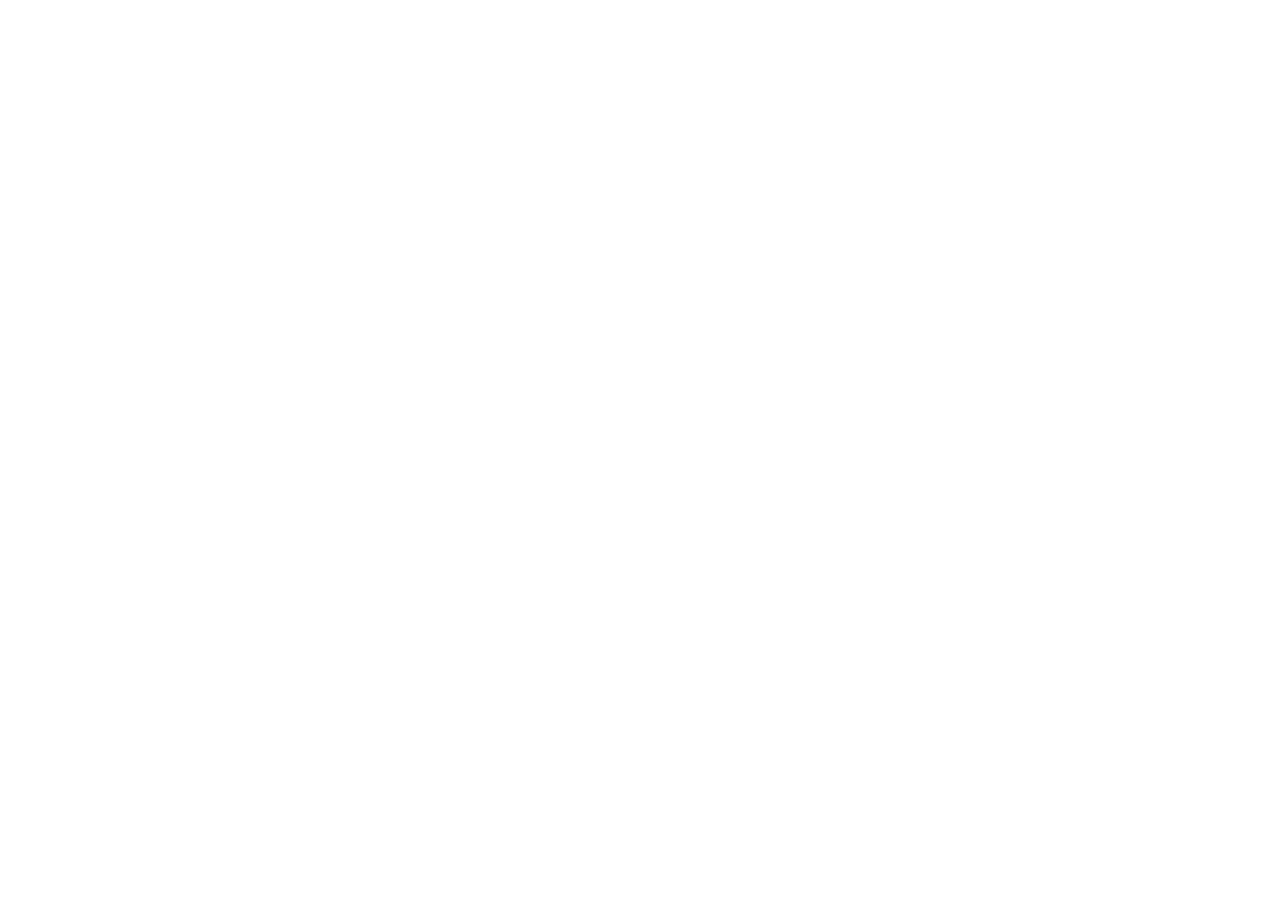
==== index.html @ 0d7fbdf2 "Created subfolder for projects" ====
<!DOCTYPE html>
<html>
	<script>
		var isMobile = {
    Android: function() {
        return navigator.userAgent.match(/Android/i);
    },
    BlackBerry: function() {
        return navigator.userAgent.match(/BlackBerry/i);
    },
    iOS: function() {
        return navigator.userAgent.match(/iPhone|iPad|iPod/i);
    },
    Opera: function() {
        return navigator.userAgent.match(/Opera Mini/i);
    },
    Windows: function() {
        return navigator.userAgent.match(/IEMobile/i);
    },
    any: function() {
        return (isMobile.Android() || isMobile.BlackBerry() || isMobile.iOS() || isMobile.Opera() || isMobile.Windows());
    }
		};
	if( isMobile.any() ) { 
		window.location = "http://www.spencerbriere.ca/mobile/";
	} else {
		window.location = "http://www.spencerbriere.ca/desktop/";
	}
	
	</script>
</html>
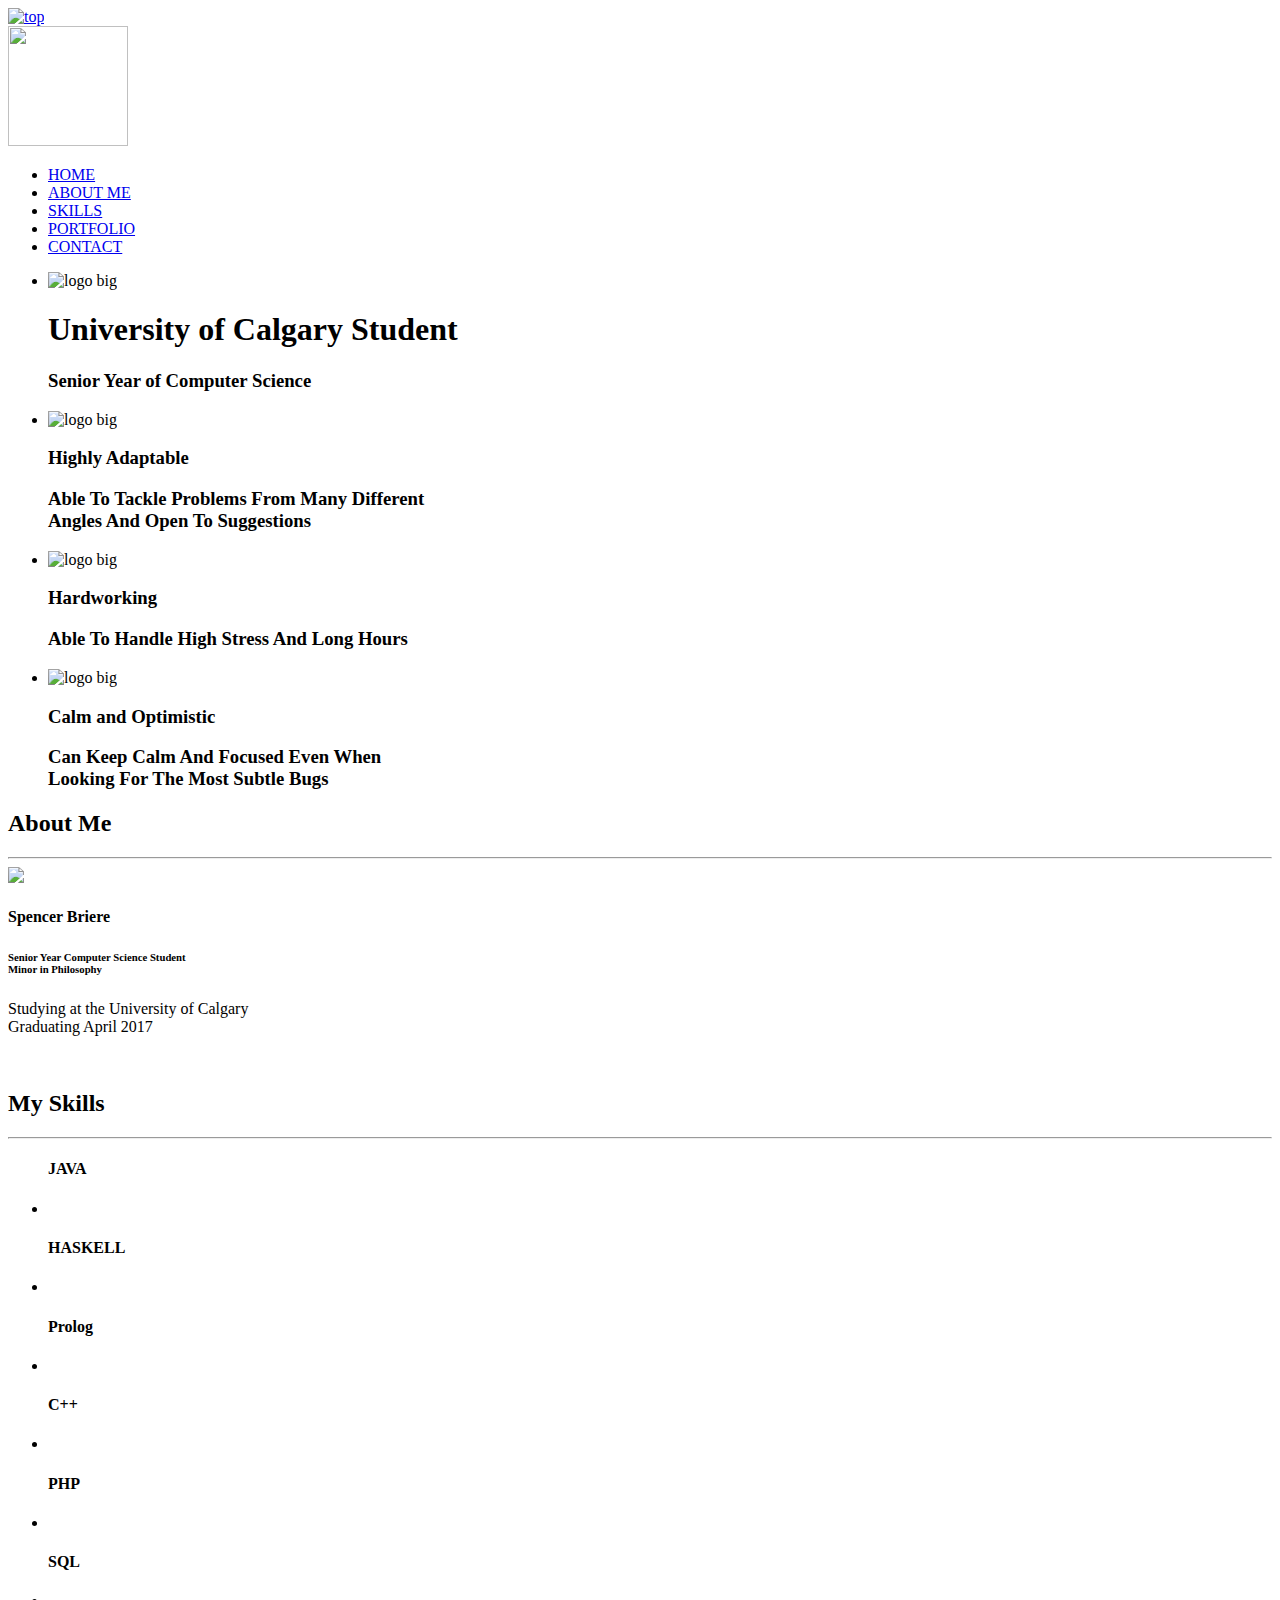
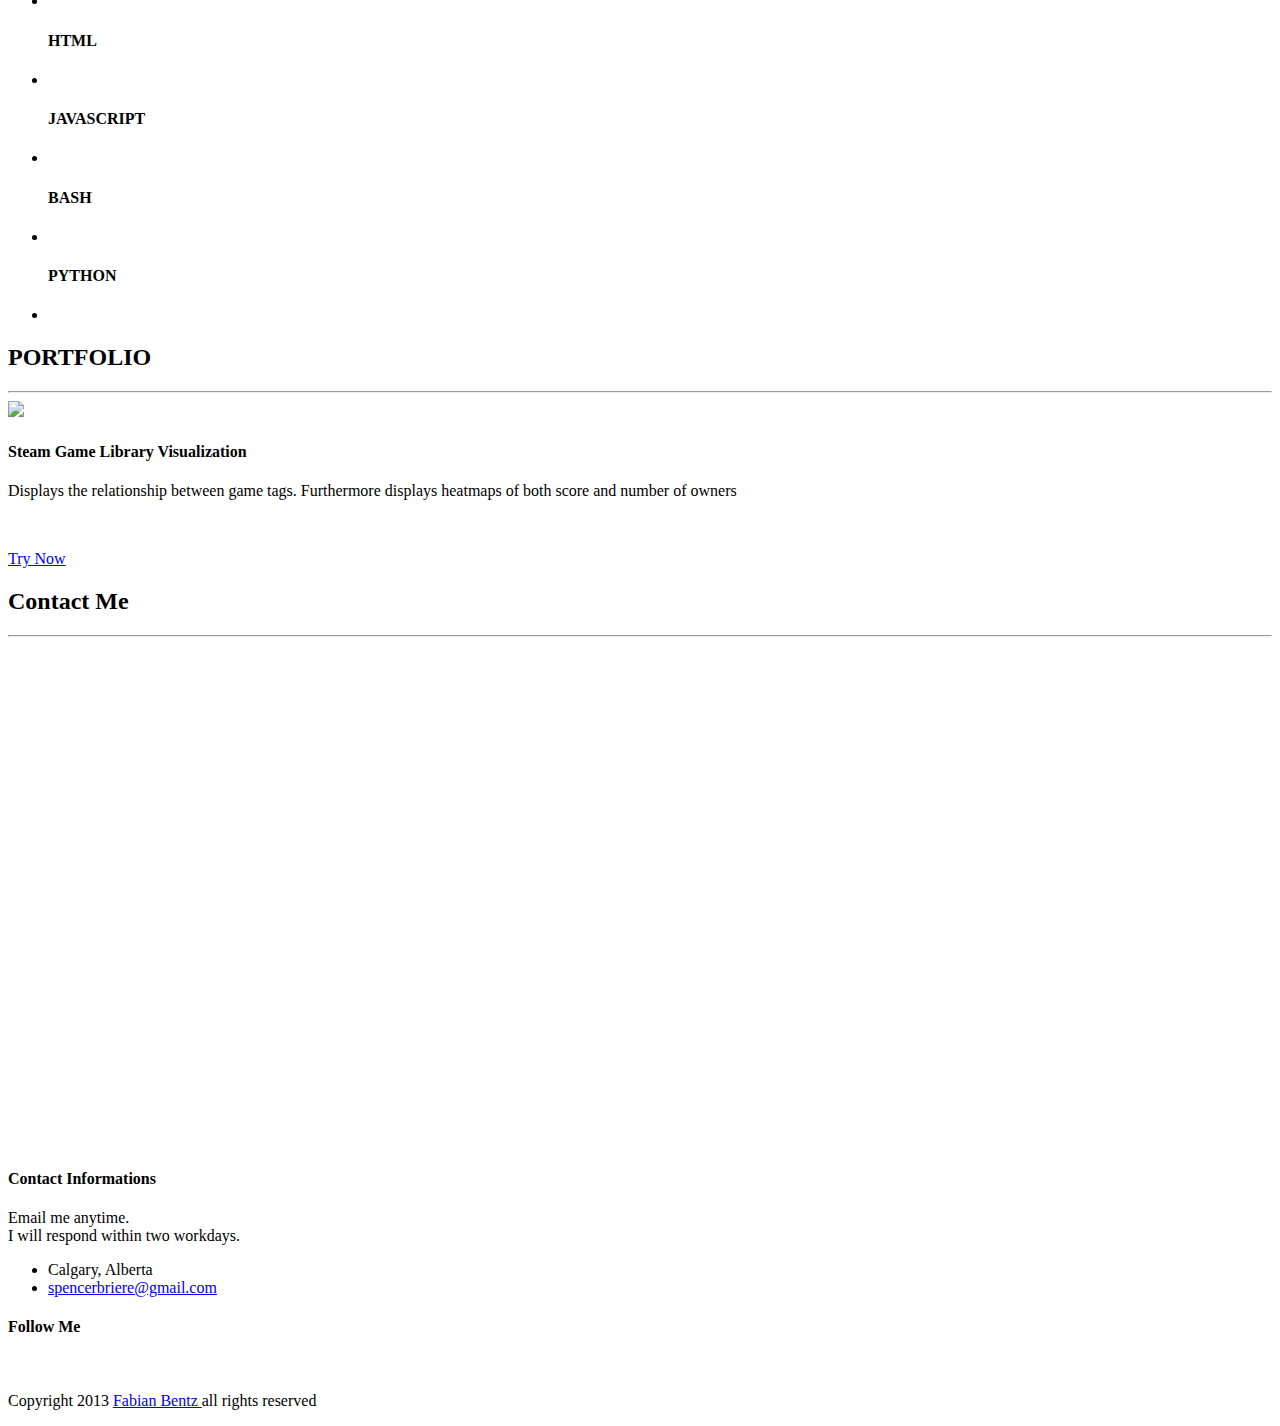
==== commit ea539fb2: "Shrunk the size of form in hopes it'll fit on mobile" ====
--- a/index.html
+++ b/index.html
@@ -1,31 +1,408 @@
 <!DOCTYPE html>
-<html>
+<!--[if lt IE 7 ]><html class="ie ie6" lang="en"> <![endif]-->
+<!--[if IE 7 ]><html class="ie ie7" lang="en"> <![endif]-->
+<!--[if IE 8 ]><html class="ie ie8" lang="en"> <![endif]-->
+<!--[if (gte IE 9)|!(IE)]><!--><html lang="en"> <!--<![endif]-->
+<head>
+
+	<!-- Basic Page Needs
+  ================================================== -->
+	<meta charset="utf-8">
+	<title>Spencer Briere</title>
+	<meta name="description" content="">
+	<meta name="author" content="">
+
+	<!-- Mobile Specific Metas
+  ================================================== -->
+	<meta name="viewport" content="width=device-width, initial-scale=1, maximum-scale=1">
+
+	<!-- CSS
+  ================================================== -->
+	<link href='http://fonts.googleapis.com/css?family=Open+Sans:400italic,400,300,700,600' rel='stylesheet' type='text/css'>
+	<link rel="stylesheet" href="stylesheets/base.css">
+	<link rel="stylesheet" href="stylesheets/skeleton.css">
+	<link rel="stylesheet" href="stylesheets/layout.css">
+	<link rel="stylesheet" href="stylesheets/layout.css">
+	<link rel="stylesheet" href="stylesheets/responsivemobilemenu.css">
+	<link rel="stylesheet" href="stylesheets/flexslider.css">
+	<link rel="stylesheet" href="stylesheets/prettyPhoto.css">
+	
+	<!-- JS
+  ================================================== -->
+	
+	<script src="http://code.jquery.com/jquery-1.7.2.min.js"></script>
+	<script type="text/javascript" src="javascripts/responsivemobilemenu.js"></script>
+	<script type="text/javascript" src="javascripts/jquery.flexslider.js"></script>
+	<script type="text/javascript" src="javascripts/jquery.easing.1.3.js"></script>
+	<script type="text/javascript" src="javascripts/jquery.prettyPhoto.js"></script>
+	<script type="text/javascript" src="javascripts/jquery.quicksand.js"></script> 
+	<script type="text/javascript" src="javascripts/script.js"></script> 
+	<!-- SMOOTH SCROLLING -->
+<script type="text/javascript" src="javascripts/smoothscroll.js"></script>
+
+
+	<!--[if lt IE 9]>
+		<script src="http://html5shim.googlecode.com/svn/trunk/html5.js"></script>
+	<![endif]-->
+
+	<!-- Favicons
+	================================================== -->
+	<link rel="shortcut icon" href="images/favicon.ico">
+	<link rel="apple-touch-icon" href="images/apple-touch-icon.png">
+	<link rel="apple-touch-icon" sizes="72x72" href="images/apple-touch-icon-72x72.png">
+	<link rel="apple-touch-icon" sizes="114x114" href="images/apple-touch-icon-114x114.png">
+	
+
+</head>
+<body>
+<!-- Primary Page Layout
+================================================== -->
+<div class="top">
+    <a href="#home"><img id="rotate" src="images/top.png" width="70" height="70" alt="top" /></a>
+</div>
+
+<header>
+<div class="container nav" id="home">
+      <div class="three columns logo center">
+      <img src="./images/logo.png" height="120px" width="120px" alt"">
+      </div>
+      <div class="thirteen columns navigation">
+        <nav>
+          <div class='rmm' data-menu-style = "minimal">
+            <ul>
+                <li><a href='#home'>HOME</a></li>
+                <li><a href='#aboutme'>ABOUT ME</a></li>
+                <li><a href='#skills'>SKILLS</a></li>
+              <!--  <li><a href='#portfolio'>PORTFOLIO</a></li> -->
+                <li><a href='#service'>PORTFOLIO</a></li>
+                <li><a href='#contact'>CONTACT</a></li> 
+            </ul>
+          </div>
+        </nav>
+      </div>
+     </div>
+</div>
+</header>
+
+<div class="slider" id="home">
+
+   <div class="container">
+<! SLIDESHOW >
+    <div class="flexslider">
+      <ul class="slides">
+          <li>
+            <div class="sixteen columns slide1">
+              <p class="center"><img class="scale-with-grid" src="images/logo-big.png" height="500px" width="500px" alt="logo big"></p>
+              <h1 class="white">University of Calgary Student</h1>
+              <h3 class="white"><span>Senior Year of Computer Science</span></h3>
+             </div>
+          </li>
+         <li>
+            <div class="sixteen columns slide2">
+              <p class="center"><img class="scale-with-grid" src="images/flexslider/adaptability.png" alt="logo big"></p>
+              <h3 class="white">Highly Adaptable</h3>
+              <h3 class="white"><span>Able To Tackle Problems From Many Different<br>Angles And Open To Suggestions</span></h3>
+            </div>
+            </li>
+          <li>
+            <div class="sixteen columns slide3">
+              <p class="center"><img class="scale-with-grid" src="images/flexslider/hardworking.png" alt="logo big"></p>
+              <h3 class="white">Hardworking</h3>
+              <h3 class="white"><span>Able To Handle High Stress And Long Hours</span></h3>
+            </div>
+            </li>
+            <li>
+            <div class="sixteen columns slide4">
+              <p class="center"><img class="scale-with-grid" src="images/flexslider/calm.png" alt="logo big"></p>
+              <h3 class="white"><span>Calm and Optimistic</span></h3>
+              <h3 class="white"><span>Can Keep Calm And Focused Even When<br>Looking For The Most Subtle Bugs</span></h3>
+             </div>
+            </li>
+          <!--  <li>
+            <div class="sixteen columns slide5">
+              <p class="center"><img class="scale-with-grid" src="images/flexslider/image1.png" alt="logo big"></p>
+              <h3 class="white"><span>RESPONSIVE PRICE TABLES</span></h3>
+             </div>
+            </li>
+            <li>
+            <div class="sixteen columns slide6">
+              <p class="center"><img class="scale-with-grid" src="images/flexslider/image1.png" alt="logo big"></p>
+              <h3 class="white"><span>SKILL BARS</span></h3>
+             </div>
+            </li> -->
+       </ul>
+     </div>
+   </div>
+</div>
+
+
+<div class="aboutme" id="aboutme">
+    <div class="container">
+    
+        <div class="sixteen columns">
+        
+         <h2>About Me</h2>
+         <hr>
+        <!-- <p class="center">Here is some stuff about me.</p> -->
+         
+         <div class="center">
+         <img id="zoom" class="center scale-with-grid" src="./images/profile/profile.jpg">
+         <h4>Spencer Briere</h4>
+         <h6>Senior Year Computer Science Student<br>Minor in Philosophy</h6>
+         <p class="center">Studying at the University of Calgary<br>Graduating April 2017</p>
+         <a class="social" href="" alt=""><img class="scale-with-grid" src="./images/icons/social/facebook.svg" alt=""></a>
+         <a class="social" href="" alt=""><img class="scale-with-grid" src="./images/icons/social/google.svg" alt=""></a>
+         <a class="social" href="" alt=""><img class="scale-with-grid" src="./images/icons/social/twitter.svg" alt=""></a>
+         <a class="social" href="" alt=""><img class="scale-with-grid" src="./images/icons/social/behance.svg" alt=""></a>
+         <a class="social" href="" alt=""><img class="scale-with-grid" src="./images/icons/social/linkedin.svg" alt=""></a>
+         <a class="social" href="" alt=""><img class="scale-with-grid" src="./images/icons/social/dribbble.svg" alt=""></a>
+         </div>
+         
+         </div>
+        
+    </div>
+</div>
+
+
+
+<div class="skills" id="skills">
+    <div class="container">
+    
+        <div class="sixteen columns">
+        
+         <h2 class="white">My Skills</h2>
+         <hr class="white">
+      <!--   <p class="white center">Some subheader about my skills.</p> -->
+		 
+         <!-- Specific values can be found in stylesheets/layout.css -->
+         <ul id="skillbar">
+			    <h4>JAVA</h4>
+	            <li><span class="skillbar java"></span></li>
+	            <h4>HASKELL</h4>
+	            <li><span class="skillbar haskell"></span></li>
+	            <h4>Prolog</h4>
+	            <li><span class="skillbar prolog"></span></li>
+	            <h4>C++</h4>
+	            <li><span class="skillbar cpp"></span></li>
+	            <h4>PHP</h4>
+	            <li><span class="skillbar php"></span></li>
+				<h4>SQL</h4>
+	            <li><span class="skillbar sql"></span></li>
+				<h4>HTML</h4>
+	            <li><span class="skillbar html"></span></li>
+				<h4>JAVASCRIPT</h4>
+	            <li><span class="skillbar javascript"></span></li>
+				<h4>BASH</h4>
+	            <li><span class="skillbar bash"></span></li>
+				<h4>PYTHON</h4>
+	            <li><span class="skillbar python"></span></li>
+            </ul>
+         
+         </div>
+        
+    </div>
+</div>
+
+
+<!--
+<div id="portfolio">
+
+<div class="container">
+
+   <div class="sixteen columns">
+
+        <h2>My Portfolio</h2>
+         <hr>
+         <!-- <p class="center">Introduction to my portfolio.</p> -->
+            
+   <!-- Category Filter 
+
+	<ul class="filter group"> 
+		<li class="current all"><a href="#">All</a></li> 
+		<li class="webdesign"><a href="#">Webdesign</a></li> 
+		<li class="branding"><a href="#">Branding</a></li> 
+		<li class="printdesign"><a href="#">Printdesign</a></li>  
+	</ul> 
+
+   </div>
+<!--   
+<div class="sixteen columns">
+	<!-- Portfolio Items --> <!--
+	<ul class="portfolio"> 
+		<li  data-id="id-1" data-type="webdesign">
+			<a href="images/portfolio/1.png" rel="prettyPhoto[portfolio]"><img src="images/portfolio/1.png" class="scale-with-grid hov" alt="" /></a>
+		</li> 
+		<li  data-id="id-2" data-type="webdesign">
+			<a href="images/portfolio/1.png" rel="prettyPhoto[portfolio]"><img src="images/portfolio/1.png" class="scale-with-grid hov" alt="" /></a>
+		</li>
+		<li data-id="id-3" data-type="webdesign branding">
+			<a href="images/portfolio/1.png" rel="prettyPhoto[portfolio]"><img src="images/portfolio/1.png" class="scale-with-grid hov" alt="" /></a>
+		</li>
+		<li data-id="id-4" data-type="webdesign branding">
+			<a href="images/portfolio/1.png" rel="prettyPhoto[portfolio]"><img src="images/portfolio/1.png" class="scale-with-grid hov" alt="" /></a>
+		</li>
+		<li data-id="id-5" data-type="branding">
+			<a href="images/portfolio/1.png" rel="prettyPhoto[portfolio]"><img src="images/portfolio/1.png" class="scale-with-grid hov" alt="" /></a>
+		</li>
+		<li data-id="id-6" data-type="printdesign">
+			<a href="images/portfolio/1.png" rel="prettyPhoto[portfolio]"><img src="images/portfolio/1.png" class="scale-with-grid hov" alt="" /></a>
+		</li>
+	</ul>
+   </div>
+  </div>
+</div>
+
+-->
+
+<div class="service" id="service">
+    <div class="container">
+    
+        <div class="sixteen columns">
+        
+         <h2 class="h1">PORTFOLIO</h2>
+         <hr class="h1">
+       <!--  <p class="white center">Subheader about my experience</p> -->
+         
+         <div class="four columns alpha">
+         <img class="center circle scale-with-grid" id="zoom" src="./images/portfolio/steam.png">
+         <h4 class="h4">Steam Game Library Visualization</h4>
+         <p class="center h4">Displays the relationship between game tags. Furthermore displays heatmaps of both score and number of owners</p>
+         </br>
+         <p class="center"><a href="http://www.spencerbriere.ca/projects/steam" target="_blank"  class="btndow">Try Now</a></p>
+         </div>
+         <!--
+         <div class="four columns alpha">
+         <img class="center circle scale-with-grid" id="zoom" src="./images/icons/customizable.svg">
+         <h4 class="h4">Easy Customizable</h4>
+         <p class="center h4">Lorem ipsum dolor sit amet, consetetur sadipscing elitr, sed diam nonumy eirmod tempor invidunt.</p>
+         </br>
+         <p class="center"><a href="http://www.fabianbentz.de/demo/owl/owl-theme.zip" target="_blank"  class="btndow">Download Theme</a></p>
+         </div>
+         
+         <div class="four columns alpha">
+         <img class="center circle scale-with-grid" id="zoom" src="./images/icons/portfolio.svg">
+         <h4 class="h4">Porfolio</h4>
+         <p class="center h4">Lorem ipsum dolor sit amet, consetetur sadipscing elitr, sed diam nonumy eirmod tempor invidunt.</p>
+         </br>
+         <p class="center"><a href="http://www.fabianbentz.de/demo/owl/owl-theme.zip" target="_blank"  class="btndow">Download Theme</a></p>
+         </div>
+         
+         <div class="four columns alpha omega">
+         <img class="center circle scale-with-grid" id="zoom" src="./images/icons/mail.svg">
+         <h4 class="h4">PHP Mail Form</h4>
+         <p class="center h4">Lorem ipsum dolor sit amet, consetetur sadipscing elitr, sed diam nonumy eirmod tempor invidunt.</p>
+         </br>
+         <p class="center"><a href="http://www.fabianbentz.de/demo/owl/owl-theme.zip" target="_blank"  class="btndow">Download Theme</a></p>
+         </div>
+        -->
+        
+        </div>
+        
+    </div>
+</div>
+
+
+<div id="contactform">
+
+<div class="container">
+
+   <div class="sixteen columns">
+
+        <h2 class="white" >Contact Me</h2>
+         <hr class="white" >
+         <!--<p class="center white">Some subheader about contacting me.</p>-->
+    
+    </div>
+    <!--     
+       <div class="two-thirds column form">
+                 <form action="MAILTO:spencerbriere@gmail" id="commentForm" method="post" name="commentForm">
+                       <input class="required name" id="name" name="name" type="text" value="Name*" onFocus="if(this.value=='Name*') this.value=''"/>
+                       <input class="required email" id="email" name="email" type="text" value="Email*" onFocus="if(this.value=='Email*') this.value=''"/>
+                       <input class="phone" id="phone" name="phone" type="text" value="Phone" onFocus="if(this.value=='Phone') this.value=''"/>
+                       <input class="website" id="website" name="website" type="text" value="Website" onFocus="if(this.value=='Website') this.value=''"/>
+                       <textarea class="required message" name="message" onFocus="if(this.value=='Message*') this.value=''">Message*</textarea>
+                       <button type = "submit" class="btn">Send</button>
+                       <p class="white">Required fields are marked *<br>This form is presently under maintenance.</p>
+                  </form>
+       </div>
+    -->
+		<iframe src="https://docs.google.com/forms/d/16xNdtA0fG3RZSKqaOORq4FtgrxbLPK4HTVSFpiswUDM/viewform?embedded=true" width="400" height="500" frameborder="0" marginheight="0" marginwidth="0">Loading...</iframe>
+		
+		<div class="one-third column omega coninfo">
+         <h4 class="left white">Contact Informations</h4>
+         <p class="white">Email me anytime.<br>I will respond within two workdays.</p>
+         <ul>
+          <li>Calgary, Alberta</li>
+          <li><a href="mailto:">spencerbriere@gmail.com</a></li>
+         </ul>
+         <h4 class="left white">Follow Me</h4>
+         <a class="social" href="" alt=""><img class="scale-with-grid" src="./images/icons/social/facebook.svg" alt=""></a>
+         <a class="social" href="" alt=""><img class="scale-with-grid" src="./images/icons/social/google.svg" alt=""></a>
+         <a class="social" href="" alt=""><img class="scale-with-grid" src="./images/icons/social/twitter.svg" alt=""></a>
+         <a class="social" href="" alt=""><img class="scale-with-grid" src="./images/icons/social/behance.svg" alt=""></a>
+         <a class="social" href="" alt=""><img class="scale-with-grid" src="./images/icons/social/linkedin.svg" alt=""></a>
+         <a class="social" href="" alt=""><img class="scale-with-grid" src="./images/icons/social/dribbble.svg" alt=""></a>
+         </div>
+   
+   </div>
+</div>
+
+
+
+<footer>
+  <div class="container">
+      <div class="sixteen columns copyright">
+          
+          <p class="white">Copyright 2013 <a href="http://www.fabianbentz.de">Fabian Bentz </a>all rights reserved</p>
+          
+      </div>
+  </div>
+</footer>
+
+         
+
+
+	
+
+<!-- End Document
+================================================== -->
+
+<script type="text/javascript">
+  $(window).load(function() {
+     $('.flexslider').flexslider({
+        animation: "slide"
+      });
+});
+</script>
+
+
+<script type="text/javascript">
+	function send() {
+		alert("Form under maintenance.")
+	}
+</script>
+
+
+
+<!-- pretty photo 
 	<script>
-		var isMobile = {
-    Android: function() {
-        return navigator.userAgent.match(/Android/i);
-    },
-    BlackBerry: function() {
-        return navigator.userAgent.match(/BlackBerry/i);
-    },
-    iOS: function() {
-        return navigator.userAgent.match(/iPhone|iPad|iPod/i);
-    },
-    Opera: function() {
-        return navigator.userAgent.match(/Opera Mini/i);
-    },
-    Windows: function() {
-        return navigator.userAgent.match(/IEMobile/i);
-    },
-    any: function() {
-        return (isMobile.Android() || isMobile.BlackBerry() || isMobile.iOS() || isMobile.Opera() || isMobile.Windows());
-    }
-		};
-	if( isMobile.any() ) { 
-		window.location = "http://www.spencerbriere.ca/mobile/";
-	} else {
-		window.location = "http://www.spencerbriere.ca/desktop/";
-	}
+		$(document).ready(function(){
+			$("a[class^='prettyPhoto']").prettyPhoto({
+				social_tools: false,
+				theme: 'light_square'
+			});
+		});
+	</script>
+	-->
 	
+	<script type="text/javascript" charset="utf-8">
+		$(document).ready(function(){
+			$("a[rel^='prettyPhoto']").prettyPhoto({
+				social_tools: false,
+				theme: 'light_square'
+			});
+		});
 	</script>
+
+</body>
 </html>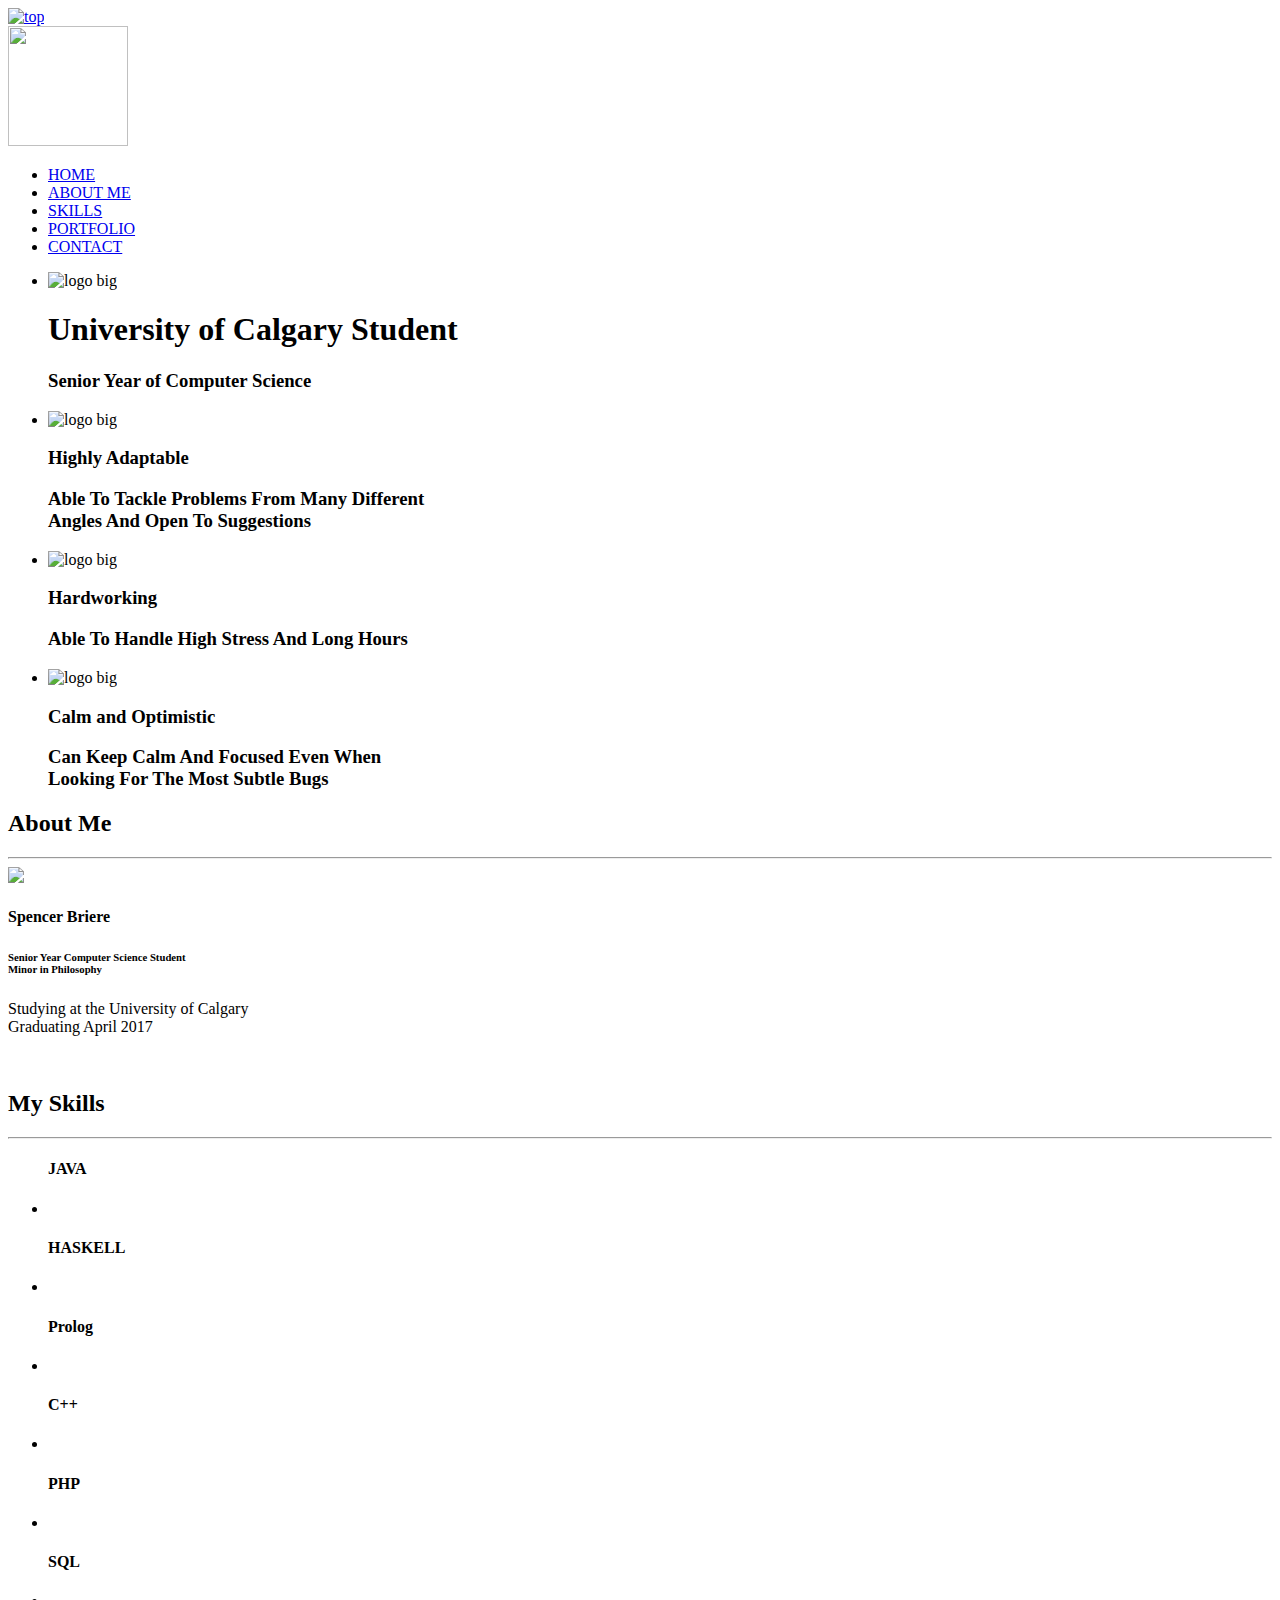
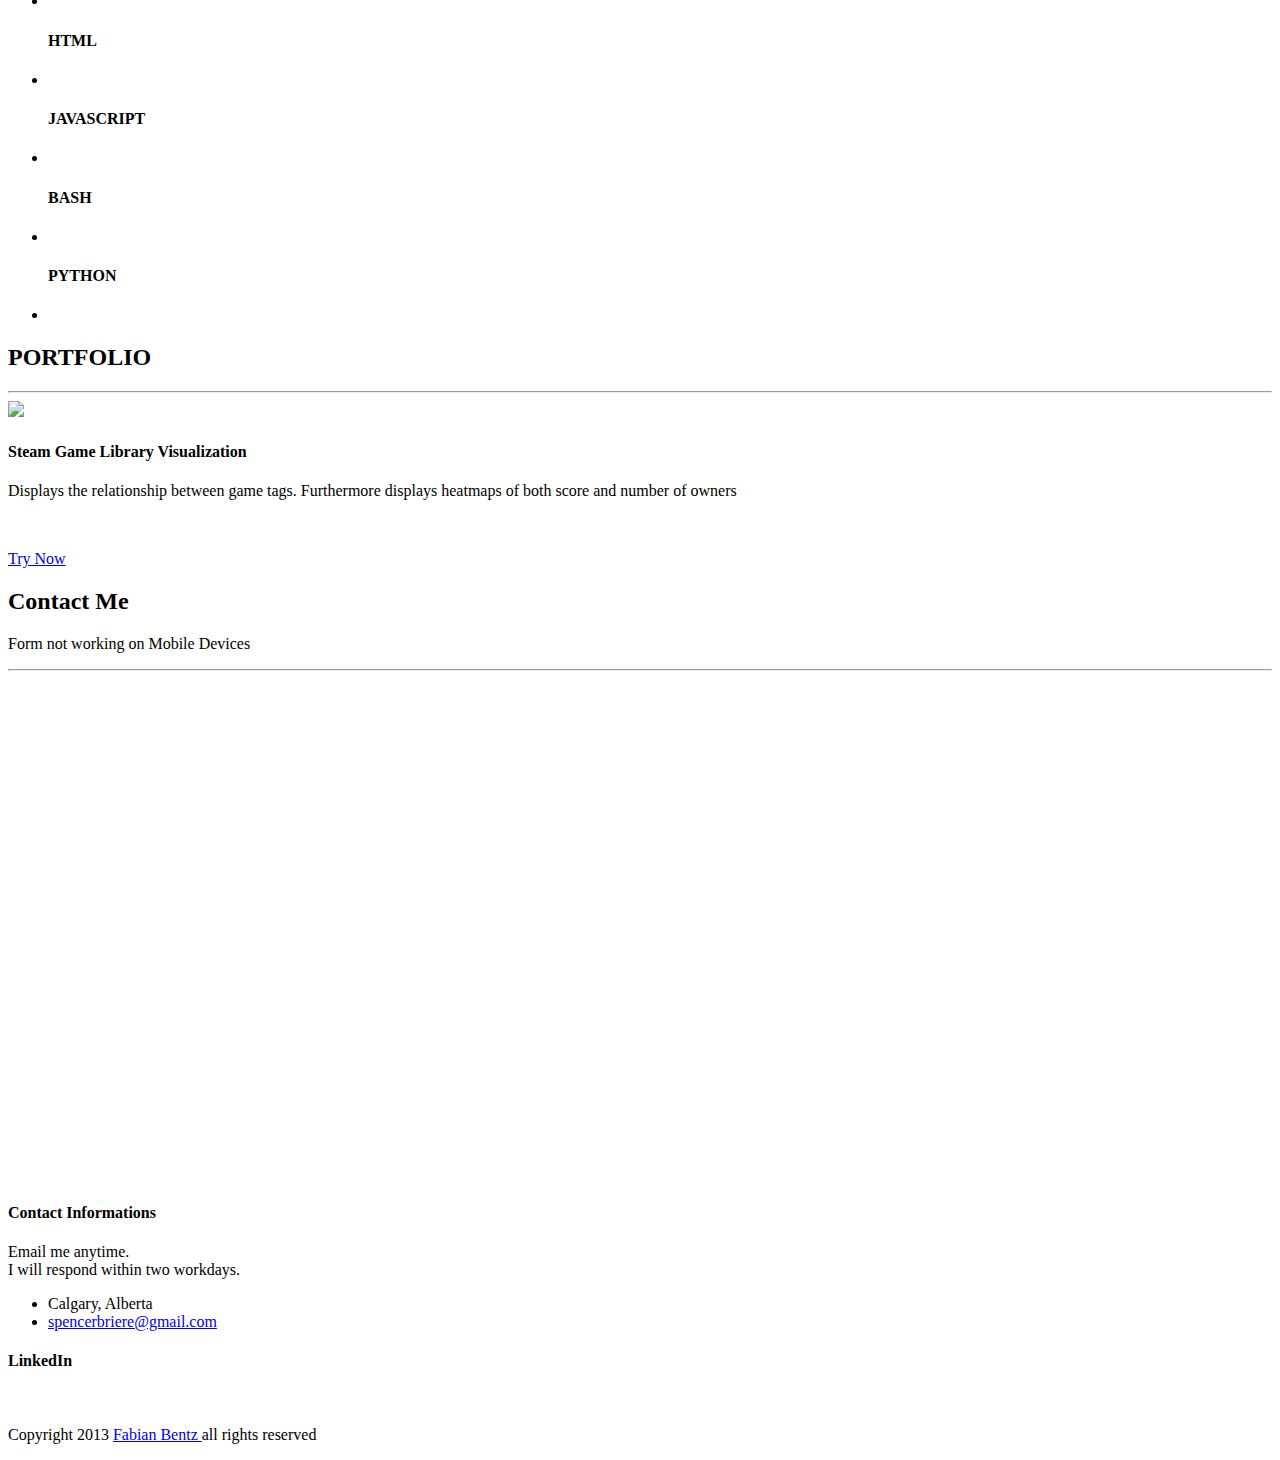
==== commit 3e03c66a: "Added link to LinkedIn" ====
--- a/index.html
+++ b/index.html
@@ -118,18 +118,6 @@
               <h3 class="white"><span>Can Keep Calm And Focused Even When<br>Looking For The Most Subtle Bugs</span></h3>
              </div>
             </li>
-          <!--  <li>
-            <div class="sixteen columns slide5">
-              <p class="center"><img class="scale-with-grid" src="images/flexslider/image1.png" alt="logo big"></p>
-              <h3 class="white"><span>RESPONSIVE PRICE TABLES</span></h3>
-             </div>
-            </li>
-            <li>
-            <div class="sixteen columns slide6">
-              <p class="center"><img class="scale-with-grid" src="images/flexslider/image1.png" alt="logo big"></p>
-              <h3 class="white"><span>SKILL BARS</span></h3>
-             </div>
-            </li> -->
        </ul>
      </div>
    </div>
@@ -150,12 +138,7 @@
          <h4>Spencer Briere</h4>
          <h6>Senior Year Computer Science Student<br>Minor in Philosophy</h6>
          <p class="center">Studying at the University of Calgary<br>Graduating April 2017</p>
-         <a class="social" href="" alt=""><img class="scale-with-grid" src="./images/icons/social/facebook.svg" alt=""></a>
-         <a class="social" href="" alt=""><img class="scale-with-grid" src="./images/icons/social/google.svg" alt=""></a>
-         <a class="social" href="" alt=""><img class="scale-with-grid" src="./images/icons/social/twitter.svg" alt=""></a>
-         <a class="social" href="" alt=""><img class="scale-with-grid" src="./images/icons/social/behance.svg" alt=""></a>
-         <a class="social" href="" alt=""><img class="scale-with-grid" src="./images/icons/social/linkedin.svg" alt=""></a>
-         <a class="social" href="" alt=""><img class="scale-with-grid" src="./images/icons/social/dribbble.svg" alt=""></a>
+         <a class="social" href="https://ca.linkedin.com/in/spencer-briere-66b3a099" alt=""><img class="scale-with-grid" src="./images/icons/social/linkedin.svg" alt=""></a>
          </div>
          
          </div>
@@ -309,24 +292,12 @@
    <div class="sixteen columns">
 
         <h2 class="white" >Contact Me</h2>
+		<p class="white center">Form not working on Mobile Devices</p>
          <hr class="white" >
          <!--<p class="center white">Some subheader about contacting me.</p>-->
     
     </div>
-    <!--     
-       <div class="two-thirds column form">
-                 <form action="MAILTO:spencerbriere@gmail" id="commentForm" method="post" name="commentForm">
-                       <input class="required name" id="name" name="name" type="text" value="Name*" onFocus="if(this.value=='Name*') this.value=''"/>
-                       <input class="required email" id="email" name="email" type="text" value="Email*" onFocus="if(this.value=='Email*') this.value=''"/>
-                       <input class="phone" id="phone" name="phone" type="text" value="Phone" onFocus="if(this.value=='Phone') this.value=''"/>
-                       <input class="website" id="website" name="website" type="text" value="Website" onFocus="if(this.value=='Website') this.value=''"/>
-                       <textarea class="required message" name="message" onFocus="if(this.value=='Message*') this.value=''">Message*</textarea>
-                       <button type = "submit" class="btn">Send</button>
-                       <p class="white">Required fields are marked *<br>This form is presently under maintenance.</p>
-                  </form>
-       </div>
-    -->
-		<iframe src="https://docs.google.com/forms/d/16xNdtA0fG3RZSKqaOORq4FtgrxbLPK4HTVSFpiswUDM/viewform?embedded=true" width="400" height="500" frameborder="0" marginheight="0" marginwidth="0">Loading...</iframe>
+		<iframe class="two-thirds column" src="https://docs.google.com/forms/d/16xNdtA0fG3RZSKqaOORq4FtgrxbLPK4HTVSFpiswUDM/viewform?embedded=true" height="500" frameborder="0" marginheight="0" marginwidth="0">Loading...</iframe>
 		
 		<div class="one-third column omega coninfo">
          <h4 class="left white">Contact Informations</h4>
@@ -335,13 +306,8 @@
           <li>Calgary, Alberta</li>
           <li><a href="mailto:">spencerbriere@gmail.com</a></li>
          </ul>
-         <h4 class="left white">Follow Me</h4>
-         <a class="social" href="" alt=""><img class="scale-with-grid" src="./images/icons/social/facebook.svg" alt=""></a>
-         <a class="social" href="" alt=""><img class="scale-with-grid" src="./images/icons/social/google.svg" alt=""></a>
-         <a class="social" href="" alt=""><img class="scale-with-grid" src="./images/icons/social/twitter.svg" alt=""></a>
-         <a class="social" href="" alt=""><img class="scale-with-grid" src="./images/icons/social/behance.svg" alt=""></a>
-         <a class="social" href="" alt=""><img class="scale-with-grid" src="./images/icons/social/linkedin.svg" alt=""></a>
-         <a class="social" href="" alt=""><img class="scale-with-grid" src="./images/icons/social/dribbble.svg" alt=""></a>
+         <h4 class="left white">LinkedIn</h4>
+         <a class="social" href="https://ca.linkedin.com/in/spencer-briere-66b3a099" alt=""><img class="scale-with-grid" src="./images/icons/social/linkedin.svg" alt=""></a>
          </div>
    
    </div>
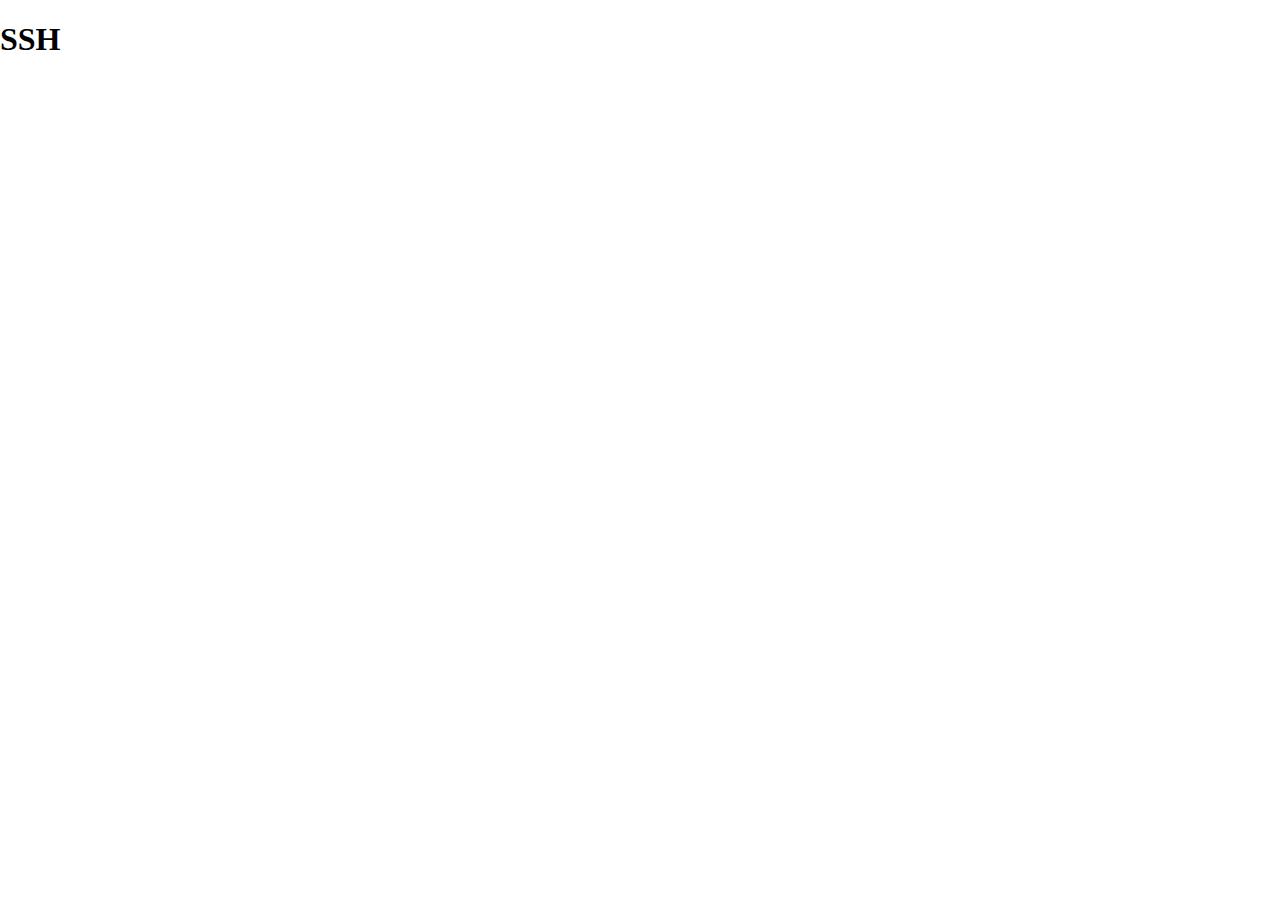
==== commit a1bedded: "Moved old stuff, added terminal emulator" ====
--- a/index.html
+++ b/index.html
@@ -1,374 +1,50 @@
-<!DOCTYPE html>
-<!--[if lt IE 7 ]><html class="ie ie6" lang="en"> <![endif]-->
-<!--[if IE 7 ]><html class="ie ie7" lang="en"> <![endif]-->
-<!--[if IE 8 ]><html class="ie ie8" lang="en"> <![endif]-->
-<!--[if (gte IE 9)|!(IE)]><!--><html lang="en"> <!--<![endif]-->
+<!doctype html>
+<html>
 <head>
+  <title>SSH Client</title>
+  <script type="text/javascript" src="//cdnjs.cloudflare.com/ajax/libs/socket.io/1.3.5/socket.io.min.js"></script>
+  <script type="text/javascript" src="//cdnjs.cloudflare.com/ajax/libs/jquery/2.1.4/jquery.min.js"></script>
+  <style>
+    body {
+      margin: 0;
+      padding: 0;
+    }
 
-	<!-- Basic Page Needs
-  ================================================== -->
-	<meta charset="utf-8">
-	<title>Spencer Briere</title>
-	<meta name="description" content="">
-	<meta name="author" content="">
+    .terminal {
+      font-family: monospace;
+      color: white;
+      background: black;
+    }
+  </style>
+</head>
 
-	<!-- Mobile Specific Metas
-  ================================================== -->
-	<meta name="viewport" content="width=device-width, initial-scale=1, maximum-scale=1">
+<body>
+  <h1>SSH</h1>
 
-	<!-- CSS
-  ================================================== -->
-	<link href='http://fonts.googleapis.com/css?family=Open+Sans:400italic,400,300,700,600' rel='stylesheet' type='text/css'>
-	<link rel="stylesheet" href="stylesheets/base.css">
-	<link rel="stylesheet" href="stylesheets/skeleton.css">
-	<link rel="stylesheet" href="stylesheets/layout.css">
-	<link rel="stylesheet" href="stylesheets/layout.css">
-	<link rel="stylesheet" href="stylesheets/responsivemobilemenu.css">
-	<link rel="stylesheet" href="stylesheets/flexslider.css">
-	<link rel="stylesheet" href="stylesheets/prettyPhoto.css">
-	
-	<!-- JS
-  ================================================== -->
-	
-	<script src="http://code.jquery.com/jquery-1.7.2.min.js"></script>
-	<script type="text/javascript" src="javascripts/responsivemobilemenu.js"></script>
-	<script type="text/javascript" src="javascripts/jquery.flexslider.js"></script>
-	<script type="text/javascript" src="javascripts/jquery.easing.1.3.js"></script>
-	<script type="text/javascript" src="javascripts/jquery.prettyPhoto.js"></script>
-	<script type="text/javascript" src="javascripts/jquery.quicksand.js"></script> 
-	<script type="text/javascript" src="javascripts/script.js"></script> 
-	<!-- SMOOTH SCROLLING -->
-<script type="text/javascript" src="javascripts/smoothscroll.js"></script>
+  <div class="terminal">
 
+  </div>
+  <script>
+  // Connect to the socket.io server
+  var socket = io.connect('http://localhost:8080');
 
-	<!--[if lt IE 9]>
-		<script src="http://html5shim.googlecode.com/svn/trunk/html5.js"></script>
-	<![endif]-->
+  // Wait for data from the server
+  socket.on('output', function (data) {
+    // Insert some line breaks where they belong
+      data = data.replace("\n", "<br>");
+      data = data.replace("\r", "<br>");
+      // Append the data to our terminal
+      $('.terminal').append(data);
+  });
 
-	<!-- Favicons
-	================================================== -->
-	<link rel="shortcut icon" href="images/favicon.ico">
-	<link rel="apple-touch-icon" href="images/apple-touch-icon.png">
-	<link rel="apple-touch-icon" sizes="72x72" href="images/apple-touch-icon-72x72.png">
-	<link rel="apple-touch-icon" sizes="114x114" href="images/apple-touch-icon-114x114.png">
-	
+  // Listen for user input and pass it to the server
+  $(document).on("keypress",function(e){
+    var char = "";
+    char = String.fromCharCode(e.which);
 
-</head>
-<body>
-<!-- Primary Page Layout
-================================================== -->
-<div class="top">
-    <a href="#home"><img id="rotate" src="images/top.png" width="70" height="70" alt="top" /></a>
-</div>
+    socket.emit("input", char);
+  });
 
-<header>
-<div class="container nav" id="home">
-      <div class="three columns logo center">
-      <img src="./images/logo.png" height="120px" width="120px" alt"">
-      </div>
-      <div class="thirteen columns navigation">
-        <nav>
-          <div class='rmm' data-menu-style = "minimal">
-            <ul>
-                <li><a href='#home'>HOME</a></li>
-                <li><a href='#aboutme'>ABOUT ME</a></li>
-                <li><a href='#skills'>SKILLS</a></li>
-              <!--  <li><a href='#portfolio'>PORTFOLIO</a></li> -->
-                <li><a href='#service'>PORTFOLIO</a></li>
-                <li><a href='#contact'>CONTACT</a></li> 
-            </ul>
-          </div>
-        </nav>
-      </div>
-     </div>
-</div>
-</header>
-
-<div class="slider" id="home">
-
-   <div class="container">
-<! SLIDESHOW >
-    <div class="flexslider">
-      <ul class="slides">
-          <li>
-            <div class="sixteen columns slide1">
-              <p class="center"><img class="scale-with-grid" src="images/logo-big.png" height="500px" width="500px" alt="logo big"></p>
-              <h1 class="white">University of Calgary Student</h1>
-              <h3 class="white"><span>Senior Year of Computer Science</span></h3>
-             </div>
-          </li>
-         <li>
-            <div class="sixteen columns slide2">
-              <p class="center"><img class="scale-with-grid" src="images/flexslider/adaptability.png" alt="logo big"></p>
-              <h3 class="white">Highly Adaptable</h3>
-              <h3 class="white"><span>Able To Tackle Problems From Many Different<br>Angles And Open To Suggestions</span></h3>
-            </div>
-            </li>
-          <li>
-            <div class="sixteen columns slide3">
-              <p class="center"><img class="scale-with-grid" src="images/flexslider/hardworking.png" alt="logo big"></p>
-              <h3 class="white">Hardworking</h3>
-              <h3 class="white"><span>Able To Handle High Stress And Long Hours</span></h3>
-            </div>
-            </li>
-            <li>
-            <div class="sixteen columns slide4">
-              <p class="center"><img class="scale-with-grid" src="images/flexslider/calm.png" alt="logo big"></p>
-              <h3 class="white"><span>Calm and Optimistic</span></h3>
-              <h3 class="white"><span>Can Keep Calm And Focused Even When<br>Looking For The Most Subtle Bugs</span></h3>
-             </div>
-            </li>
-       </ul>
-     </div>
-   </div>
-</div>
-
-
-<div class="aboutme" id="aboutme">
-    <div class="container">
-    
-        <div class="sixteen columns">
-        
-         <h2>About Me</h2>
-         <hr>
-        <!-- <p class="center">Here is some stuff about me.</p> -->
-         
-         <div class="center">
-         <img id="zoom" class="center scale-with-grid" src="./images/profile/profile.jpg">
-         <h4>Spencer Briere</h4>
-         <h6>Senior Year Computer Science Student<br>Minor in Philosophy</h6>
-         <p class="center">Studying at the University of Calgary<br>Graduating April 2017</p>
-         <a class="social" href="https://ca.linkedin.com/in/spencer-briere-66b3a099" alt=""><img class="scale-with-grid" src="./images/icons/social/linkedin.svg" alt=""></a>
-         </div>
-         
-         </div>
-        
-    </div>
-</div>
-
-
-
-<div class="skills" id="skills">
-    <div class="container">
-    
-        <div class="sixteen columns">
-        
-         <h2 class="white">My Skills</h2>
-         <hr class="white">
-      <!--   <p class="white center">Some subheader about my skills.</p> -->
-		 
-         <!-- Specific values can be found in stylesheets/layout.css -->
-         <ul id="skillbar">
-			    <h4>JAVA</h4>
-	            <li><span class="skillbar java"></span></li>
-	            <h4>HASKELL</h4>
-	            <li><span class="skillbar haskell"></span></li>
-	            <h4>Prolog</h4>
-	            <li><span class="skillbar prolog"></span></li>
-	            <h4>C++</h4>
-	            <li><span class="skillbar cpp"></span></li>
-	            <h4>PHP</h4>
-	            <li><span class="skillbar php"></span></li>
-				<h4>SQL</h4>
-	            <li><span class="skillbar sql"></span></li>
-				<h4>HTML</h4>
-	            <li><span class="skillbar html"></span></li>
-				<h4>JAVASCRIPT</h4>
-	            <li><span class="skillbar javascript"></span></li>
-				<h4>BASH</h4>
-	            <li><span class="skillbar bash"></span></li>
-				<h4>PYTHON</h4>
-	            <li><span class="skillbar python"></span></li>
-            </ul>
-         
-         </div>
-        
-    </div>
-</div>
-
-
-<!--
-<div id="portfolio">
-
-<div class="container">
-
-   <div class="sixteen columns">
-
-        <h2>My Portfolio</h2>
-         <hr>
-         <!-- <p class="center">Introduction to my portfolio.</p> -->
-            
-   <!-- Category Filter 
-
-	<ul class="filter group"> 
-		<li class="current all"><a href="#">All</a></li> 
-		<li class="webdesign"><a href="#">Webdesign</a></li> 
-		<li class="branding"><a href="#">Branding</a></li> 
-		<li class="printdesign"><a href="#">Printdesign</a></li>  
-	</ul> 
-
-   </div>
-<!--   
-<div class="sixteen columns">
-	<!-- Portfolio Items --> <!--
-	<ul class="portfolio"> 
-		<li  data-id="id-1" data-type="webdesign">
-			<a href="images/portfolio/1.png" rel="prettyPhoto[portfolio]"><img src="images/portfolio/1.png" class="scale-with-grid hov" alt="" /></a>
-		</li> 
-		<li  data-id="id-2" data-type="webdesign">
-			<a href="images/portfolio/1.png" rel="prettyPhoto[portfolio]"><img src="images/portfolio/1.png" class="scale-with-grid hov" alt="" /></a>
-		</li>
-		<li data-id="id-3" data-type="webdesign branding">
-			<a href="images/portfolio/1.png" rel="prettyPhoto[portfolio]"><img src="images/portfolio/1.png" class="scale-with-grid hov" alt="" /></a>
-		</li>
-		<li data-id="id-4" data-type="webdesign branding">
-			<a href="images/portfolio/1.png" rel="prettyPhoto[portfolio]"><img src="images/portfolio/1.png" class="scale-with-grid hov" alt="" /></a>
-		</li>
-		<li data-id="id-5" data-type="branding">
-			<a href="images/portfolio/1.png" rel="prettyPhoto[portfolio]"><img src="images/portfolio/1.png" class="scale-with-grid hov" alt="" /></a>
-		</li>
-		<li data-id="id-6" data-type="printdesign">
-			<a href="images/portfolio/1.png" rel="prettyPhoto[portfolio]"><img src="images/portfolio/1.png" class="scale-with-grid hov" alt="" /></a>
-		</li>
-	</ul>
-   </div>
-  </div>
-</div>
-
--->
-
-<div class="service" id="service">
-    <div class="container">
-    
-        <div class="sixteen columns">
-        
-         <h2 class="h1">PORTFOLIO</h2>
-         <hr class="h1">
-       <!--  <p class="white center">Subheader about my experience</p> -->
-         
-         <div class="four columns alpha">
-         <img class="center circle scale-with-grid" id="zoom" src="./images/portfolio/steam.png">
-         <h4 class="h4">Steam Game Library Visualization</h4>
-         <p class="center h4">Displays the relationship between game tags. Furthermore displays heatmaps of both score and number of owners</p>
-         </br>
-         <p class="center"><a href="http://www.spencerbriere.ca/projects/steam" target="_blank"  class="btndow">Try Now</a></p>
-         </div>
-         <!--
-         <div class="four columns alpha">
-         <img class="center circle scale-with-grid" id="zoom" src="./images/icons/customizable.svg">
-         <h4 class="h4">Easy Customizable</h4>
-         <p class="center h4">Lorem ipsum dolor sit amet, consetetur sadipscing elitr, sed diam nonumy eirmod tempor invidunt.</p>
-         </br>
-         <p class="center"><a href="http://www.fabianbentz.de/demo/owl/owl-theme.zip" target="_blank"  class="btndow">Download Theme</a></p>
-         </div>
-         
-         <div class="four columns alpha">
-         <img class="center circle scale-with-grid" id="zoom" src="./images/icons/portfolio.svg">
-         <h4 class="h4">Porfolio</h4>
-         <p class="center h4">Lorem ipsum dolor sit amet, consetetur sadipscing elitr, sed diam nonumy eirmod tempor invidunt.</p>
-         </br>
-         <p class="center"><a href="http://www.fabianbentz.de/demo/owl/owl-theme.zip" target="_blank"  class="btndow">Download Theme</a></p>
-         </div>
-         
-         <div class="four columns alpha omega">
-         <img class="center circle scale-with-grid" id="zoom" src="./images/icons/mail.svg">
-         <h4 class="h4">PHP Mail Form</h4>
-         <p class="center h4">Lorem ipsum dolor sit amet, consetetur sadipscing elitr, sed diam nonumy eirmod tempor invidunt.</p>
-         </br>
-         <p class="center"><a href="http://www.fabianbentz.de/demo/owl/owl-theme.zip" target="_blank"  class="btndow">Download Theme</a></p>
-         </div>
-        -->
-        
-        </div>
-        
-    </div>
-</div>
-
-
-<div id="contactform">
-
-<div class="container">
-
-   <div class="sixteen columns">
-
-        <h2 class="white" >Contact Me</h2>
-		<p class="white center">Form not working on Mobile Devices</p>
-         <hr class="white" >
-         <!--<p class="center white">Some subheader about contacting me.</p>-->
-    
-    </div>
-		<iframe class="two-thirds column" src="https://docs.google.com/forms/d/16xNdtA0fG3RZSKqaOORq4FtgrxbLPK4HTVSFpiswUDM/viewform?embedded=true" height="500" frameborder="0" marginheight="0" marginwidth="0">Loading...</iframe>
-		
-		<div class="one-third column omega coninfo">
-         <h4 class="left white">Contact Informations</h4>
-         <p class="white">Email me anytime.<br>I will respond within two workdays.</p>
-         <ul>
-          <li>Calgary, Alberta</li>
-          <li><a href="mailto:">spencerbriere@gmail.com</a></li>
-         </ul>
-         <h4 class="left white">LinkedIn</h4>
-         <a class="social" href="https://ca.linkedin.com/in/spencer-briere-66b3a099" alt=""><img class="scale-with-grid" src="./images/icons/social/linkedin.svg" alt=""></a>
-         </div>
-   
-   </div>
-</div>
-
-
-
-<footer>
-  <div class="container">
-      <div class="sixteen columns copyright">
-          
-          <p class="white">Copyright 2013 <a href="http://www.fabianbentz.de">Fabian Bentz </a>all rights reserved</p>
-          
-      </div>
-  </div>
-</footer>
-
-         
-
-
-	
-
-<!-- End Document
-================================================== -->
-
-<script type="text/javascript">
-  $(window).load(function() {
-     $('.flexslider').flexslider({
-        animation: "slide"
-      });
-});
-</script>
-
-
-<script type="text/javascript">
-	function send() {
-		alert("Form under maintenance.")
-	}
-</script>
-
-
-
-<!-- pretty photo 
-	<script>
-		$(document).ready(function(){
-			$("a[class^='prettyPhoto']").prettyPhoto({
-				social_tools: false,
-				theme: 'light_square'
-			});
-		});
-	</script>
-	-->
-	
-	<script type="text/javascript" charset="utf-8">
-		$(document).ready(function(){
-			$("a[rel^='prettyPhoto']").prettyPhoto({
-				social_tools: false,
-				theme: 'light_square'
-			});
-		});
-	</script>
-
+  </script>
 </body>
-</html>+</html>
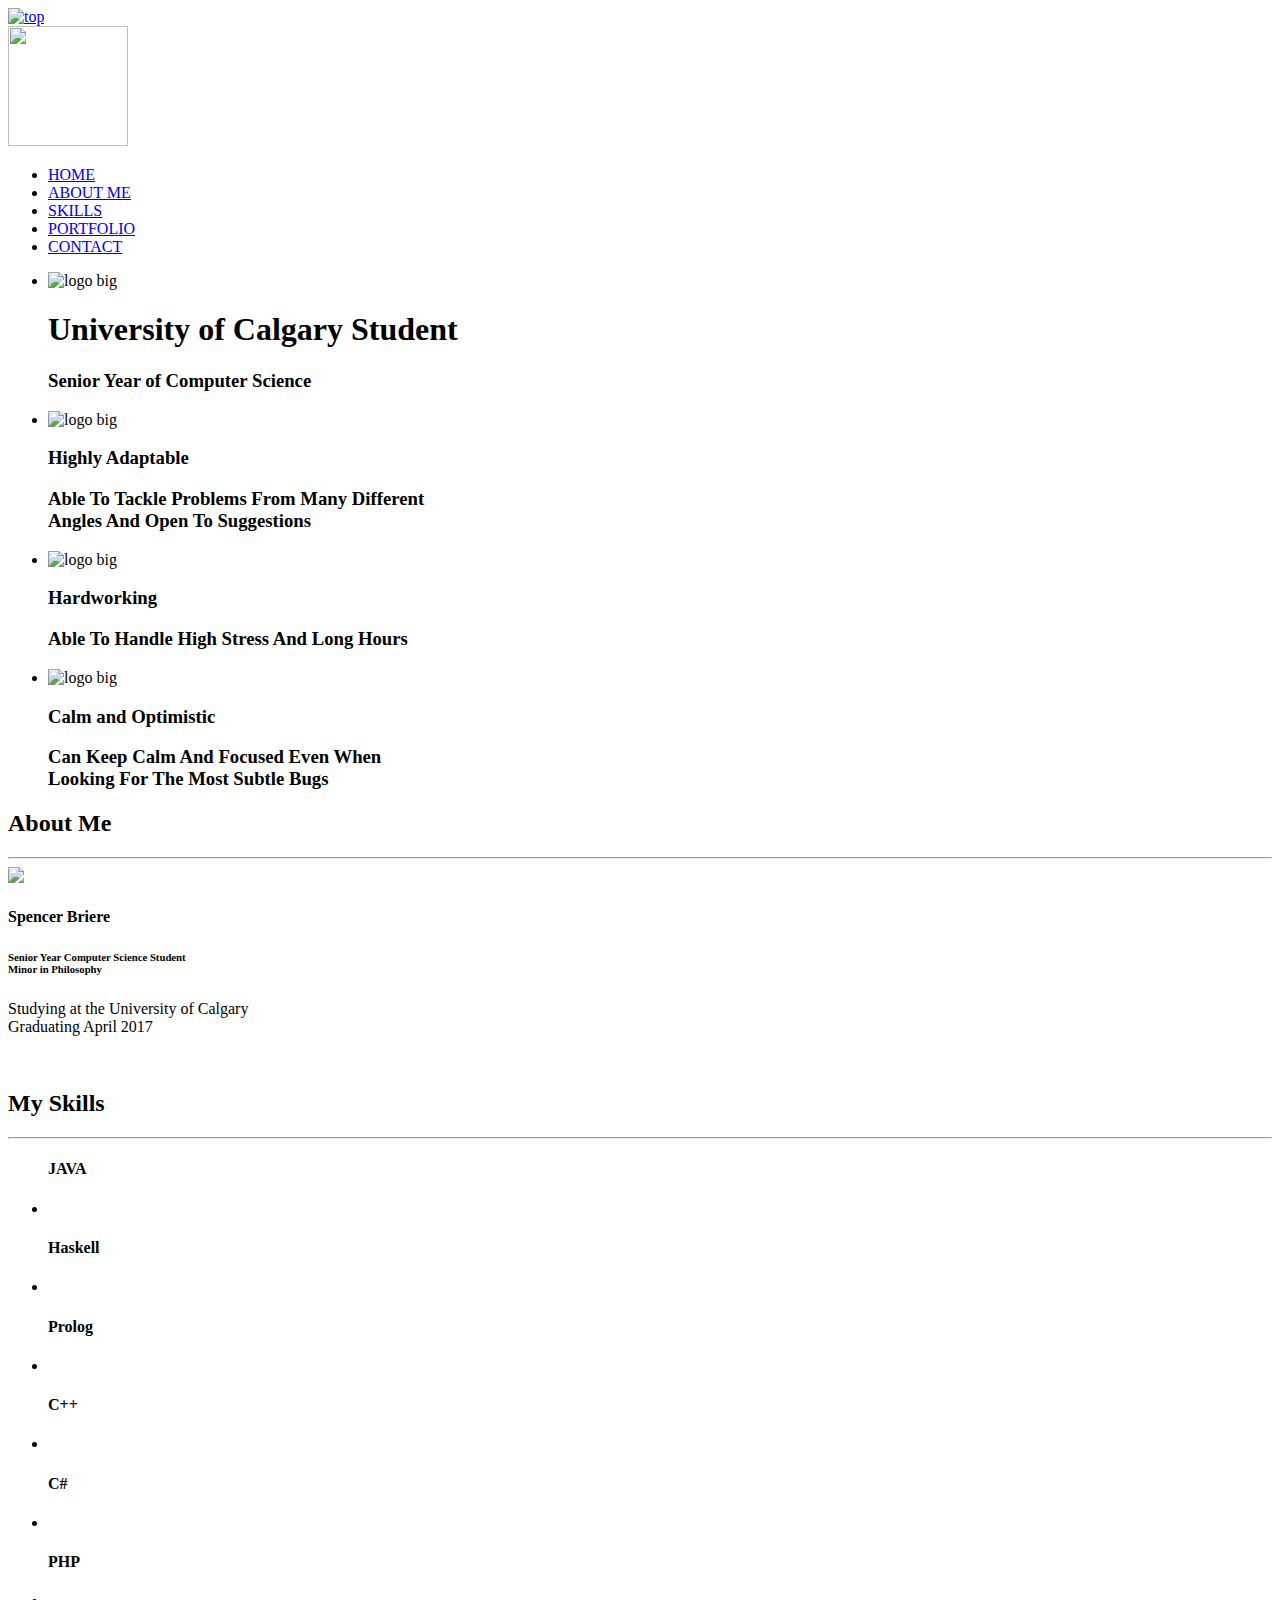
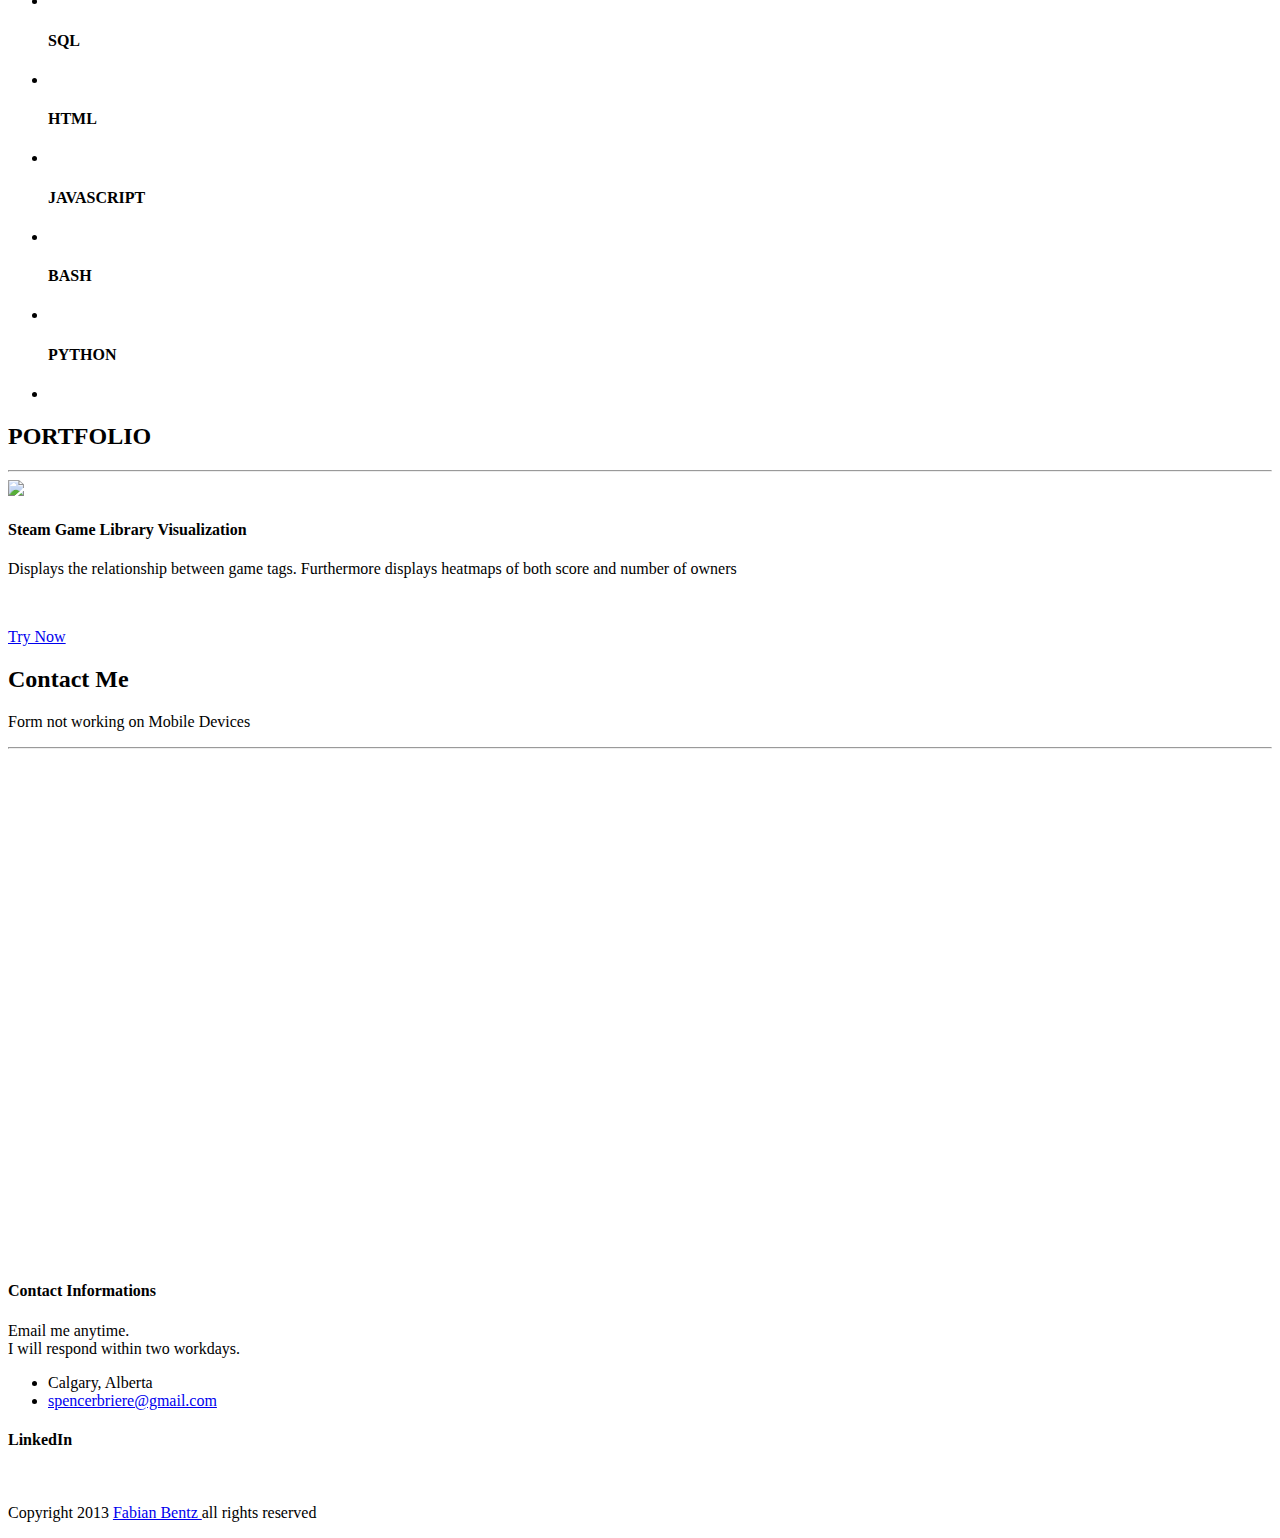
==== commit 8c27b9f7: "Rename ndex.html to index.html" ====
--- a/index.html
+++ b/index.html
@@ -1,50 +1,370 @@
-<!doctype html>
-<html>
+<!DOCTYPE html>
+<!--[if lt IE 7 ]><html class="ie ie6" lang="en"> <![endif]-->
+<!--[if IE 7 ]><html class="ie ie7" lang="en"> <![endif]-->
+<!--[if IE 8 ]><html class="ie ie8" lang="en"> <![endif]-->
+<!--[if (gte IE 9)|!(IE)]><!--><html lang="en"> <!--<![endif]-->
 <head>
-  <title>SSH Client</title>
-  <script type="text/javascript" src="//cdnjs.cloudflare.com/ajax/libs/socket.io/1.3.5/socket.io.min.js"></script>
-  <script type="text/javascript" src="//cdnjs.cloudflare.com/ajax/libs/jquery/2.1.4/jquery.min.js"></script>
-  <style>
-    body {
-      margin: 0;
-      padding: 0;
-    }
-
-    .terminal {
-      font-family: monospace;
-      color: white;
-      background: black;
-    }
-  </style>
+
+	<!-- Basic Page Needs
+  ================================================== -->
+	<meta charset="utf-8">
+	<title>Spencer Briere</title>
+	<meta name="description" content="">
+	<meta name="author" content="">
+
+	<!-- Mobile Specific Metas
+  ================================================== -->
+	<meta name="viewport" content="width=device-width, initial-scale=1, maximum-scale=1">
+
+	<!-- CSS
+  ================================================== -->
+	<link href='http://fonts.googleapis.com/css?family=Open+Sans:400italic,400,300,700,600' rel='stylesheet' type='text/css'>
+	<link rel="stylesheet" href="stylesheets/base.css">
+	<link rel="stylesheet" href="stylesheets/skeleton.css">
+	<link rel="stylesheet" href="stylesheets/layout.css">
+	<link rel="stylesheet" href="stylesheets/layout.css">
+	<link rel="stylesheet" href="stylesheets/responsivemobilemenu.css">
+	<link rel="stylesheet" href="stylesheets/flexslider.css">
+	<link rel="stylesheet" href="stylesheets/prettyPhoto.css">
+	
+	<!-- JS
+  ================================================== -->
+	
+	<script src="http://code.jquery.com/jquery-1.7.2.min.js"></script>
+	<script type="text/javascript" src="javascripts/responsivemobilemenu.js"></script>
+	<script type="text/javascript" src="javascripts/jquery.flexslider.js"></script>
+	<script type="text/javascript" src="javascripts/jquery.easing.1.3.js"></script>
+	<script type="text/javascript" src="javascripts/jquery.prettyPhoto.js"></script>
+	<script type="text/javascript" src="javascripts/jquery.quicksand.js"></script> 
+	<script type="text/javascript" src="javascripts/script.js"></script> 
+	<!-- SMOOTH SCROLLING -->
+<script type="text/javascript" src="javascripts/smoothscroll.js"></script>
+
+
+	<!--[if lt IE 9]>
+		<script src="http://html5shim.googlecode.com/svn/trunk/html5.js"></script>
+	<![endif]-->
+
+	<!-- Favicons
+	================================================== -->
+	<link rel="shortcut icon" href="images/favicon.ico">
+	<link rel="apple-touch-icon" href="images/apple-touch-icon.png">
+	<link rel="apple-touch-icon" sizes="72x72" href="images/apple-touch-icon-72x72.png">
+	<link rel="apple-touch-icon" sizes="114x114" href="images/apple-touch-icon-114x114.png">
+	
+
 </head>
-
 <body>
-  <h1>SSH</h1>
-
-  <div class="terminal">
-
+<!-- Primary Page Layout
+================================================== -->
+<div class="top">
+    <a href="#home"><img id="rotate" src="images/top.png" width="70" height="70" alt="top" /></a>
+</div>
+
+<header>
+<div class="container nav" id="home">
+      <div class="three columns logo center">
+      <img src="./images/logo.png" height="120px" width="120px" alt"">
+      </div>
+      <div class="thirteen columns navigation">
+        <nav>
+          <div class='rmm' data-menu-style = "minimal">
+            <ul>
+                <li><a href='#home'>HOME</a></li>
+                <li><a href='#aboutme'>ABOUT ME</a></li>
+                <li><a href='#skills'>SKILLS</a></li>
+              <!--  <li><a href='#portfolio'>PORTFOLIO</a></li> -->
+                <li><a href='#service'>PORTFOLIO</a></li>
+                <li><a href='#contact'>CONTACT</a></li> 
+            </ul>
+          </div>
+        </nav>
+      </div>
+     </div>
+</div>
+</header>
+
+<div class="slider" id="home">
+
+   <div class="container">
+<! SLIDESHOW >
+    <div class="flexslider">
+      <ul class="slides">
+          <li>
+            <div class="sixteen columns slide1">
+              <p class="center"><img class="scale-with-grid" src="images/logo-big.png" height="500px" width="500px" alt="logo big"></p>
+              <h1 class="white">University of Calgary Student</h1>
+              <h3 class="white"><span>Senior Year of Computer Science</span></h3>
+             </div>
+          </li>
+         <li>
+            <div class="sixteen columns slide2">
+              <p class="center"><img class="scale-with-grid" src="images/flexslider/adaptability.png" alt="logo big"></p>
+              <h3 class="white">Highly Adaptable</h3>
+              <h3 class="white"><span>Able To Tackle Problems From Many Different<br>Angles And Open To Suggestions</span></h3>
+            </div>
+            </li>
+          <li>
+            <div class="sixteen columns slide3">
+              <p class="center"><img class="scale-with-grid" src="images/flexslider/hardworking.png" alt="logo big"></p>
+              <h3 class="white">Hardworking</h3>
+              <h3 class="white"><span>Able To Handle High Stress And Long Hours</span></h3>
+            </div>
+            </li>
+            <li>
+            <div class="sixteen columns slide4">
+              <p class="center"><img class="scale-with-grid" src="images/flexslider/calm.png" alt="logo big"></p>
+              <h3 class="white"><span>Calm and Optimistic</span></h3>
+              <h3 class="white"><span>Can Keep Calm And Focused Even When<br>Looking For The Most Subtle Bugs</span></h3>
+             </div>
+            </li>
+       </ul>
+     </div>
+   </div>
+</div>
+
+
+<div class="aboutme" id="aboutme">
+    <div class="container">
+    
+        <div class="sixteen columns">
+        
+         <h2>About Me</h2>
+         <hr>
+        <!-- <p class="center">Here is some stuff about me.</p> -->
+         
+         <div class="center">
+         <img id="zoom" class="center scale-with-grid" src="./images/profile/profile.jpg">
+         <h4>Spencer Briere</h4>
+         <h6>Senior Year Computer Science Student<br>Minor in Philosophy</h6>
+         <p class="center">Studying at the University of Calgary<br>Graduating April 2017</p>
+         <a class="social" href="https://ca.linkedin.com/in/spencer-briere-66b3a099" alt=""><img class="scale-with-grid" src="./images/icons/social/linkedin.svg" alt=""></a>
+         </div>
+         
+         </div>
+        
+    </div>
+</div>
+
+
+
+<div class="skills" id="skills">
+    <div class="container">
+    
+        <div class="sixteen columns">
+        
+         <h2 class="white">My Skills</h2>
+         <hr class="white">
+      <!--   <p class="white center">Some subheader about my skills.</p> -->
+		 
+         <!-- Specific values can be found in stylesheets/layout.css -->
+         <ul id="skillbar">
+		<h4>JAVA</h4>
+	            <li><span class="skillbar java"></span></li>
+	        <h4>Haskell</h4>
+	            <li><span class="skillbar haskell"></span></li>
+	        <h4>Prolog</h4>
+	            <li><span class="skillbar prolog"></span></li>
+	        <h4>C++</h4>
+	            <li><span class="skillbar cpp"></span></li>
+	        <h4>C#</h4>
+	            <li><span class="skillbar cs"></span></li>
+	        <h4>PHP</h4>
+	            <li><span class="skillbar php"></span></li>
+		<h4>SQL</h4>
+	            <li><span class="skillbar sql"></span></li>
+		<h4>HTML</h4>
+	            <li><span class="skillbar html"></span></li>
+		<h4>JAVASCRIPT</h4>
+	            <li><span class="skillbar javascript"></span></li>
+		<h4>BASH</h4>
+	            <li><span class="skillbar bash"></span></li>
+		<h4>PYTHON</h4>
+	            <li><span class="skillbar python"></span></li>
+            </ul>
+         
+         </div>
+        
+    </div>
+</div>
+
+
+<!--
+<div id="portfolio">
+<div class="container">
+   <div class="sixteen columns">
+        <h2>My Portfolio</h2>
+         <hr>
+         <!-- <p class="center">Introduction to my portfolio.</p> -->
+            
+   <!-- Category Filter 
+	<ul class="filter group"> 
+		<li class="current all"><a href="#">All</a></li> 
+		<li class="webdesign"><a href="#">Webdesign</a></li> 
+		<li class="branding"><a href="#">Branding</a></li> 
+		<li class="printdesign"><a href="#">Printdesign</a></li>  
+	</ul> 
+   </div>
+<!--   
+<div class="sixteen columns">
+	<!-- Portfolio Items --> <!--
+	<ul class="portfolio"> 
+		<li  data-id="id-1" data-type="webdesign">
+			<a href="images/portfolio/1.png" rel="prettyPhoto[portfolio]"><img src="images/portfolio/1.png" class="scale-with-grid hov" alt="" /></a>
+		</li> 
+		<li  data-id="id-2" data-type="webdesign">
+			<a href="images/portfolio/1.png" rel="prettyPhoto[portfolio]"><img src="images/portfolio/1.png" class="scale-with-grid hov" alt="" /></a>
+		</li>
+		<li data-id="id-3" data-type="webdesign branding">
+			<a href="images/portfolio/1.png" rel="prettyPhoto[portfolio]"><img src="images/portfolio/1.png" class="scale-with-grid hov" alt="" /></a>
+		</li>
+		<li data-id="id-4" data-type="webdesign branding">
+			<a href="images/portfolio/1.png" rel="prettyPhoto[portfolio]"><img src="images/portfolio/1.png" class="scale-with-grid hov" alt="" /></a>
+		</li>
+		<li data-id="id-5" data-type="branding">
+			<a href="images/portfolio/1.png" rel="prettyPhoto[portfolio]"><img src="images/portfolio/1.png" class="scale-with-grid hov" alt="" /></a>
+		</li>
+		<li data-id="id-6" data-type="printdesign">
+			<a href="images/portfolio/1.png" rel="prettyPhoto[portfolio]"><img src="images/portfolio/1.png" class="scale-with-grid hov" alt="" /></a>
+		</li>
+	</ul>
+   </div>
   </div>
-  <script>
-  // Connect to the socket.io server
-  var socket = io.connect('http://localhost:8080');
-
-  // Wait for data from the server
-  socket.on('output', function (data) {
-    // Insert some line breaks where they belong
-      data = data.replace("\n", "<br>");
-      data = data.replace("\r", "<br>");
-      // Append the data to our terminal
-      $('.terminal').append(data);
-  });
-
-  // Listen for user input and pass it to the server
-  $(document).on("keypress",function(e){
-    var char = "";
-    char = String.fromCharCode(e.which);
-
-    socket.emit("input", char);
-  });
-
-  </script>
+</div>
+-->
+
+<div class="service" id="service">
+    <div class="container">
+    
+        <div class="sixteen columns">
+        
+         <h2 class="h1">PORTFOLIO</h2>
+         <hr class="h1">
+       <!--  <p class="white center">Subheader about my experience</p> -->
+         
+         <div class="four columns alpha">
+         <img class="center circle scale-with-grid" id="zoom" src="./images/portfolio/steam.png">
+         <h4 class="h4">Steam Game Library Visualization</h4>
+         <p class="center h4">Displays the relationship between game tags. Furthermore displays heatmaps of both score and number of owners</p>
+         </br>
+         <p class="center"><a href="http://www.spencerbriere.ca/projects/steam" target="_blank"  class="btndow">Try Now</a></p>
+         </div>
+         <!--
+         <div class="four columns alpha">
+         <img class="center circle scale-with-grid" id="zoom" src="./images/icons/customizable.svg">
+         <h4 class="h4">Easy Customizable</h4>
+         <p class="center h4">Lorem ipsum dolor sit amet, consetetur sadipscing elitr, sed diam nonumy eirmod tempor invidunt.</p>
+         </br>
+         <p class="center"><a href="http://www.fabianbentz.de/demo/owl/owl-theme.zip" target="_blank"  class="btndow">Download Theme</a></p>
+         </div>
+         
+         <div class="four columns alpha">
+         <img class="center circle scale-with-grid" id="zoom" src="./images/icons/portfolio.svg">
+         <h4 class="h4">Porfolio</h4>
+         <p class="center h4">Lorem ipsum dolor sit amet, consetetur sadipscing elitr, sed diam nonumy eirmod tempor invidunt.</p>
+         </br>
+         <p class="center"><a href="http://www.fabianbentz.de/demo/owl/owl-theme.zip" target="_blank"  class="btndow">Download Theme</a></p>
+         </div>
+         
+         <div class="four columns alpha omega">
+         <img class="center circle scale-with-grid" id="zoom" src="./images/icons/mail.svg">
+         <h4 class="h4">PHP Mail Form</h4>
+         <p class="center h4">Lorem ipsum dolor sit amet, consetetur sadipscing elitr, sed diam nonumy eirmod tempor invidunt.</p>
+         </br>
+         <p class="center"><a href="http://www.fabianbentz.de/demo/owl/owl-theme.zip" target="_blank"  class="btndow">Download Theme</a></p>
+         </div>
+        -->
+        
+        </div>
+        
+    </div>
+</div>
+
+
+<div id="contactform">
+
+<div class="container">
+
+   <div class="sixteen columns">
+
+        <h2 class="white" >Contact Me</h2>
+		<p class="white center">Form not working on Mobile Devices</p>
+         <hr class="white" >
+         <!--<p class="center white">Some subheader about contacting me.</p>-->
+    
+    </div>
+		<iframe class="two-thirds column" src="https://docs.google.com/forms/d/16xNdtA0fG3RZSKqaOORq4FtgrxbLPK4HTVSFpiswUDM/viewform?embedded=true" height="500" frameborder="0" marginheight="0" marginwidth="0">Loading...</iframe>
+		
+		<div class="one-third column omega coninfo">
+         <h4 class="left white">Contact Informations</h4>
+         <p class="white">Email me anytime.<br>I will respond within two workdays.</p>
+         <ul>
+          <li>Calgary, Alberta</li>
+          <li><a href="mailto:">spencerbriere@gmail.com</a></li>
+         </ul>
+         <h4 class="left white">LinkedIn</h4>
+         <a class="social" href="https://ca.linkedin.com/in/spencer-briere-66b3a099" alt=""><img class="scale-with-grid" src="./images/icons/social/linkedin.svg" alt=""></a>
+         </div>
+   
+   </div>
+</div>
+
+
+
+<footer>
+  <div class="container">
+      <div class="sixteen columns copyright">
+          
+          <p class="white">Copyright 2013 <a href="http://www.fabianbentz.de">Fabian Bentz </a>all rights reserved</p>
+          
+      </div>
+  </div>
+</footer>
+
+         
+
+
+	
+
+<!-- End Document
+================================================== -->
+
+<script type="text/javascript">
+  $(window).load(function() {
+     $('.flexslider').flexslider({
+        animation: "slide"
+      });
+});
+</script>
+
+
+<script type="text/javascript">
+	function send() {
+		alert("Form under maintenance.")
+	}
+</script>
+
+
+
+<!-- pretty photo 
+	<script>
+		$(document).ready(function(){
+			$("a[class^='prettyPhoto']").prettyPhoto({
+				social_tools: false,
+				theme: 'light_square'
+			});
+		});
+	</script>
+	-->
+	
+	<script type="text/javascript" charset="utf-8">
+		$(document).ready(function(){
+			$("a[rel^='prettyPhoto']").prettyPhoto({
+				social_tools: false,
+				theme: 'light_square'
+			});
+		});
+	</script>
+
 </body>
 </html>
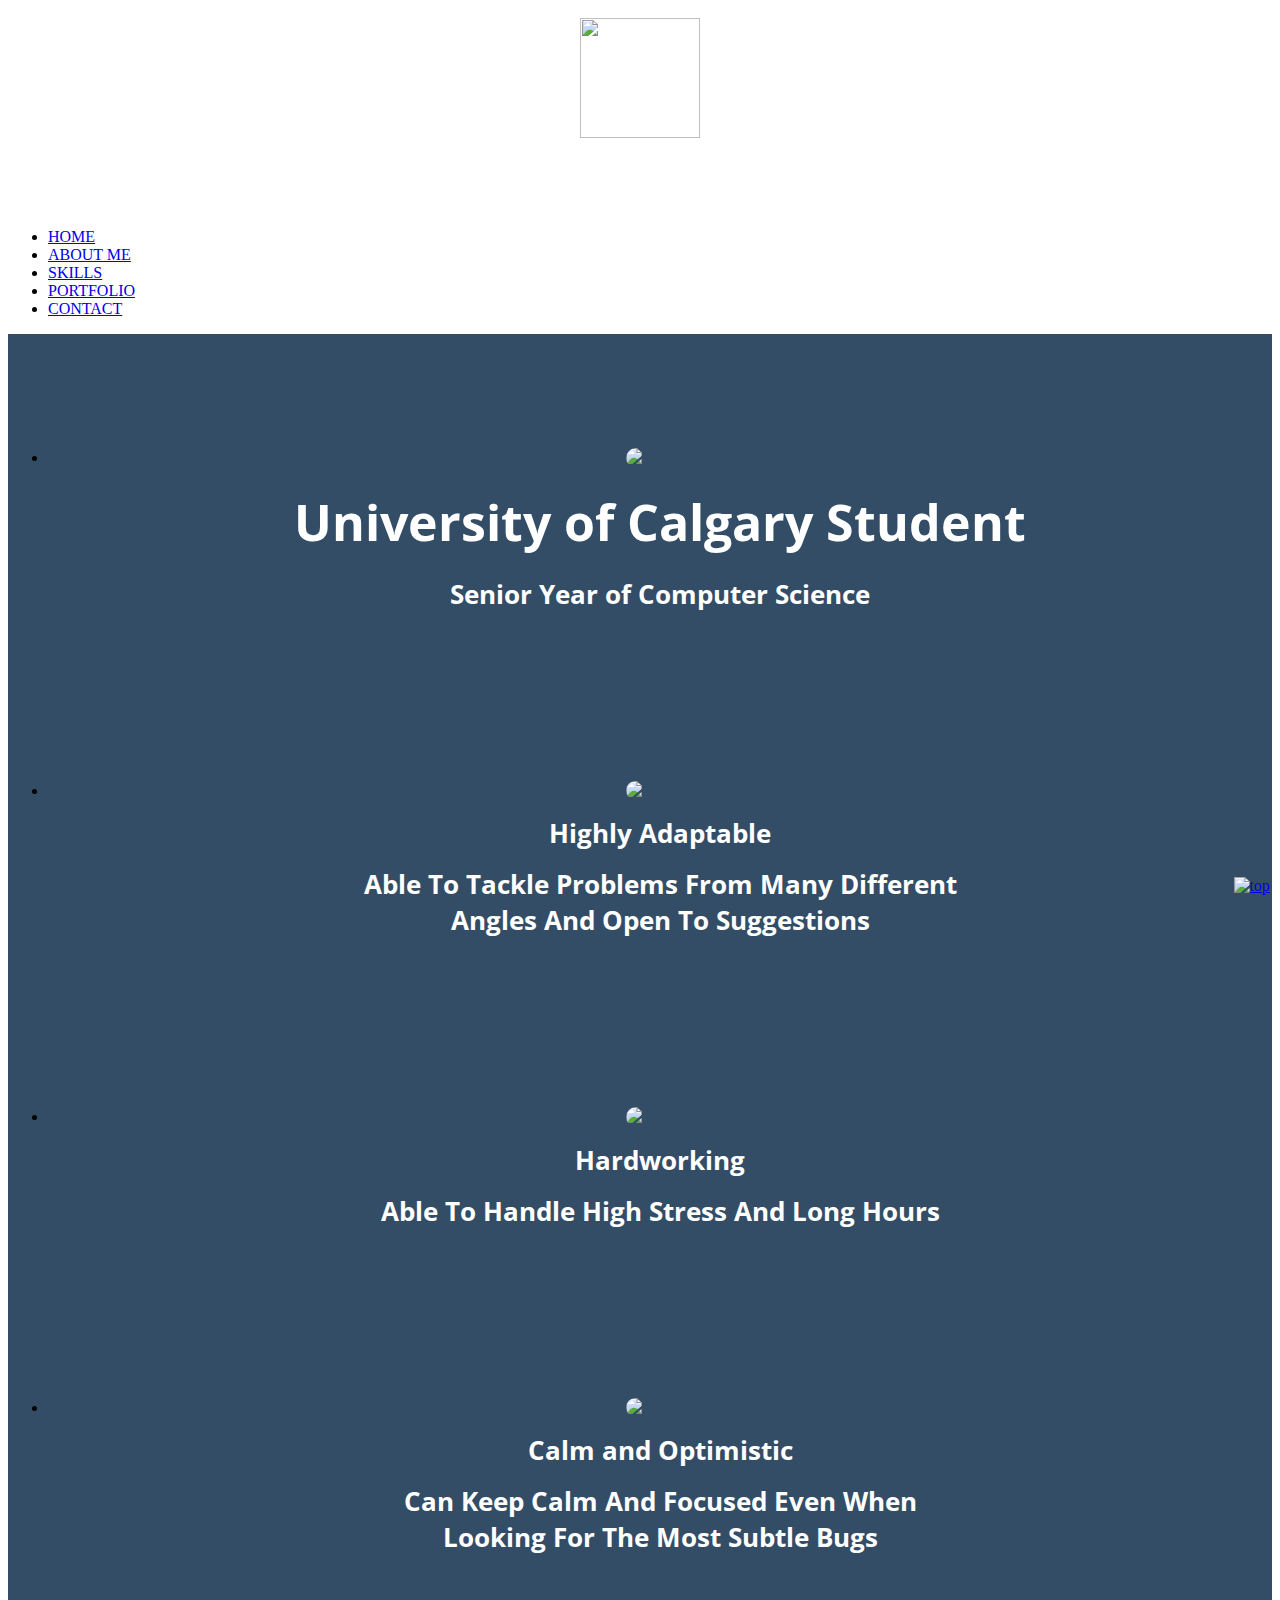
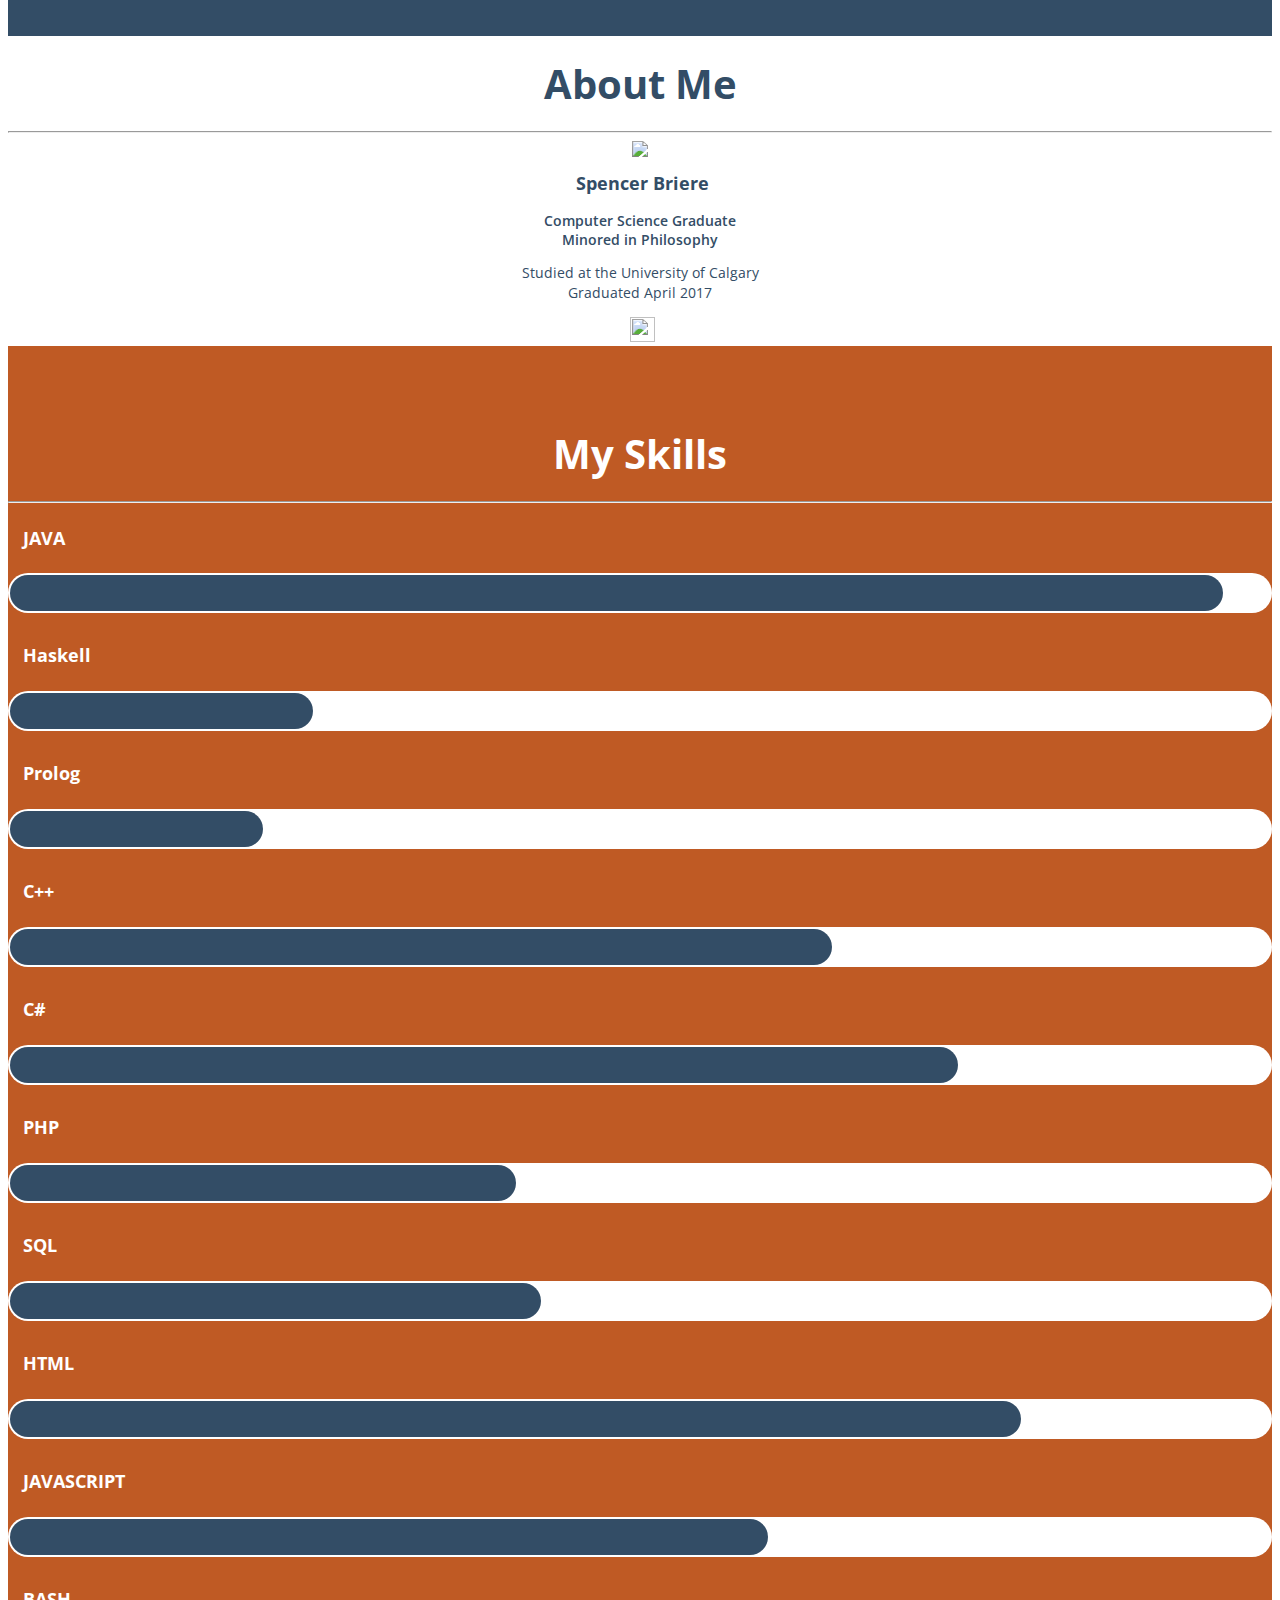
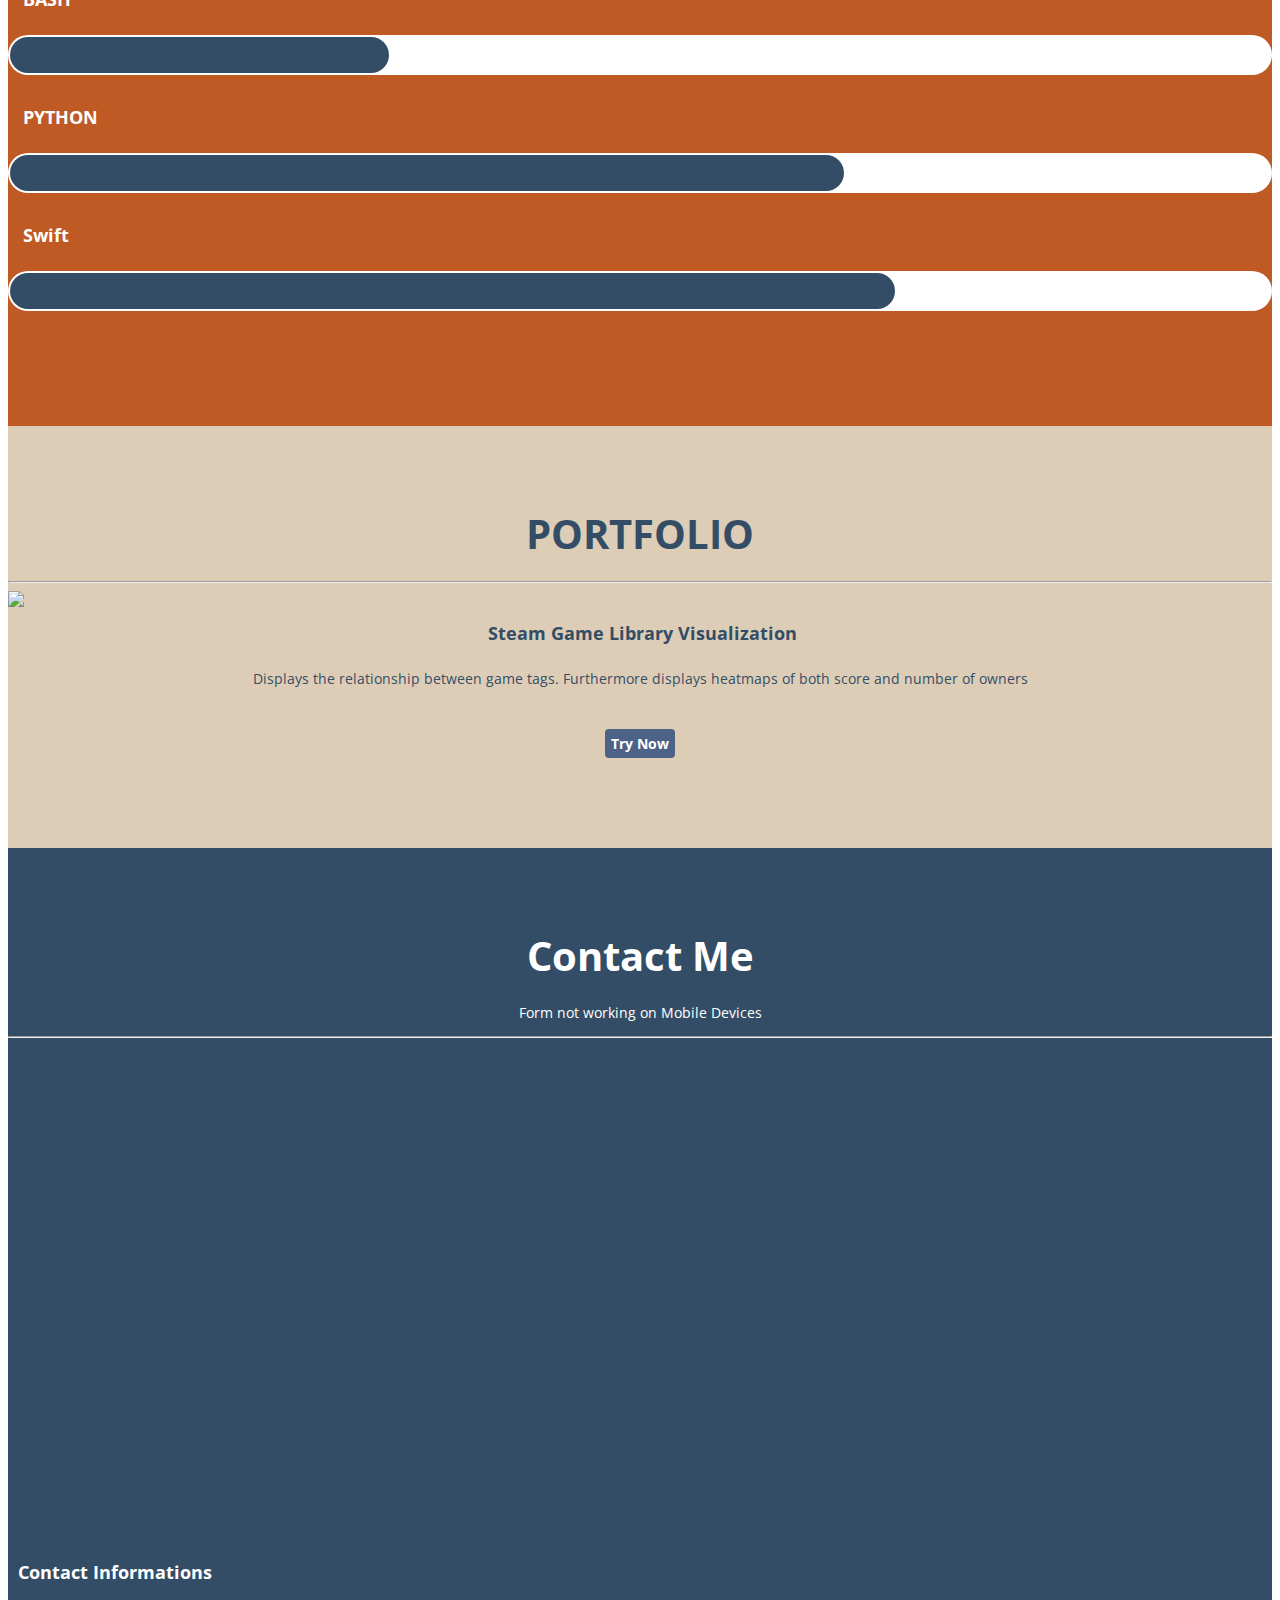
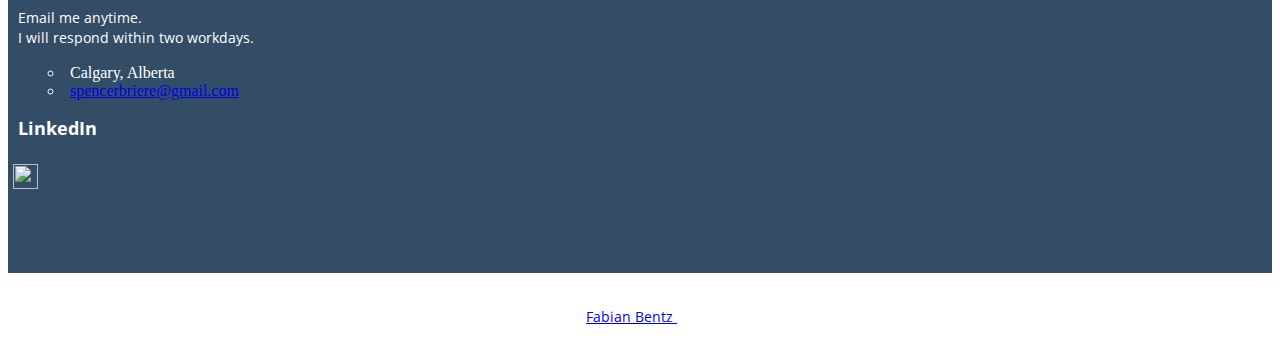
==== commit cc45abd8: "Reverted index.html" ====
--- a/index.html
+++ b/index.html
@@ -136,8 +136,8 @@
          <div class="center">
          <img id="zoom" class="center scale-with-grid" src="./images/profile/profile.jpg">
          <h4>Spencer Briere</h4>
-         <h6>Senior Year Computer Science Student<br>Minor in Philosophy</h6>
-         <p class="center">Studying at the University of Calgary<br>Graduating April 2017</p>
+         <h6>Computer Science Graduate<br>Minored in Philosophy</h6>
+         <p class="center">Studied at the University of Calgary<br>Graduated April 2017</p>
          <a class="social" href="https://ca.linkedin.com/in/spencer-briere-66b3a099" alt=""><img class="scale-with-grid" src="./images/icons/social/linkedin.svg" alt=""></a>
          </div>
          
@@ -181,6 +181,8 @@
 	            <li><span class="skillbar bash"></span></li>
 		<h4>PYTHON</h4>
 	            <li><span class="skillbar python"></span></li>
+		<h4>Swift</h4>
+	            <li><span class="skillbar swift"></span></li>
             </ul>
          
          </div>
--- a/stylesheets/layout.css
+++ b/stylesheets/layout.css
@@ -0,0 +1,891 @@
+/*
+* Skeleton V1.2
+* Copyright 2011, Dave Gamache
+* www.getskeleton.com
+* Free to use under the MIT license.
+* http://www.opensource.org/licenses/mit-license.php
+* 6/20/2012
+*/
+
+/* Table of Content
+==================================================
+	#Site Styles
+	#Page Styles
+	#Media Queries
+	#Font-Face */
+
+/* #Site Styles
+================================================== */
+
+/* Typhography */
+
+h1 {
+    color: #334d66;
+    font-family: 'Open Sans', sans-serif;
+    font-weight: 700;
+    font-size: 50px;
+    margin-bottom: 20px;
+    margin-top: 20px;
+}
+
+h2 {
+    color: #334d66;
+    font-family: 'Open Sans', sans-serif;
+    text-align: center;
+    font-weight: 700;
+    font-size: 40px;
+    margin-bottom: 20px;
+    margin-top: 20px;
+}
+
+h3 {
+    color: #334d66;
+    font-family: 'Open Sans', sans-serif;
+    text-align: center;
+    font-weight: 700;
+    font-size: 26px;
+    margin-bottom: 5px;
+    margin-top: 15px;
+}
+
+h4 {
+    color: #334d66;
+    font-family: 'Open Sans', sans-serif;
+    text-align: center;
+    font-weight: 700;
+    font-size: 18px;
+    margin-top: 10px;
+    padding-left: 5px;
+}
+
+h5 {
+    color: #334d66;
+    font-family: 'Open Sans', sans-serif;
+    font-weight: 600;
+    font-size: 16px;
+}
+
+h6 {
+    color: #334d66;
+    font-family: 'Open Sans', sans-serif;
+    text-align: center;
+    font-weight: 600;
+    font-size: 14px;
+    margin-bottom: 10px;
+    margin-top: -8px;
+}
+
+p {
+    color: #334d66;
+    font-family: 'Open Sans', sans-serif;
+	font-size: 14px;
+	font-weight: 400;
+	padding-left: 10px;
+	padding-right: 10px;
+	line-height: 1.4em;
+}
+
+.white {
+    font-family: 'Open Sans', sans-serif;
+	color: #fff;
+}
+
+.left {
+	text-align: left;
+	padding-left: 10px;
+}
+	
+.right {
+	text-align: right;
+	padding-right: 10px;
+}
+
+.center {
+	text-align: center;
+}
+
+.bottom {
+	padding-bottom: 40px;
+}
+
+.top {
+	padding-top: 40px;
+} 
+
+/* BUTTONS */
+
+/* PRICE TABLE BUTTON */
+  
+.btndow a{
+  color: #fff;
+  font-family: 'Open Sans', sans-serif;
+  font-weight: 400 !important;
+  
+}
+.btndow {
+  color: #fff !important;
+  font-family: 'Open Sans', sans-serif;
+  text-decoration: none;
+  font-weight: 700 !important;
+  font-size: 14px;
+  border: none;
+  background: #4d6287;
+  line-height: 6px;
+  margin-top: 20px;
+  margin-bottom: 20px;
+  margin-left: auto;
+  margin-right: auto;
+  padding: 5px 6px;
+  border-bottom-left-radius: 4px 4px;
+  border-bottom-right-radius: 4px 4px;
+  border-top-left-radius: 4px 4px;
+  border-top-right-radius: 4px 4px;
+  }
+
+.btndow:hover {
+  color: #fff;
+  text-decoration: none;
+  font-family: 'Open Sans', sans-serif;
+  font-weight: 700 !important;
+  font-size: 14px;
+  border: none;
+  margin-top: 20px;
+  margin-bottom: 20px;
+  margin-left: auto;
+  margin-right: auto;
+  padding: 5px 6px;
+  background: #bf5a24;
+  border-bottom-left-radius: 4px 4px;
+  border-bottom-right-radius: 4px 4px;
+  border-top-left-radius: 4px 4px;
+  border-top-right-radius: 4px 4px;
+  }
+
+/* PRICE TABLE BUTTON */
+  
+.btnprice a{
+  color: #fff;
+  font-family: 'Open Sans', sans-serif;
+  font-weight: 400 !important;
+  
+}
+.btnprice {
+  color: #fff !important;
+  font-family: 'Open Sans', sans-serif;
+  text-decoration: none;
+  font-weight: 700 !important;
+  font-size: 14px;
+  border: none;
+  background: #4d6287;
+  line-height: 6px;
+  margin-top: 20px;
+  margin-bottom: 20px;
+  margin-left: auto;
+  margin-right: auto;
+  padding: 5px 6px;
+  border-bottom-left-radius: 4px 4px;
+  border-bottom-right-radius: 4px 4px;
+  border-top-left-radius: 4px 4px;
+  border-top-right-radius: 4px 4px;
+  }
+
+.btnprice:hover {
+  color: #fff;
+  text-decoration: none;
+  font-family: 'Open Sans', sans-serif;
+  font-weight: 700 !important;
+  font-size: 14px;
+  border: none;
+  margin-top: 20px;
+  margin-bottom: 20px;
+  margin-left: auto;
+  margin-right: auto;
+  padding: 5px 6px;
+  background: #e09224;
+  border-bottom-left-radius: 4px 4px;
+  border-bottom-right-radius: 4px 4px;
+  border-top-left-radius: 4px 4px;
+  border-top-right-radius: 4px 4px;
+  }
+  
+.btnpricefeat a{
+  color: #fff;
+  font-family: 'Open Sans', sans-serif;
+  font-weight: 400 !important;
+  
+}
+.btnpricefeat {
+  color: #fff !important;
+  font-family: 'Open Sans', sans-serif;
+  text-decoration: none;
+  font-weight: 700 !important;
+  font-size: 18px;
+  border: none;
+  background: #4d6287;
+  line-height: 6px;
+  margin-top: 20px;
+  margin-bottom: 20px;
+  margin-left: auto;
+  margin-right: auto;
+  padding: 9px 10px;
+  border-bottom-left-radius: 4px 4px;
+  border-bottom-right-radius: 4px 4px;
+  border-top-left-radius: 4px 4px;
+  border-top-right-radius: 4px 4px;
+  }
+
+.btnpricefeat:hover {
+  color: #fff;
+  text-decoration: none;
+  font-family: 'Open Sans', sans-serif;
+  font-weight: 700 !important;
+  font-size: 18px;
+  border: none;
+  margin-top: 20px;
+  margin-bottom: 20px;
+  margin-left: auto;
+  margin-right: auto;
+  padding: 9px 10px;
+  background: #e09224;
+  border-bottom-left-radius: 4px 4px;
+  border-bottom-right-radius: 4px 4px;
+  border-top-left-radius: 4px 4px;
+  border-top-right-radius: 4px 4px;
+  }
+  
+/* CONTACT FORM BUTTON */
+  
+.btn a{
+  color: #334d66;
+  font-family: 'Open Sans', sans-serif;
+  font-weight: 400 !important;
+  
+}
+.btn {
+  color: #334d66 !important;
+  font-family: 'Open Sans', sans-serif;
+  text-decoration: none;
+  font-weight: 700 !important;
+  font-size: 16px;
+  border: none;
+  background: #fff;
+  line-height: 6px;
+  margin-top: 10px;
+  margin-bottom: 25px;
+  margin-right: 20px;
+  padding: 20px 30px;
+  border-bottom-left-radius: 4px 4px;
+  border-bottom-right-radius: 4px 4px;
+  border-top-left-radius: 4px 4px;
+  border-top-right-radius: 4px 4px;
+  }
+
+.btn:hover {
+  color: #fff;
+  text-decoration: none;
+  font-family: 'Open Sans', sans-serif;
+  font-weight: 600 !important;
+  font-size: 16px;
+  border: none;
+  margin-top: 10px;
+  margin-bottom: 25px;
+  margin-right: 20px;
+  padding: 20px 30px;
+  background: #e09224;
+  border-bottom-left-radius: 4px 4px;
+  border-bottom-right-radius: 4px 4px;
+  border-top-left-radius: 4px 4px;
+  border-top-right-radius: 4px 4px;
+  }
+ 
+
+
+
+/* #Page Styles
+================================================== */
+
+.top {
+  position: fixed;
+  bottom: 5px;
+  right: 10px;
+  z-index: 1000;
+}
+
+.logo {
+	padding-top: 10px;
+	padding-bottom: 10px;
+}
+
+/* #Navigation */
+
+.navaigation {
+	float: right;
+}
+
+.rmm {
+	padding-top: 60px;
+}
+
+/* #Flexslider */
+
+/* change Slider Styles at flexslider.css */
+
+.slider {
+	background-color: #334d66;
+	padding-bottom: 10px;
+}
+
+/* add more Slides here!! */
+.slide1, .slide2, .slide3, .slide4, .slide5, .slide6, .slide7 {
+    text-align:center;
+    padding-top:100px;
+    padding-bottom:50px;
+}
+
+.slides img{
+    border-radius: 20px;
+	-moz-border-radius: 20px;
+	-webkit-border-radius: 20px;	
+}
+
+/* #Service */
+
+.service {
+	background-color: #decdb6;
+	padding-top: 60px;
+	padding-bottom: 80px;
+}
+
+/* #Team */
+
+.team {
+	background-color: #fff;
+	padding-top: 60px;
+	padding-bottom: 80px;
+}
+
+.social img{
+    margin-left: 5px;
+	width: 25px;
+	height: 25px; 
+}
+
+.social:hover{
+	opacity: 0.5;
+}
+
+/* #Skills */
+
+.skills {
+	background-color: #bf5a24;
+	padding-top: 60px;
+	padding-bottom: 80px;
+}
+
+#skillbar { 
+	list-style: none;
+	width: auto;
+	margin: 5px auto 0;
+	position: relative;
+	padding: 5px 0;
+}
+
+#skillbar li { 
+	margin-bottom:30px; 
+	background: #fff;  
+	height:40px; 
+	border-top-right-radius: 20px;
+	border-bottom-right-radius: 20px;
+	-moz-border-radius-top-right: 20px;
+	-webkit-border-radius-top-right: 20px;
+	-moz-border-radius-bottom-right: 20px;
+	-webkit-border-radius-bottom-right: 20px;   
+	border-top-left-radius: 20px;
+	border-bottom-left-radius: 20px;
+	-moz-border-radius-top-left: 20px;
+	-webkit-border-radius-top-left: 20px;
+	-moz-border-radius-bottom-left: 20px;
+	-webkit-border-radius-bottom-left: 20px;
+}
+
+#skillbar h4 {
+    color: #fff;
+    text-align: left;
+    margin-left: 10px;
+}
+
+.skillbar { 
+	height:36px; 
+	margin:2px 2px;  
+	position:absolute;
+	border-top-right-radius: 20px;
+	border-bottom-right-radius: 20px;
+	-moz-border-radius-top-right: 20px;
+	-webkit-border-radius-top-right: 20px;
+	-moz-border-radius-bottom-right: 20px;
+	-webkit-border-radius-bottom-right: 20px;	
+	border-top-left-radius: 20px;
+	border-bottom-left-radius: 20px;
+	-moz-border-radius-top-left: 20px;
+	-webkit-border-radius-top-left: 20px;
+	-moz-border-radius-bottom-left: 20px;
+	-webkit-border-radius-bottom-left: 20px;
+}
+
+.html {
+	width:80%; 
+	-moz-animation: html 5s ease-out;
+	-webkit-animation: html 5s ease-out;
+	background-color: #334d66;
+}
+
+.java {
+	width:96%;
+	-moz-animation: java 5s ease-out;
+	-webkit-animation: java 5s ease-out;
+	background-color: #334d66;
+}
+
+.php {
+	width:40%;
+	-moz-animation: php 5s ease-out;
+	-webkit-animation: php 5s ease-out;
+	background-color: #334d66;	
+}
+
+.haskell {
+	width:24%;
+	-moz-animation: haskell 5s ease-out;
+	-webkit-animation: haskell 5s ease-out;
+	background-color: #334d66;	
+}
+
+.prolog {
+	width:20%;
+	-moz-animation: prolog 5s ease-out;
+	-webkit-animation: prolog 5s ease-out;
+	background-color: #334d66;	
+}
+
+.cpp {
+	width:65%;
+	-moz-animation: cpp 5s ease-out;
+	-webkit-animation: cpp 5s ease-out;
+	background-color: #334d66;	
+}
+.cs {
+	width:75%;
+	-moz-animation: cs 5s ease-out;
+	-webkit-animation: cs 5s ease-out;
+	background-color: #334d66;	
+}
+
+.sql {
+	width:42%;
+	-moz-animation: sql 5s ease-out;
+	-webkit-animation: sql 5s ease-out;
+	background-color: #334d66;	
+}
+
+.javascript {
+	width:60%;
+	-moz-animation: javascript 5s ease-out;
+	-webkit-animation: javascript 5s ease-out;
+	background-color: #334d66;	
+}
+
+.bash {
+	width:30%;
+	-moz-animation: bash 5s ease-out;
+	-webkit-animation: bash 5s ease-out;
+	background-color: #334d66;	
+}
+
+.python {
+	width:66%;
+	-moz-animation: python 5s ease-out;
+	-webkit-animation: python 5s ease-out;
+	background-color: #334d66;	
+}
+
+.swift {
+	width:70%;
+	-moz-animation: python 5s ease-out;
+	-webkit-animation: python 5s ease-out;
+	background-color: #334d66;	
+}
+
+@-moz-keyframes html        	{ 0%  { width:0px;} 100%{ width:80%;}  }
+@-moz-keyframes java 			{ 0%  { width:0px;} 100%{ width:96%;}  }
+@-moz-keyframes php   			{ 0%  { width:0px;} 100%{ width:40%;}  }
+@-moz-keyframes haskell     	{ 0%  { width:0px;} 100%{ width:24%;}  }
+@-moz-keyframes prolog      	{ 0%  { width:0px;} 100%{ width:20%;}  }
+@-moz-keyframes cpp   			{ 0%  { width:0px;} 100%{ width:65%;}  }
+@-moz-keyframes cs   			{ 0%  { width:0px;} 100%{ width:75%;}  }
+@-moz-keyframes sql				{ 0%  { width:0px;} 100%{ width:42%;}  }
+@-moz-keyframes javascript  	{ 0%  { width:0px;} 100%{ width:60%;}  }
+@-moz-keyframes bash   			{ 0%  { width:0px;} 100%{ width:30%;}  }
+@-moz-keyframes python   		{ 0%  { width:0px;} 100%{ width:66%;}  }
+@-moz-keyframes swift   		{ 0%  { width:0px;} 100%{ width:70%;}  }
+
+@-webkit-keyframes html        	{ 0%  { width:0px;} 100%{ width:80%;}  }
+@-webkit-keyframes java     	{ 0%  { width:0px;} 100%{ width:96%;}  }
+@-webkit-keyframes php   		{ 0%  { width:0px;} 100%{ width:40%;}  }
+@-webkit-keyframes haskell  	{ 0%  { width:0px;} 100%{ width:24%;}  }
+@-webkit-keyframes prolog      	{ 0%  { width:0px;} 100%{ width:20%;}  }
+@-webkit-keyframes cpp   		{ 0%  { width:0px;} 100%{ width:65%;}  }
+@-webkit-keyframes cs   		{ 0%  { width:0px;} 100%{ width:75%;}  }
+@-webkit-keyframes sql       	{ 0%  { width:0px;} 100%{ width:42%;}  }
+@-webkit-keyframes javascript   { 0%  { width:0px;} 100%{ width:60%;}  }
+@-webkit-keyframes bash   		{ 0%  { width:0px;} 100%{ width:30%;}  }
+@-webkit-keyframes python   	{ 0%  { width:0px;} 100%{ width:66%;}  }
+@-webkit-keyframes swift	   	{ 0%  { width:0px;} 100%{ width:70%;}  }
+
+
+/* #Portfolio */
+
+#portfolio {
+	background-color: #decdb6;
+	padding-top: 60px;
+	padding-bottom: 80px;
+}
+
+/* Filter */
+
+.filter li { 
+    float: left; 
+    border: 2px solid #334d66;
+    border-radius: 8px;
+	-moz-border-radius: 8px;
+	-webkit-border-radius: 8px;
+	padding: 6px;
+	margin-left: 10px;
+	margin-bottom: 20px;
+	margin-top: 20px;
+}
+
+.filter {
+	margin-left: 25%; /* change to center fliter menu */
+	margin-bottom: 110px;
+}
+
+.filter a { 
+    padding: 0 10px; 
+    color: #334d66; 
+    text-decoration: none; 
+}
+
+.filter a:hover { 
+    color: #decdb6; 
+}
+
+.filter li:hover { 
+    color: #decdb6; 
+    background: #bf5a24;
+    border: 2px solid #bf5a24;
+    border-radius: 8px;
+	-moz-border-radius: 8px;
+	-webkit-border-radius: 8px;
+	padding: 6px;
+	margin-left: 10px;
+	margin-bottom: 20px;
+	margin-top: 20px;
+}
+
+
+/* Portfolio Items */
+.portfolio li { 
+    float: left; 
+    margin-right: 10px; 
+    margin-bottom: 10px; 
+}
+
+.portfolio li:nth-child(3n) { 
+    margin-right: 0; 
+ }
+ 
+.portfolio a { 
+    display: block;   
+    text-decoration: none; 
+}
+
+.portfolio img { 
+    max-width: 300px; 
+    max-height: 250px; 
+    display: block;  
+}
+
+/* #Pricing */
+
+#price {
+	background-color: #bf5a24;
+	padding-top: 60px;
+	padding-bottom: 80px;
+}
+
+.intro {
+	padding-bottom: 60px;
+}
+
+.pricetable {
+    max-width: auto; 
+    max-height:400px;
+    padding-bottom: 60px; 
+}
+
+.pritab{
+    margin-left: auto;
+    margin-right: auto;
+	max-width: auto; 
+	min-width: 300px;
+    height: auto; 
+    text-align: center !important;
+	margin-bottom: 20px;
+	background-color: #fff;
+	border-radius: 20px;
+	-moz-border-radius: 20px;
+	-webkit-border-radius: 20px;
+}
+
+
+th {
+	font-size: 30px;
+	font-weight: 700;
+	color: #4d6287;
+	padding-bottom: 20px;
+	padding-top: 20px;
+}
+
+.cell {
+	height: 30px;
+	line-height: 40px;
+}
+
+.feature {
+	margin-top: -20px;
+}
+
+.price {
+	font-size: 40px;
+	color: #3d3d3d;
+	font-weight: 700;
+}
+
+.price p{
+	font-size: 12px;
+	font-weight: 700;
+	text-transform: uppercase;
+}
+
+.order {
+	height: 60px;
+	line-height: 70px;
+}
+
+.order-feat {
+	height: 100px !important;
+	line-height: 110px;
+}
+
+
+/* #Contact */
+
+#contactform {
+	background-color: #334d66;
+	padding-top: 60px;
+	padding-bottom: 80px;
+}
+
+.form input,
+.form textarea {
+  font-family: 'Roboto', sans-serif;
+  font-size: 14px;
+  color: #334d66;
+  background: #fff;
+  padding: 10px;
+  height: 20px;
+  width: 95%;
+  margin: 15px 0 0 0;
+  border-radius: 10px;
+  -moz-border-radius: 10px;
+  -webkit-border-radius: 10px;
+}
+
+.form textarea {
+  height: 120px;
+  margin: 15px 0 10px 0;
+}
+
+.form button {
+  float: right;
+  line-height: 0;
+}
+
+.form .error {
+  color: #bf5a24;
+}
+
+.coninfo ul{
+	list-style: inside circle;
+	color: #fff;
+	/*padding-left: 10px;*/
+}
+
+.consocial img{
+    margin-left: 5px;
+	width: 65px;
+	height: 65px;
+	border: 3px solid #fff;
+	border-radius: 65px;
+	-webkit-border-radius: 65px;
+	-moz-border-radius: 65px; 
+}
+
+.consocial:hover{
+	opacity: 0.5;
+}
+
+/* #Footer */
+
+.copyright {
+	text-align: center;
+	font-size: 12px;
+	padding-top: 20px;
+	padding-bottom: 10px;
+}
+
+.copyright a:hover{
+	color: #e09224;
+}
+
+
+
+
+/* #Media Queries
+================================================== */
+
+	/* Smaller than standard 960 (devices and browsers) */
+	@media only screen and (max-width: 959px) {
+		
+		.member a{; 
+	margin-left: 1px;
+    }
+	}
+
+	/* Tablet Portrait size to standard 960 (devices and browsers) */
+	@media only screen and (min-width: 768px) and (max-width: 959px) {
+	.rmm {
+	padding-top: 60px !important;
+    }
+    
+    .filter {
+	margin-left: 10%; /* change to center fliter menu */
+    }
+    
+    
+    
+    .post {
+	margin-top: 60px !important;
+    }
+    
+	}
+
+	/* All Mobile Sizes (devices and browser) */
+	@media only screen and (max-width: 767px) {
+	
+	.top {
+    display: none;
+	
+	.rmm {
+	padding-top: 20px !important;
+    }
+    
+    
+    .filter {
+	display: none;
+	}
+	
+	
+    
+    .member a{; 
+	margin-left: 40px;
+    }
+    
+    .post {
+	margin-top: 60px !important;
+    }
+    
+	}
+	
+	/* Mobile Portrait Size to Mobile Landscape Size (devices and browsers) */
+	@media only screen and (max-width: 640px) {
+		
+    .member a{; 
+	margin-left: 30px;
+    }
+    
+    .portfolio img { 
+    max-width: 400px; 
+    max-height: 350px; 
+    display: block;  
+    }
+    
+    .post {
+	margin-top: 60px !important;
+    }
+    
+    }
+
+
+	/* Mobile Landscape Size to Tablet Portrait (devices and browsers) */
+	@media only screen and (min-width: 480px) and (max-width: 639px) {
+	
+	.member a{; 
+	margin-left: 30px;
+	
+    }
+    
+    .post {
+	margin-top: 60px !important;
+    }
+
+	}
+
+	/* Mobile Portrait Size to Mobile Landscape Size (devices and browsers) */
+	@media only screen and (max-width: 479px) {
+		
+    .member a{; 
+	margin-left: 10px;
+    }
+    
+    .portfolio img { 
+    max-width: 300px; 
+    max-height: 250px; 
+    display: block;  
+    }
+ 
+    
+    .post {
+	margin-top: 60px !important;
+    }
+    
+	}
+
+
+/* #Font-Face
+================================================== */
+/* 	This is the proper syntax for an @font-face file
+		Just create a "fonts" folder at the root,
+		copy your FontName into code below and remove
+		comment brackets */
+
+/*	@font-face {
+	    font-family: 'FontName';
+	    src: url('../fonts/FontName.eot');
+	    src: url('../fonts/FontName.eot?iefix') format('eot'),
+	         url('../fonts/FontName.woff') format('woff'),
+	         url('../fonts/FontName.ttf') format('truetype'),
+	         url('../fonts/FontName.svg#webfontZam02nTh') format('svg');
+	    font-weight: normal;
+	    font-style: normal; }
+*/
--- a/stylesheets/layout.css
+++ b/stylesheets/layout.css
@@ -0,0 +1,891 @@
+/*
+* Skeleton V1.2
+* Copyright 2011, Dave Gamache
+* www.getskeleton.com
+* Free to use under the MIT license.
+* http://www.opensource.org/licenses/mit-license.php
+* 6/20/2012
+*/
+
+/* Table of Content
+==================================================
+	#Site Styles
+	#Page Styles
+	#Media Queries
+	#Font-Face */
+
+/* #Site Styles
+================================================== */
+
+/* Typhography */
+
+h1 {
+    color: #334d66;
+    font-family: 'Open Sans', sans-serif;
+    font-weight: 700;
+    font-size: 50px;
+    margin-bottom: 20px;
+    margin-top: 20px;
+}
+
+h2 {
+    color: #334d66;
+    font-family: 'Open Sans', sans-serif;
+    text-align: center;
+    font-weight: 700;
+    font-size: 40px;
+    margin-bottom: 20px;
+    margin-top: 20px;
+}
+
+h3 {
+    color: #334d66;
+    font-family: 'Open Sans', sans-serif;
+    text-align: center;
+    font-weight: 700;
+    font-size: 26px;
+    margin-bottom: 5px;
+    margin-top: 15px;
+}
+
+h4 {
+    color: #334d66;
+    font-family: 'Open Sans', sans-serif;
+    text-align: center;
+    font-weight: 700;
+    font-size: 18px;
+    margin-top: 10px;
+    padding-left: 5px;
+}
+
+h5 {
+    color: #334d66;
+    font-family: 'Open Sans', sans-serif;
+    font-weight: 600;
+    font-size: 16px;
+}
+
+h6 {
+    color: #334d66;
+    font-family: 'Open Sans', sans-serif;
+    text-align: center;
+    font-weight: 600;
+    font-size: 14px;
+    margin-bottom: 10px;
+    margin-top: -8px;
+}
+
+p {
+    color: #334d66;
+    font-family: 'Open Sans', sans-serif;
+	font-size: 14px;
+	font-weight: 400;
+	padding-left: 10px;
+	padding-right: 10px;
+	line-height: 1.4em;
+}
+
+.white {
+    font-family: 'Open Sans', sans-serif;
+	color: #fff;
+}
+
+.left {
+	text-align: left;
+	padding-left: 10px;
+}
+	
+.right {
+	text-align: right;
+	padding-right: 10px;
+}
+
+.center {
+	text-align: center;
+}
+
+.bottom {
+	padding-bottom: 40px;
+}
+
+.top {
+	padding-top: 40px;
+} 
+
+/* BUTTONS */
+
+/* PRICE TABLE BUTTON */
+  
+.btndow a{
+  color: #fff;
+  font-family: 'Open Sans', sans-serif;
+  font-weight: 400 !important;
+  
+}
+.btndow {
+  color: #fff !important;
+  font-family: 'Open Sans', sans-serif;
+  text-decoration: none;
+  font-weight: 700 !important;
+  font-size: 14px;
+  border: none;
+  background: #4d6287;
+  line-height: 6px;
+  margin-top: 20px;
+  margin-bottom: 20px;
+  margin-left: auto;
+  margin-right: auto;
+  padding: 5px 6px;
+  border-bottom-left-radius: 4px 4px;
+  border-bottom-right-radius: 4px 4px;
+  border-top-left-radius: 4px 4px;
+  border-top-right-radius: 4px 4px;
+  }
+
+.btndow:hover {
+  color: #fff;
+  text-decoration: none;
+  font-family: 'Open Sans', sans-serif;
+  font-weight: 700 !important;
+  font-size: 14px;
+  border: none;
+  margin-top: 20px;
+  margin-bottom: 20px;
+  margin-left: auto;
+  margin-right: auto;
+  padding: 5px 6px;
+  background: #bf5a24;
+  border-bottom-left-radius: 4px 4px;
+  border-bottom-right-radius: 4px 4px;
+  border-top-left-radius: 4px 4px;
+  border-top-right-radius: 4px 4px;
+  }
+
+/* PRICE TABLE BUTTON */
+  
+.btnprice a{
+  color: #fff;
+  font-family: 'Open Sans', sans-serif;
+  font-weight: 400 !important;
+  
+}
+.btnprice {
+  color: #fff !important;
+  font-family: 'Open Sans', sans-serif;
+  text-decoration: none;
+  font-weight: 700 !important;
+  font-size: 14px;
+  border: none;
+  background: #4d6287;
+  line-height: 6px;
+  margin-top: 20px;
+  margin-bottom: 20px;
+  margin-left: auto;
+  margin-right: auto;
+  padding: 5px 6px;
+  border-bottom-left-radius: 4px 4px;
+  border-bottom-right-radius: 4px 4px;
+  border-top-left-radius: 4px 4px;
+  border-top-right-radius: 4px 4px;
+  }
+
+.btnprice:hover {
+  color: #fff;
+  text-decoration: none;
+  font-family: 'Open Sans', sans-serif;
+  font-weight: 700 !important;
+  font-size: 14px;
+  border: none;
+  margin-top: 20px;
+  margin-bottom: 20px;
+  margin-left: auto;
+  margin-right: auto;
+  padding: 5px 6px;
+  background: #e09224;
+  border-bottom-left-radius: 4px 4px;
+  border-bottom-right-radius: 4px 4px;
+  border-top-left-radius: 4px 4px;
+  border-top-right-radius: 4px 4px;
+  }
+  
+.btnpricefeat a{
+  color: #fff;
+  font-family: 'Open Sans', sans-serif;
+  font-weight: 400 !important;
+  
+}
+.btnpricefeat {
+  color: #fff !important;
+  font-family: 'Open Sans', sans-serif;
+  text-decoration: none;
+  font-weight: 700 !important;
+  font-size: 18px;
+  border: none;
+  background: #4d6287;
+  line-height: 6px;
+  margin-top: 20px;
+  margin-bottom: 20px;
+  margin-left: auto;
+  margin-right: auto;
+  padding: 9px 10px;
+  border-bottom-left-radius: 4px 4px;
+  border-bottom-right-radius: 4px 4px;
+  border-top-left-radius: 4px 4px;
+  border-top-right-radius: 4px 4px;
+  }
+
+.btnpricefeat:hover {
+  color: #fff;
+  text-decoration: none;
+  font-family: 'Open Sans', sans-serif;
+  font-weight: 700 !important;
+  font-size: 18px;
+  border: none;
+  margin-top: 20px;
+  margin-bottom: 20px;
+  margin-left: auto;
+  margin-right: auto;
+  padding: 9px 10px;
+  background: #e09224;
+  border-bottom-left-radius: 4px 4px;
+  border-bottom-right-radius: 4px 4px;
+  border-top-left-radius: 4px 4px;
+  border-top-right-radius: 4px 4px;
+  }
+  
+/* CONTACT FORM BUTTON */
+  
+.btn a{
+  color: #334d66;
+  font-family: 'Open Sans', sans-serif;
+  font-weight: 400 !important;
+  
+}
+.btn {
+  color: #334d66 !important;
+  font-family: 'Open Sans', sans-serif;
+  text-decoration: none;
+  font-weight: 700 !important;
+  font-size: 16px;
+  border: none;
+  background: #fff;
+  line-height: 6px;
+  margin-top: 10px;
+  margin-bottom: 25px;
+  margin-right: 20px;
+  padding: 20px 30px;
+  border-bottom-left-radius: 4px 4px;
+  border-bottom-right-radius: 4px 4px;
+  border-top-left-radius: 4px 4px;
+  border-top-right-radius: 4px 4px;
+  }
+
+.btn:hover {
+  color: #fff;
+  text-decoration: none;
+  font-family: 'Open Sans', sans-serif;
+  font-weight: 600 !important;
+  font-size: 16px;
+  border: none;
+  margin-top: 10px;
+  margin-bottom: 25px;
+  margin-right: 20px;
+  padding: 20px 30px;
+  background: #e09224;
+  border-bottom-left-radius: 4px 4px;
+  border-bottom-right-radius: 4px 4px;
+  border-top-left-radius: 4px 4px;
+  border-top-right-radius: 4px 4px;
+  }
+ 
+
+
+
+/* #Page Styles
+================================================== */
+
+.top {
+  position: fixed;
+  bottom: 5px;
+  right: 10px;
+  z-index: 1000;
+}
+
+.logo {
+	padding-top: 10px;
+	padding-bottom: 10px;
+}
+
+/* #Navigation */
+
+.navaigation {
+	float: right;
+}
+
+.rmm {
+	padding-top: 60px;
+}
+
+/* #Flexslider */
+
+/* change Slider Styles at flexslider.css */
+
+.slider {
+	background-color: #334d66;
+	padding-bottom: 10px;
+}
+
+/* add more Slides here!! */
+.slide1, .slide2, .slide3, .slide4, .slide5, .slide6, .slide7 {
+    text-align:center;
+    padding-top:100px;
+    padding-bottom:50px;
+}
+
+.slides img{
+    border-radius: 20px;
+	-moz-border-radius: 20px;
+	-webkit-border-radius: 20px;	
+}
+
+/* #Service */
+
+.service {
+	background-color: #decdb6;
+	padding-top: 60px;
+	padding-bottom: 80px;
+}
+
+/* #Team */
+
+.team {
+	background-color: #fff;
+	padding-top: 60px;
+	padding-bottom: 80px;
+}
+
+.social img{
+    margin-left: 5px;
+	width: 25px;
+	height: 25px; 
+}
+
+.social:hover{
+	opacity: 0.5;
+}
+
+/* #Skills */
+
+.skills {
+	background-color: #bf5a24;
+	padding-top: 60px;
+	padding-bottom: 80px;
+}
+
+#skillbar { 
+	list-style: none;
+	width: auto;
+	margin: 5px auto 0;
+	position: relative;
+	padding: 5px 0;
+}
+
+#skillbar li { 
+	margin-bottom:30px; 
+	background: #fff;  
+	height:40px; 
+	border-top-right-radius: 20px;
+	border-bottom-right-radius: 20px;
+	-moz-border-radius-top-right: 20px;
+	-webkit-border-radius-top-right: 20px;
+	-moz-border-radius-bottom-right: 20px;
+	-webkit-border-radius-bottom-right: 20px;   
+	border-top-left-radius: 20px;
+	border-bottom-left-radius: 20px;
+	-moz-border-radius-top-left: 20px;
+	-webkit-border-radius-top-left: 20px;
+	-moz-border-radius-bottom-left: 20px;
+	-webkit-border-radius-bottom-left: 20px;
+}
+
+#skillbar h4 {
+    color: #fff;
+    text-align: left;
+    margin-left: 10px;
+}
+
+.skillbar { 
+	height:36px; 
+	margin:2px 2px;  
+	position:absolute;
+	border-top-right-radius: 20px;
+	border-bottom-right-radius: 20px;
+	-moz-border-radius-top-right: 20px;
+	-webkit-border-radius-top-right: 20px;
+	-moz-border-radius-bottom-right: 20px;
+	-webkit-border-radius-bottom-right: 20px;	
+	border-top-left-radius: 20px;
+	border-bottom-left-radius: 20px;
+	-moz-border-radius-top-left: 20px;
+	-webkit-border-radius-top-left: 20px;
+	-moz-border-radius-bottom-left: 20px;
+	-webkit-border-radius-bottom-left: 20px;
+}
+
+.html {
+	width:80%; 
+	-moz-animation: html 5s ease-out;
+	-webkit-animation: html 5s ease-out;
+	background-color: #334d66;
+}
+
+.java {
+	width:96%;
+	-moz-animation: java 5s ease-out;
+	-webkit-animation: java 5s ease-out;
+	background-color: #334d66;
+}
+
+.php {
+	width:40%;
+	-moz-animation: php 5s ease-out;
+	-webkit-animation: php 5s ease-out;
+	background-color: #334d66;	
+}
+
+.haskell {
+	width:24%;
+	-moz-animation: haskell 5s ease-out;
+	-webkit-animation: haskell 5s ease-out;
+	background-color: #334d66;	
+}
+
+.prolog {
+	width:20%;
+	-moz-animation: prolog 5s ease-out;
+	-webkit-animation: prolog 5s ease-out;
+	background-color: #334d66;	
+}
+
+.cpp {
+	width:65%;
+	-moz-animation: cpp 5s ease-out;
+	-webkit-animation: cpp 5s ease-out;
+	background-color: #334d66;	
+}
+.cs {
+	width:75%;
+	-moz-animation: cs 5s ease-out;
+	-webkit-animation: cs 5s ease-out;
+	background-color: #334d66;	
+}
+
+.sql {
+	width:42%;
+	-moz-animation: sql 5s ease-out;
+	-webkit-animation: sql 5s ease-out;
+	background-color: #334d66;	
+}
+
+.javascript {
+	width:60%;
+	-moz-animation: javascript 5s ease-out;
+	-webkit-animation: javascript 5s ease-out;
+	background-color: #334d66;	
+}
+
+.bash {
+	width:30%;
+	-moz-animation: bash 5s ease-out;
+	-webkit-animation: bash 5s ease-out;
+	background-color: #334d66;	
+}
+
+.python {
+	width:66%;
+	-moz-animation: python 5s ease-out;
+	-webkit-animation: python 5s ease-out;
+	background-color: #334d66;	
+}
+
+.swift {
+	width:70%;
+	-moz-animation: python 5s ease-out;
+	-webkit-animation: python 5s ease-out;
+	background-color: #334d66;	
+}
+
+@-moz-keyframes html        	{ 0%  { width:0px;} 100%{ width:80%;}  }
+@-moz-keyframes java 			{ 0%  { width:0px;} 100%{ width:96%;}  }
+@-moz-keyframes php   			{ 0%  { width:0px;} 100%{ width:40%;}  }
+@-moz-keyframes haskell     	{ 0%  { width:0px;} 100%{ width:24%;}  }
+@-moz-keyframes prolog      	{ 0%  { width:0px;} 100%{ width:20%;}  }
+@-moz-keyframes cpp   			{ 0%  { width:0px;} 100%{ width:65%;}  }
+@-moz-keyframes cs   			{ 0%  { width:0px;} 100%{ width:75%;}  }
+@-moz-keyframes sql				{ 0%  { width:0px;} 100%{ width:42%;}  }
+@-moz-keyframes javascript  	{ 0%  { width:0px;} 100%{ width:60%;}  }
+@-moz-keyframes bash   			{ 0%  { width:0px;} 100%{ width:30%;}  }
+@-moz-keyframes python   		{ 0%  { width:0px;} 100%{ width:66%;}  }
+@-moz-keyframes swift   		{ 0%  { width:0px;} 100%{ width:70%;}  }
+
+@-webkit-keyframes html        	{ 0%  { width:0px;} 100%{ width:80%;}  }
+@-webkit-keyframes java     	{ 0%  { width:0px;} 100%{ width:96%;}  }
+@-webkit-keyframes php   		{ 0%  { width:0px;} 100%{ width:40%;}  }
+@-webkit-keyframes haskell  	{ 0%  { width:0px;} 100%{ width:24%;}  }
+@-webkit-keyframes prolog      	{ 0%  { width:0px;} 100%{ width:20%;}  }
+@-webkit-keyframes cpp   		{ 0%  { width:0px;} 100%{ width:65%;}  }
+@-webkit-keyframes cs   		{ 0%  { width:0px;} 100%{ width:75%;}  }
+@-webkit-keyframes sql       	{ 0%  { width:0px;} 100%{ width:42%;}  }
+@-webkit-keyframes javascript   { 0%  { width:0px;} 100%{ width:60%;}  }
+@-webkit-keyframes bash   		{ 0%  { width:0px;} 100%{ width:30%;}  }
+@-webkit-keyframes python   	{ 0%  { width:0px;} 100%{ width:66%;}  }
+@-webkit-keyframes swift	   	{ 0%  { width:0px;} 100%{ width:70%;}  }
+
+
+/* #Portfolio */
+
+#portfolio {
+	background-color: #decdb6;
+	padding-top: 60px;
+	padding-bottom: 80px;
+}
+
+/* Filter */
+
+.filter li { 
+    float: left; 
+    border: 2px solid #334d66;
+    border-radius: 8px;
+	-moz-border-radius: 8px;
+	-webkit-border-radius: 8px;
+	padding: 6px;
+	margin-left: 10px;
+	margin-bottom: 20px;
+	margin-top: 20px;
+}
+
+.filter {
+	margin-left: 25%; /* change to center fliter menu */
+	margin-bottom: 110px;
+}
+
+.filter a { 
+    padding: 0 10px; 
+    color: #334d66; 
+    text-decoration: none; 
+}
+
+.filter a:hover { 
+    color: #decdb6; 
+}
+
+.filter li:hover { 
+    color: #decdb6; 
+    background: #bf5a24;
+    border: 2px solid #bf5a24;
+    border-radius: 8px;
+	-moz-border-radius: 8px;
+	-webkit-border-radius: 8px;
+	padding: 6px;
+	margin-left: 10px;
+	margin-bottom: 20px;
+	margin-top: 20px;
+}
+
+
+/* Portfolio Items */
+.portfolio li { 
+    float: left; 
+    margin-right: 10px; 
+    margin-bottom: 10px; 
+}
+
+.portfolio li:nth-child(3n) { 
+    margin-right: 0; 
+ }
+ 
+.portfolio a { 
+    display: block;   
+    text-decoration: none; 
+}
+
+.portfolio img { 
+    max-width: 300px; 
+    max-height: 250px; 
+    display: block;  
+}
+
+/* #Pricing */
+
+#price {
+	background-color: #bf5a24;
+	padding-top: 60px;
+	padding-bottom: 80px;
+}
+
+.intro {
+	padding-bottom: 60px;
+}
+
+.pricetable {
+    max-width: auto; 
+    max-height:400px;
+    padding-bottom: 60px; 
+}
+
+.pritab{
+    margin-left: auto;
+    margin-right: auto;
+	max-width: auto; 
+	min-width: 300px;
+    height: auto; 
+    text-align: center !important;
+	margin-bottom: 20px;
+	background-color: #fff;
+	border-radius: 20px;
+	-moz-border-radius: 20px;
+	-webkit-border-radius: 20px;
+}
+
+
+th {
+	font-size: 30px;
+	font-weight: 700;
+	color: #4d6287;
+	padding-bottom: 20px;
+	padding-top: 20px;
+}
+
+.cell {
+	height: 30px;
+	line-height: 40px;
+}
+
+.feature {
+	margin-top: -20px;
+}
+
+.price {
+	font-size: 40px;
+	color: #3d3d3d;
+	font-weight: 700;
+}
+
+.price p{
+	font-size: 12px;
+	font-weight: 700;
+	text-transform: uppercase;
+}
+
+.order {
+	height: 60px;
+	line-height: 70px;
+}
+
+.order-feat {
+	height: 100px !important;
+	line-height: 110px;
+}
+
+
+/* #Contact */
+
+#contactform {
+	background-color: #334d66;
+	padding-top: 60px;
+	padding-bottom: 80px;
+}
+
+.form input,
+.form textarea {
+  font-family: 'Roboto', sans-serif;
+  font-size: 14px;
+  color: #334d66;
+  background: #fff;
+  padding: 10px;
+  height: 20px;
+  width: 95%;
+  margin: 15px 0 0 0;
+  border-radius: 10px;
+  -moz-border-radius: 10px;
+  -webkit-border-radius: 10px;
+}
+
+.form textarea {
+  height: 120px;
+  margin: 15px 0 10px 0;
+}
+
+.form button {
+  float: right;
+  line-height: 0;
+}
+
+.form .error {
+  color: #bf5a24;
+}
+
+.coninfo ul{
+	list-style: inside circle;
+	color: #fff;
+	/*padding-left: 10px;*/
+}
+
+.consocial img{
+    margin-left: 5px;
+	width: 65px;
+	height: 65px;
+	border: 3px solid #fff;
+	border-radius: 65px;
+	-webkit-border-radius: 65px;
+	-moz-border-radius: 65px; 
+}
+
+.consocial:hover{
+	opacity: 0.5;
+}
+
+/* #Footer */
+
+.copyright {
+	text-align: center;
+	font-size: 12px;
+	padding-top: 20px;
+	padding-bottom: 10px;
+}
+
+.copyright a:hover{
+	color: #e09224;
+}
+
+
+
+
+/* #Media Queries
+================================================== */
+
+	/* Smaller than standard 960 (devices and browsers) */
+	@media only screen and (max-width: 959px) {
+		
+		.member a{; 
+	margin-left: 1px;
+    }
+	}
+
+	/* Tablet Portrait size to standard 960 (devices and browsers) */
+	@media only screen and (min-width: 768px) and (max-width: 959px) {
+	.rmm {
+	padding-top: 60px !important;
+    }
+    
+    .filter {
+	margin-left: 10%; /* change to center fliter menu */
+    }
+    
+    
+    
+    .post {
+	margin-top: 60px !important;
+    }
+    
+	}
+
+	/* All Mobile Sizes (devices and browser) */
+	@media only screen and (max-width: 767px) {
+	
+	.top {
+    display: none;
+	
+	.rmm {
+	padding-top: 20px !important;
+    }
+    
+    
+    .filter {
+	display: none;
+	}
+	
+	
+    
+    .member a{; 
+	margin-left: 40px;
+    }
+    
+    .post {
+	margin-top: 60px !important;
+    }
+    
+	}
+	
+	/* Mobile Portrait Size to Mobile Landscape Size (devices and browsers) */
+	@media only screen and (max-width: 640px) {
+		
+    .member a{; 
+	margin-left: 30px;
+    }
+    
+    .portfolio img { 
+    max-width: 400px; 
+    max-height: 350px; 
+    display: block;  
+    }
+    
+    .post {
+	margin-top: 60px !important;
+    }
+    
+    }
+
+
+	/* Mobile Landscape Size to Tablet Portrait (devices and browsers) */
+	@media only screen and (min-width: 480px) and (max-width: 639px) {
+	
+	.member a{; 
+	margin-left: 30px;
+	
+    }
+    
+    .post {
+	margin-top: 60px !important;
+    }
+
+	}
+
+	/* Mobile Portrait Size to Mobile Landscape Size (devices and browsers) */
+	@media only screen and (max-width: 479px) {
+		
+    .member a{; 
+	margin-left: 10px;
+    }
+    
+    .portfolio img { 
+    max-width: 300px; 
+    max-height: 250px; 
+    display: block;  
+    }
+ 
+    
+    .post {
+	margin-top: 60px !important;
+    }
+    
+	}
+
+
+/* #Font-Face
+================================================== */
+/* 	This is the proper syntax for an @font-face file
+		Just create a "fonts" folder at the root,
+		copy your FontName into code below and remove
+		comment brackets */
+
+/*	@font-face {
+	    font-family: 'FontName';
+	    src: url('../fonts/FontName.eot');
+	    src: url('../fonts/FontName.eot?iefix') format('eot'),
+	         url('../fonts/FontName.woff') format('woff'),
+	         url('../fonts/FontName.ttf') format('truetype'),
+	         url('../fonts/FontName.svg#webfontZam02nTh') format('svg');
+	    font-weight: normal;
+	    font-style: normal; }
+*/
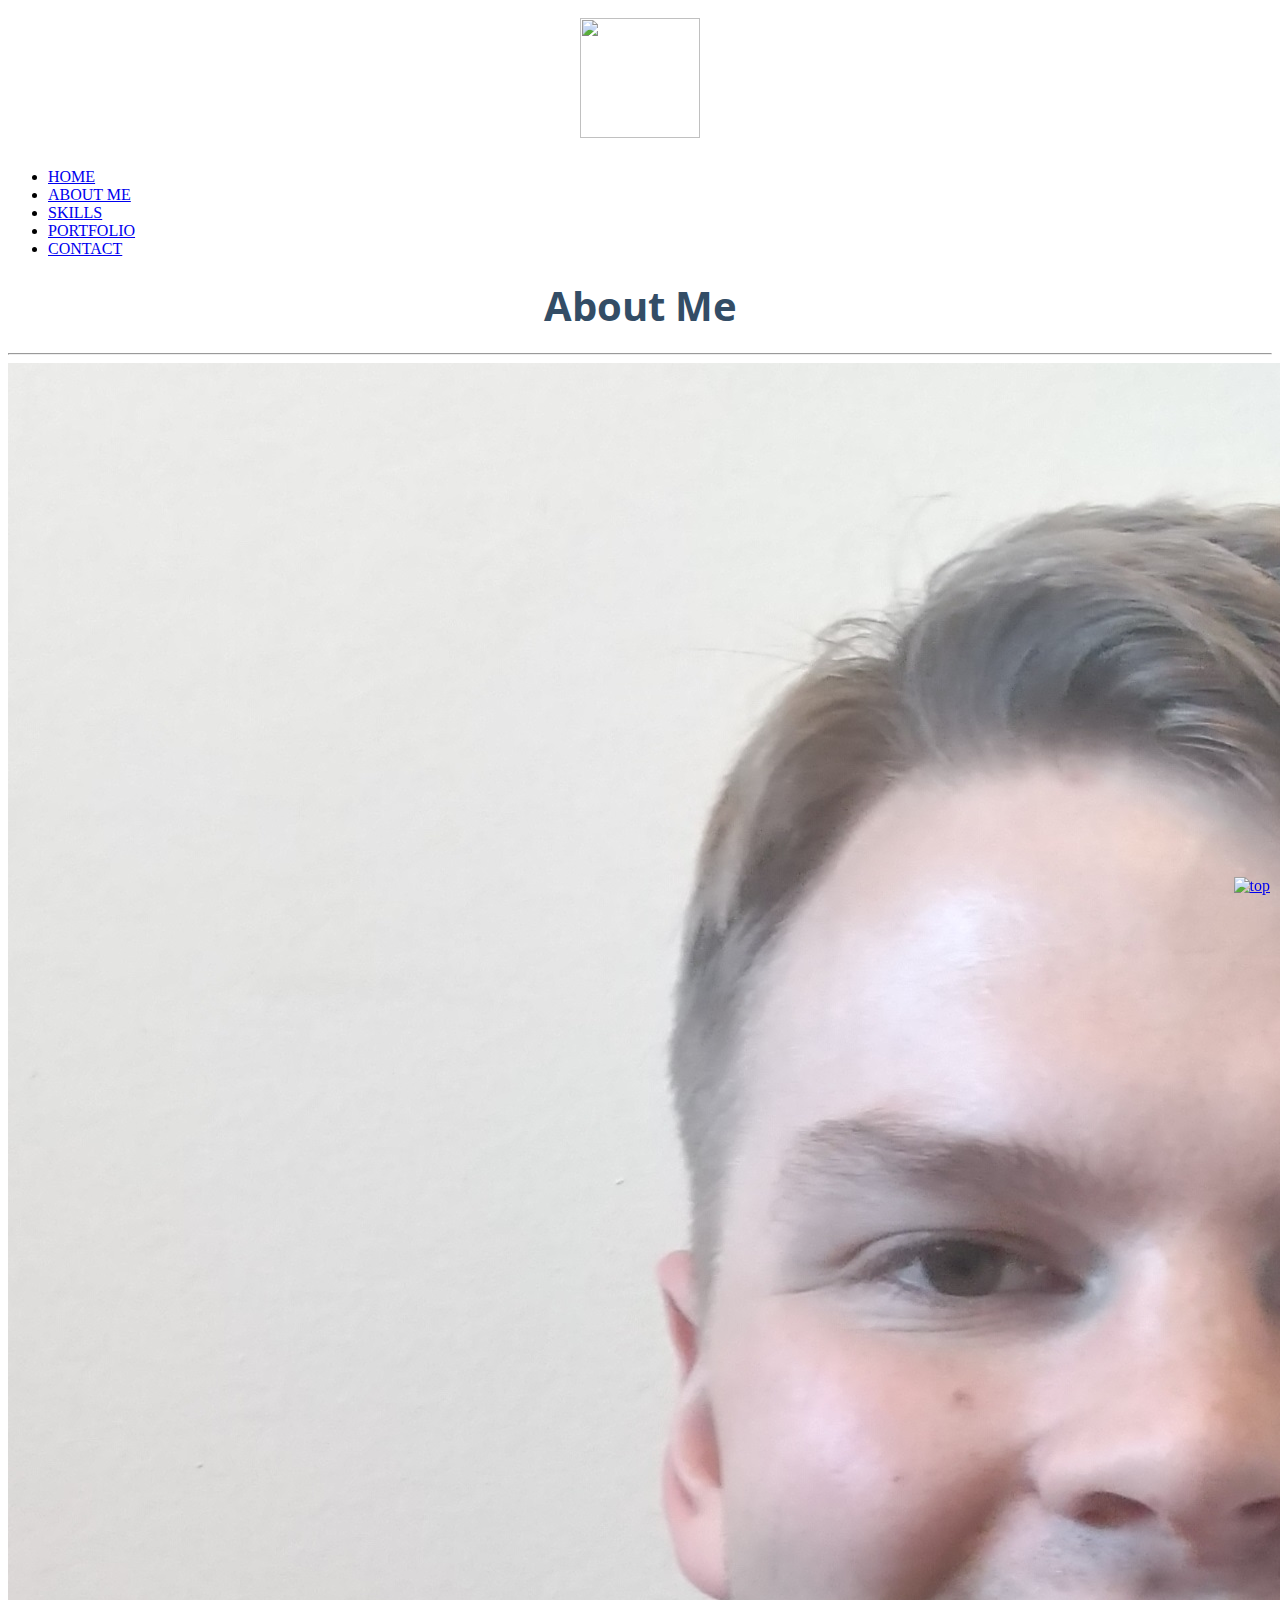
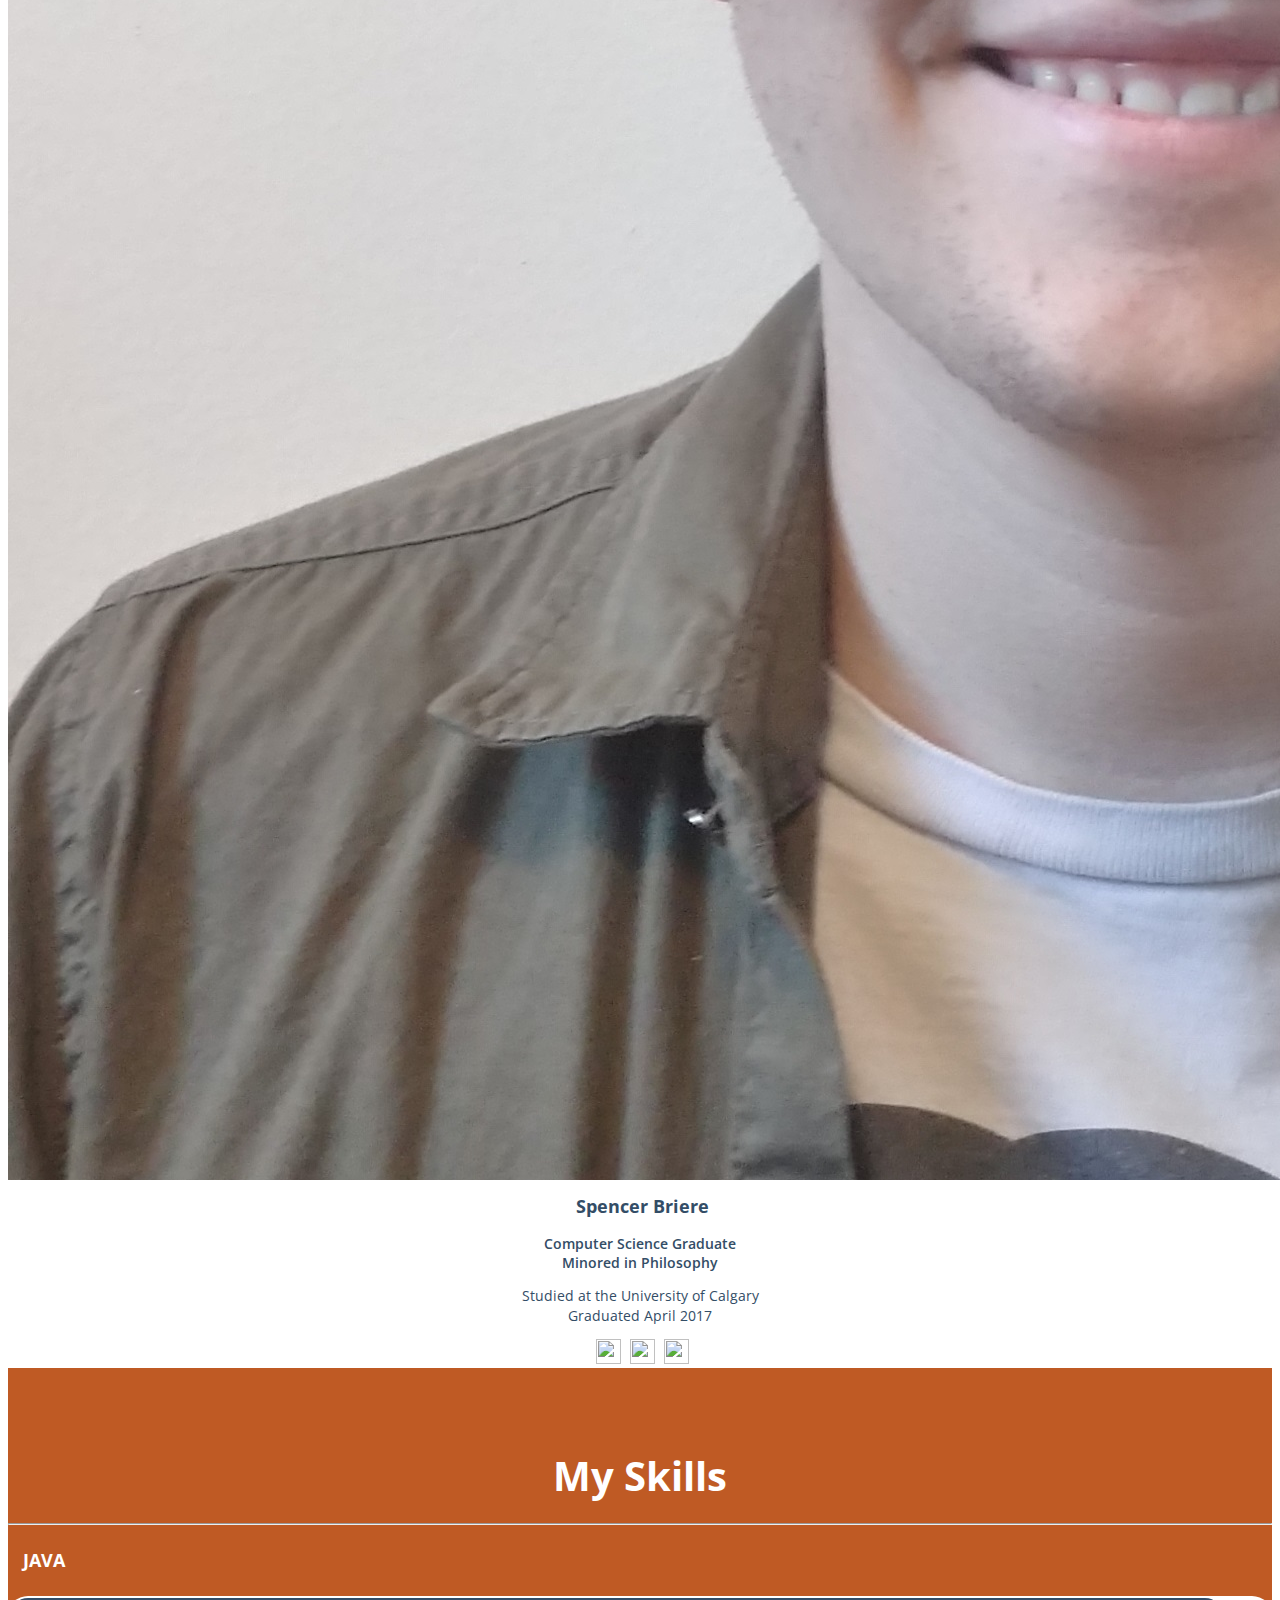
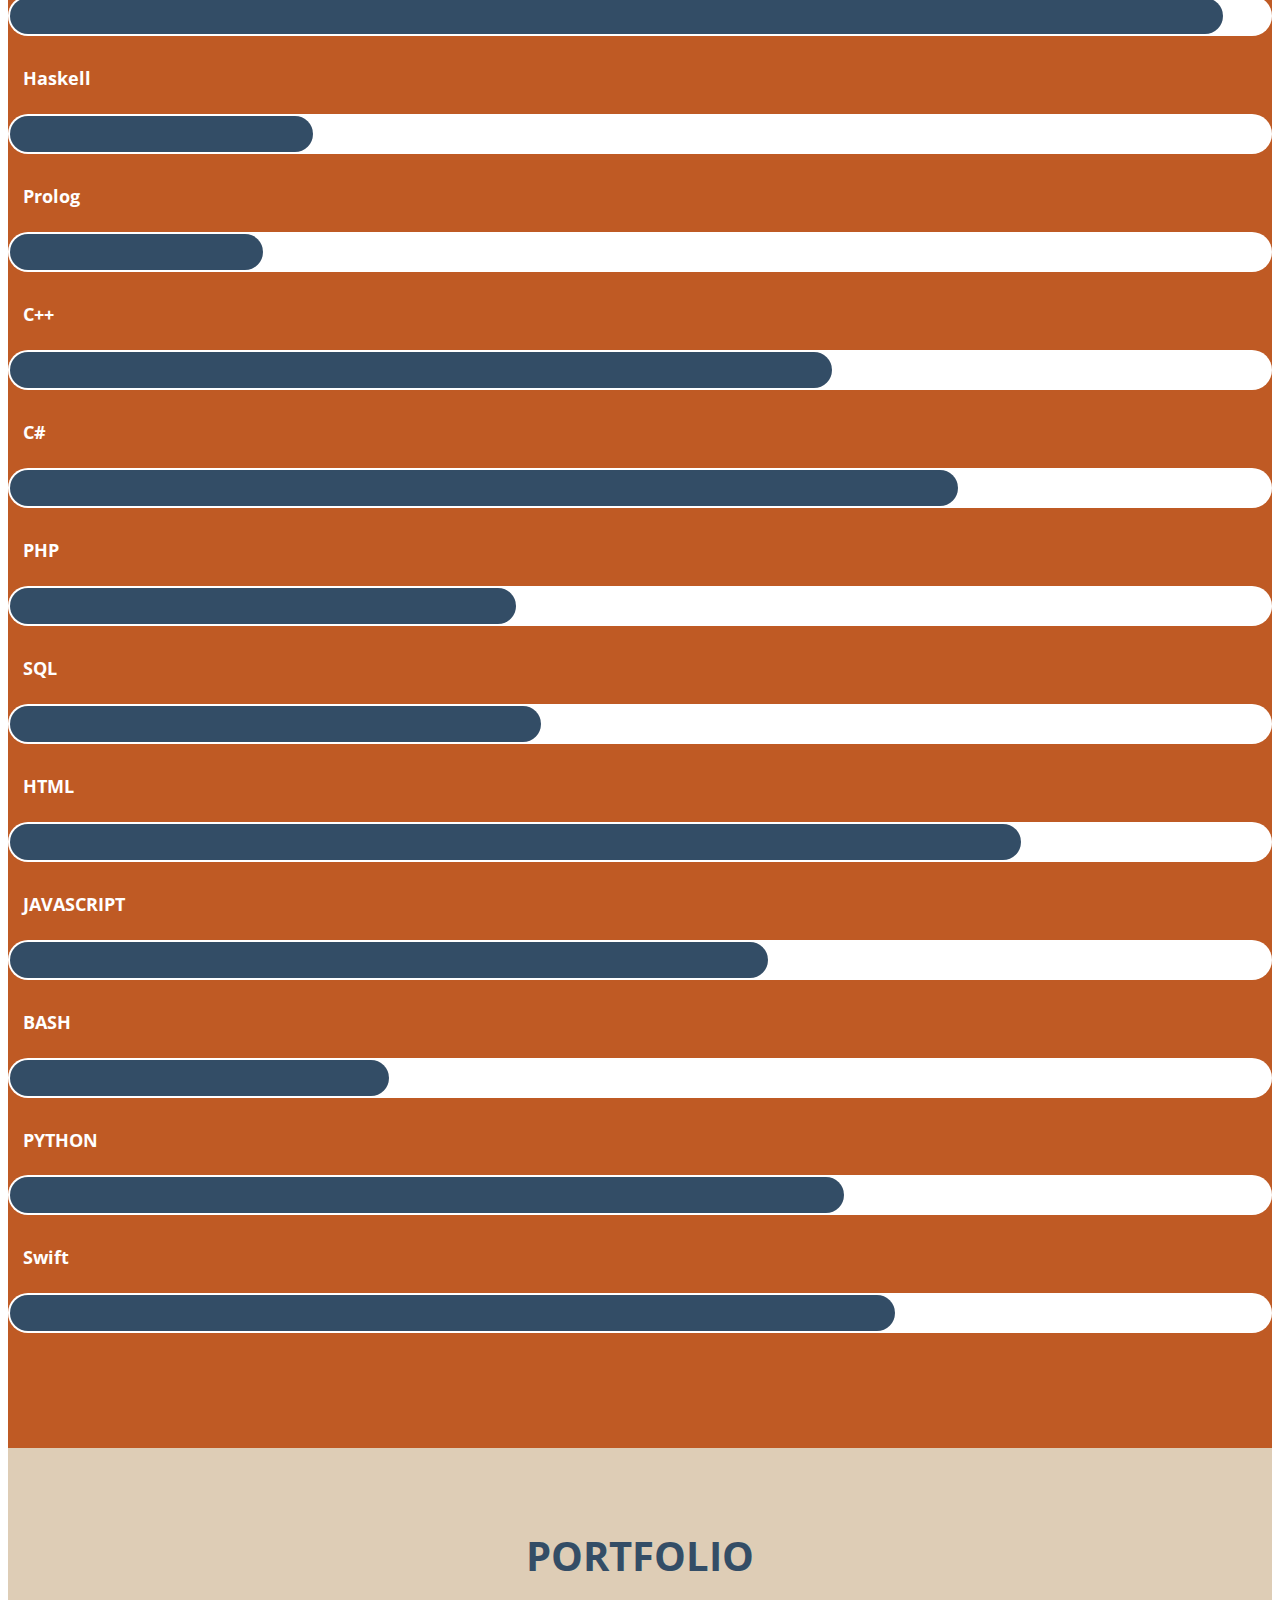
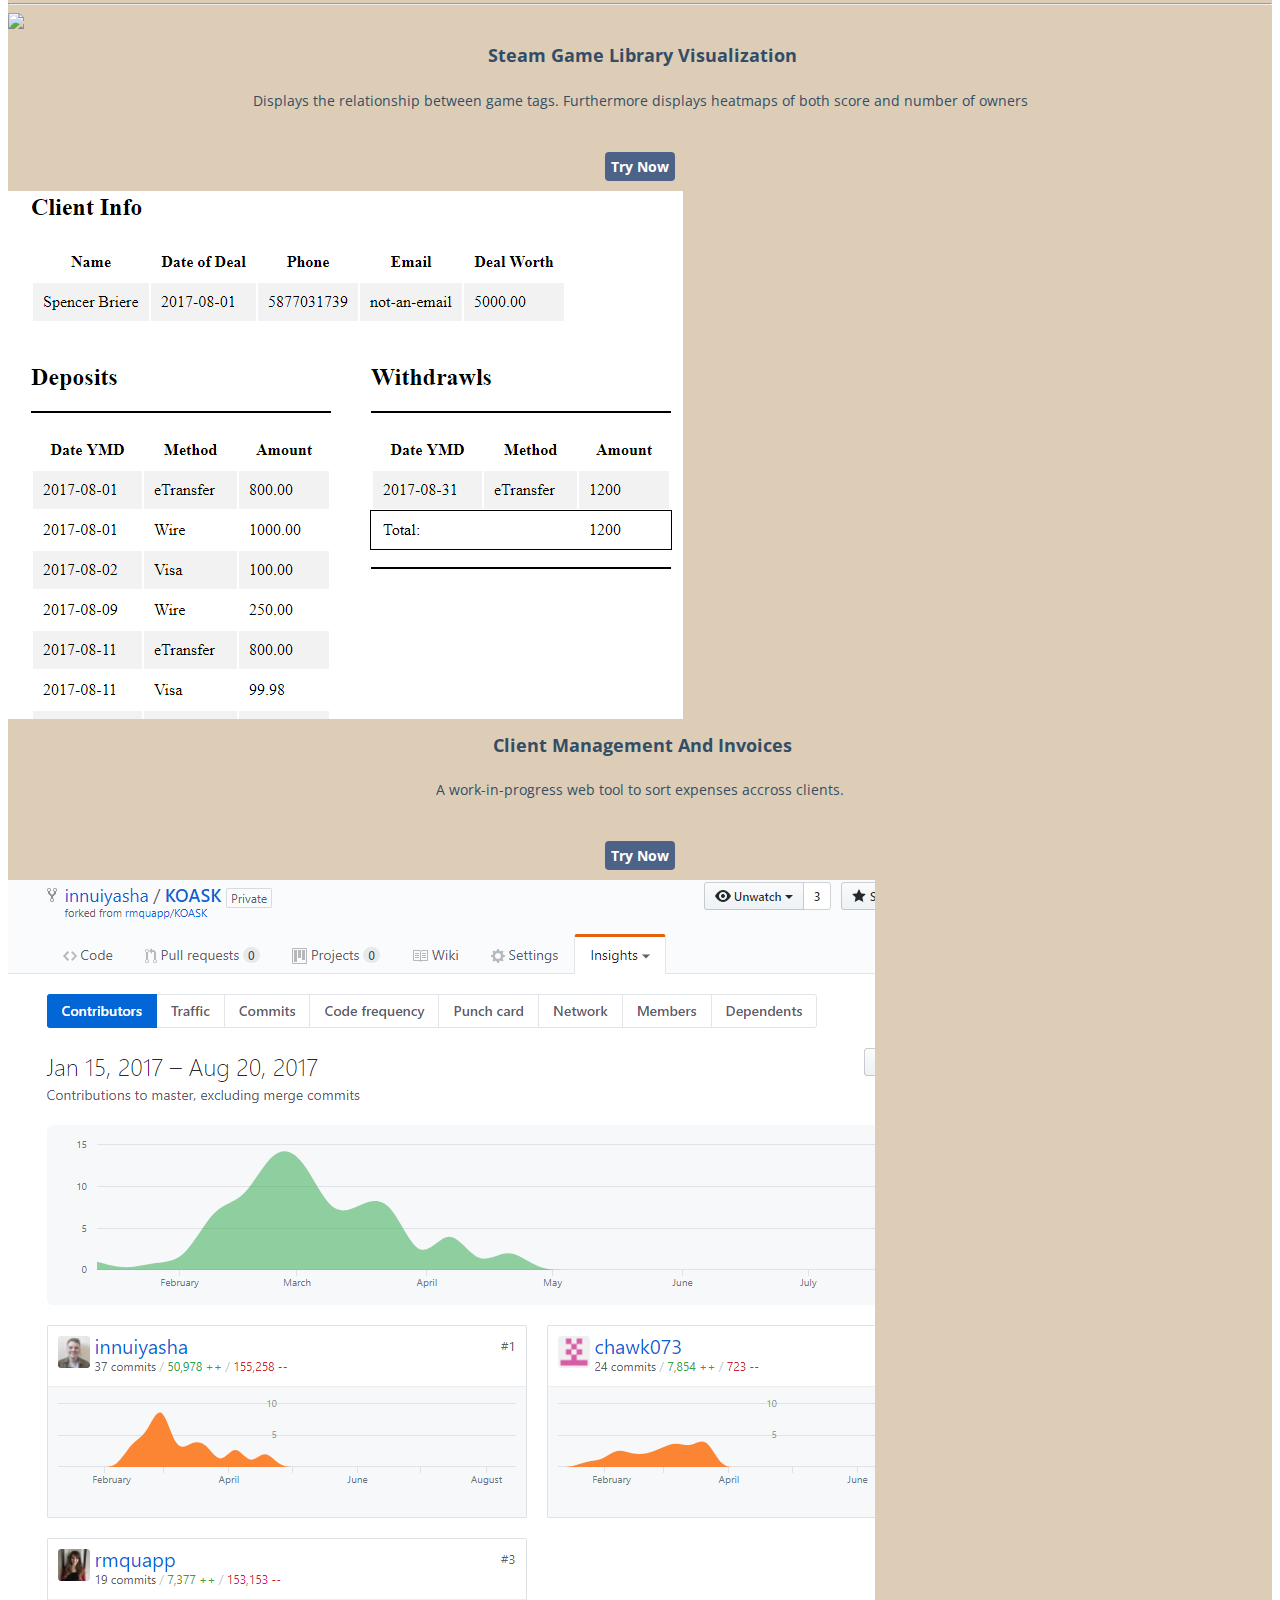
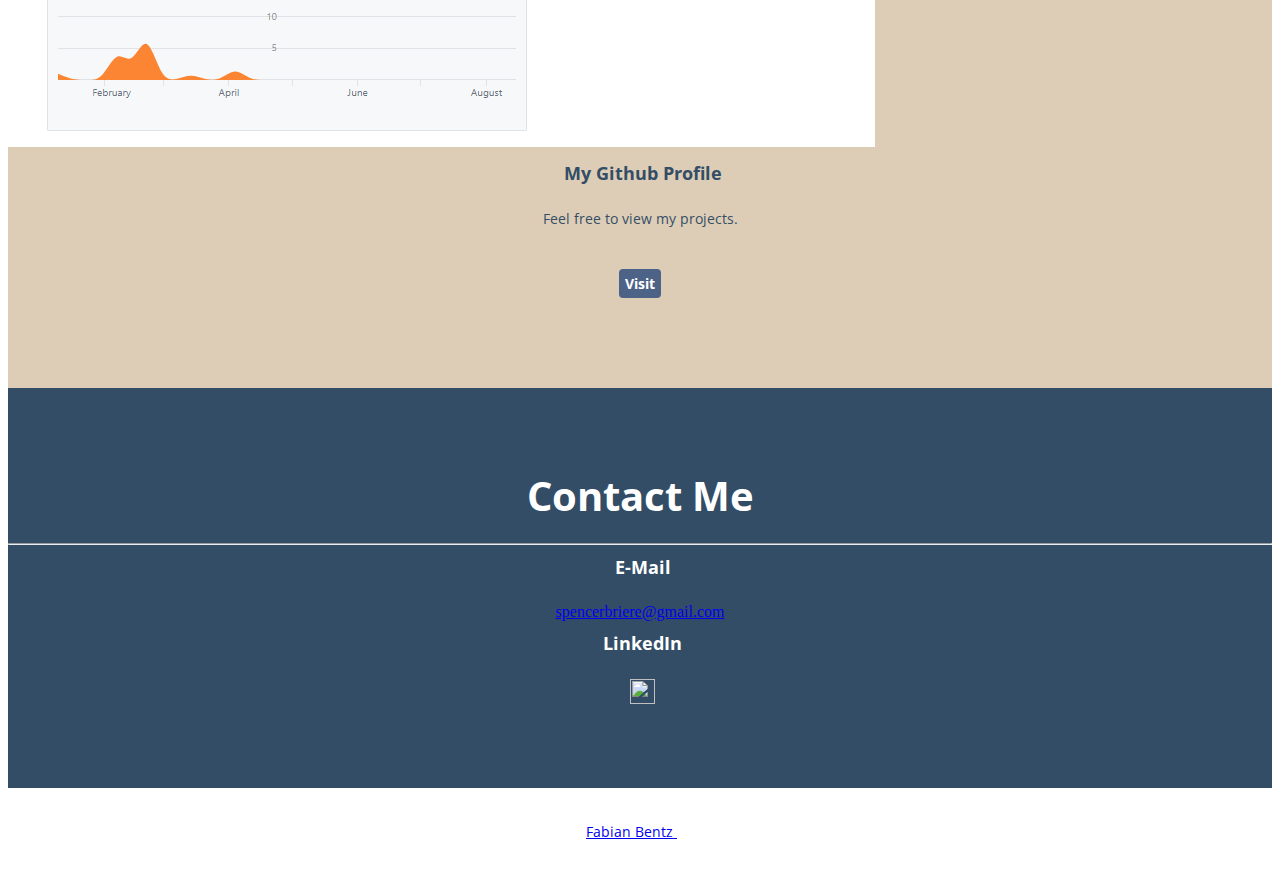
==== commit 6673f676: "Added contact options under 'about me'" ====
--- a/index.html
+++ b/index.html
@@ -18,7 +18,7 @@
 
 	<!-- CSS
   ================================================== -->
-	<link href='http://fonts.googleapis.com/css?family=Open+Sans:400italic,400,300,700,600' rel='stylesheet' type='text/css'>
+	<link href='https://fonts.googleapis.com/css?family=Open+Sans:400italic,400,300,700,600' rel='stylesheet' type='text/css'>
 	<link rel="stylesheet" href="stylesheets/base.css">
 	<link rel="stylesheet" href="stylesheets/skeleton.css">
 	<link rel="stylesheet" href="stylesheets/layout.css">
@@ -30,7 +30,7 @@
 	<!-- JS
   ================================================== -->
 	
-	<script src="http://code.jquery.com/jquery-1.7.2.min.js"></script>
+	<script src="https://code.jquery.com/jquery-1.7.2.min.js"></script>
 	<script type="text/javascript" src="javascripts/responsivemobilemenu.js"></script>
 	<script type="text/javascript" src="javascripts/jquery.flexslider.js"></script>
 	<script type="text/javascript" src="javascripts/jquery.easing.1.3.js"></script>
@@ -84,46 +84,6 @@
 </div>
 </header>
 
-<div class="slider" id="home">
-
-   <div class="container">
-<! SLIDESHOW >
-    <div class="flexslider">
-      <ul class="slides">
-          <li>
-            <div class="sixteen columns slide1">
-              <p class="center"><img class="scale-with-grid" src="images/logo-big.png" height="500px" width="500px" alt="logo big"></p>
-              <h1 class="white">University of Calgary Student</h1>
-              <h3 class="white"><span>Senior Year of Computer Science</span></h3>
-             </div>
-          </li>
-         <li>
-            <div class="sixteen columns slide2">
-              <p class="center"><img class="scale-with-grid" src="images/flexslider/adaptability.png" alt="logo big"></p>
-              <h3 class="white">Highly Adaptable</h3>
-              <h3 class="white"><span>Able To Tackle Problems From Many Different<br>Angles And Open To Suggestions</span></h3>
-            </div>
-            </li>
-          <li>
-            <div class="sixteen columns slide3">
-              <p class="center"><img class="scale-with-grid" src="images/flexslider/hardworking.png" alt="logo big"></p>
-              <h3 class="white">Hardworking</h3>
-              <h3 class="white"><span>Able To Handle High Stress And Long Hours</span></h3>
-            </div>
-            </li>
-            <li>
-            <div class="sixteen columns slide4">
-              <p class="center"><img class="scale-with-grid" src="images/flexslider/calm.png" alt="logo big"></p>
-              <h3 class="white"><span>Calm and Optimistic</span></h3>
-              <h3 class="white"><span>Can Keep Calm And Focused Even When<br>Looking For The Most Subtle Bugs</span></h3>
-             </div>
-            </li>
-       </ul>
-     </div>
-   </div>
-</div>
-
-
 <div class="aboutme" id="aboutme">
     <div class="container">
     
@@ -139,6 +99,8 @@
          <h6>Computer Science Graduate<br>Minored in Philosophy</h6>
          <p class="center">Studied at the University of Calgary<br>Graduated April 2017</p>
          <a class="social" href="https://ca.linkedin.com/in/spencer-briere-66b3a099" alt=""><img class="scale-with-grid" src="./images/icons/social/linkedin.svg" alt=""></a>
+         <a class="social" href="mailto:spencerbriere@gmail.com" alt=""><img class="scale-with-grid" src="./images/icons/mail.svg" alt=""></a>
+         <a class="social" href="https://github.com/innuiyasha" alt=""><img class="scale-with-grid" src="./images/icons/github.svg" alt=""></a>
          </div>
          
          </div>
@@ -190,51 +152,6 @@
     </div>
 </div>
 
-
-<!--
-<div id="portfolio">
-<div class="container">
-   <div class="sixteen columns">
-        <h2>My Portfolio</h2>
-         <hr>
-         <!-- <p class="center">Introduction to my portfolio.</p> -->
-            
-   <!-- Category Filter 
-	<ul class="filter group"> 
-		<li class="current all"><a href="#">All</a></li> 
-		<li class="webdesign"><a href="#">Webdesign</a></li> 
-		<li class="branding"><a href="#">Branding</a></li> 
-		<li class="printdesign"><a href="#">Printdesign</a></li>  
-	</ul> 
-   </div>
-<!--   
-<div class="sixteen columns">
-	<!-- Portfolio Items --> <!--
-	<ul class="portfolio"> 
-		<li  data-id="id-1" data-type="webdesign">
-			<a href="images/portfolio/1.png" rel="prettyPhoto[portfolio]"><img src="images/portfolio/1.png" class="scale-with-grid hov" alt="" /></a>
-		</li> 
-		<li  data-id="id-2" data-type="webdesign">
-			<a href="images/portfolio/1.png" rel="prettyPhoto[portfolio]"><img src="images/portfolio/1.png" class="scale-with-grid hov" alt="" /></a>
-		</li>
-		<li data-id="id-3" data-type="webdesign branding">
-			<a href="images/portfolio/1.png" rel="prettyPhoto[portfolio]"><img src="images/portfolio/1.png" class="scale-with-grid hov" alt="" /></a>
-		</li>
-		<li data-id="id-4" data-type="webdesign branding">
-			<a href="images/portfolio/1.png" rel="prettyPhoto[portfolio]"><img src="images/portfolio/1.png" class="scale-with-grid hov" alt="" /></a>
-		</li>
-		<li data-id="id-5" data-type="branding">
-			<a href="images/portfolio/1.png" rel="prettyPhoto[portfolio]"><img src="images/portfolio/1.png" class="scale-with-grid hov" alt="" /></a>
-		</li>
-		<li data-id="id-6" data-type="printdesign">
-			<a href="images/portfolio/1.png" rel="prettyPhoto[portfolio]"><img src="images/portfolio/1.png" class="scale-with-grid hov" alt="" /></a>
-		</li>
-	</ul>
-   </div>
-  </div>
-</div>
--->
-
 <div class="service" id="service">
     <div class="container">
     
@@ -249,25 +166,25 @@
          <h4 class="h4">Steam Game Library Visualization</h4>
          <p class="center h4">Displays the relationship between game tags. Furthermore displays heatmaps of both score and number of owners</p>
          </br>
-         <p class="center"><a href="http://www.spencerbriere.ca/projects/steam" target="_blank"  class="btndow">Try Now</a></p>
+         <p class="center"><a href="https://www.spencerbriere.ca/projects/steam" target="_blank"  class="btndow">Try Now</a></p>
+         </div>
+         
+         <div class="four columns alpha">
+         <img class="center circle scale-with-grid" id="zoom" src="./images/portfolio/invoice.png">
+         <h4 class="h4">Client Management And Invoices</h4>
+         <p class="center h4">A work-in-progress web tool to sort expenses accross clients.</p>
+         </br>
+         <p class="center"><a href="https://work.spencerbriere.ca" target="_blank"  class="btndow">Try Now</a></p>
+         </div>
+         
+         <div class="four columns alpha">
+         <img class="center circle scale-with-grid" id="zoom" src="./images/portfolio/github.png">
+         <h4 class="h4">My Github Profile</h4>
+         <p class="center h4">Feel free to view my projects.</p>
+         </br>
+         <p class="center"><a href="https://github.com/innuiyasha" target="_blank"  class="btndow">Visit</a></p>
          </div>
          <!--
-         <div class="four columns alpha">
-         <img class="center circle scale-with-grid" id="zoom" src="./images/icons/customizable.svg">
-         <h4 class="h4">Easy Customizable</h4>
-         <p class="center h4">Lorem ipsum dolor sit amet, consetetur sadipscing elitr, sed diam nonumy eirmod tempor invidunt.</p>
-         </br>
-         <p class="center"><a href="http://www.fabianbentz.de/demo/owl/owl-theme.zip" target="_blank"  class="btndow">Download Theme</a></p>
-         </div>
-         
-         <div class="four columns alpha">
-         <img class="center circle scale-with-grid" id="zoom" src="./images/icons/portfolio.svg">
-         <h4 class="h4">Porfolio</h4>
-         <p class="center h4">Lorem ipsum dolor sit amet, consetetur sadipscing elitr, sed diam nonumy eirmod tempor invidunt.</p>
-         </br>
-         <p class="center"><a href="http://www.fabianbentz.de/demo/owl/owl-theme.zip" target="_blank"  class="btndow">Download Theme</a></p>
-         </div>
-         
          <div class="four columns alpha omega">
          <img class="center circle scale-with-grid" id="zoom" src="./images/icons/mail.svg">
          <h4 class="h4">PHP Mail Form</h4>
@@ -290,24 +207,17 @@
    <div class="sixteen columns">
 
         <h2 class="white" >Contact Me</h2>
-		<p class="white center">Form not working on Mobile Devices</p>
          <hr class="white" >
          <!--<p class="center white">Some subheader about contacting me.</p>-->
     
-    </div>
-		<iframe class="two-thirds column" src="https://docs.google.com/forms/d/16xNdtA0fG3RZSKqaOORq4FtgrxbLPK4HTVSFpiswUDM/viewform?embedded=true" height="500" frameborder="0" marginheight="0" marginwidth="0">Loading...</iframe>
-		
-		<div class="one-third column omega coninfo">
-         <h4 class="left white">Contact Informations</h4>
-         <p class="white">Email me anytime.<br>I will respond within two workdays.</p>
-         <ul>
-          <li>Calgary, Alberta</li>
-          <li><a href="mailto:">spencerbriere@gmail.com</a></li>
-         </ul>
-         <h4 class="left white">LinkedIn</h4>
+    </div>		
+   <div class="center">
+		 <h4 class="white">E-Mail</h4>
+         <a href="mailto:">spencerbriere@gmail.com</a>
+         <h4 class="white">LinkedIn</h4>
          <a class="social" href="https://ca.linkedin.com/in/spencer-briere-66b3a099" alt=""><img class="scale-with-grid" src="./images/icons/social/linkedin.svg" alt=""></a>
-         </div>
    
+   </div>
    </div>
 </div>
 
@@ -345,19 +255,6 @@
 		alert("Form under maintenance.")
 	}
 </script>
-
-
-
-<!-- pretty photo 
-	<script>
-		$(document).ready(function(){
-			$("a[class^='prettyPhoto']").prettyPhoto({
-				social_tools: false,
-				theme: 'light_square'
-			});
-		});
-	</script>
-	-->
 	
 	<script type="text/javascript" charset="utf-8">
 		$(document).ready(function(){
--- a/stylesheets/layout.css
+++ b/stylesheets/layout.css
@@ -323,6 +323,7 @@
 }
 
 .rmm {
+		display:inline;
 	padding-top: 60px;
 }
 
@@ -775,6 +776,7 @@
 	/* Tablet Portrait size to standard 960 (devices and browsers) */
 	@media only screen and (min-width: 768px) and (max-width: 959px) {
 	.rmm {
+		display:inline;
 	padding-top: 60px !important;
     }
     
@@ -797,6 +799,7 @@
     display: none;
 	
 	.rmm {
+		display:inline;
 	padding-top: 20px !important;
     }
     
--- a/stylesheets/layout.css
+++ b/stylesheets/layout.css
@@ -323,6 +323,7 @@
 }
 
 .rmm {
+		display:inline;
 	padding-top: 60px;
 }
 
@@ -775,6 +776,7 @@
 	/* Tablet Portrait size to standard 960 (devices and browsers) */
 	@media only screen and (min-width: 768px) and (max-width: 959px) {
 	.rmm {
+		display:inline;
 	padding-top: 60px !important;
     }
     
@@ -797,6 +799,7 @@
     display: none;
 	
 	.rmm {
+		display:inline;
 	padding-top: 20px !important;
     }
     
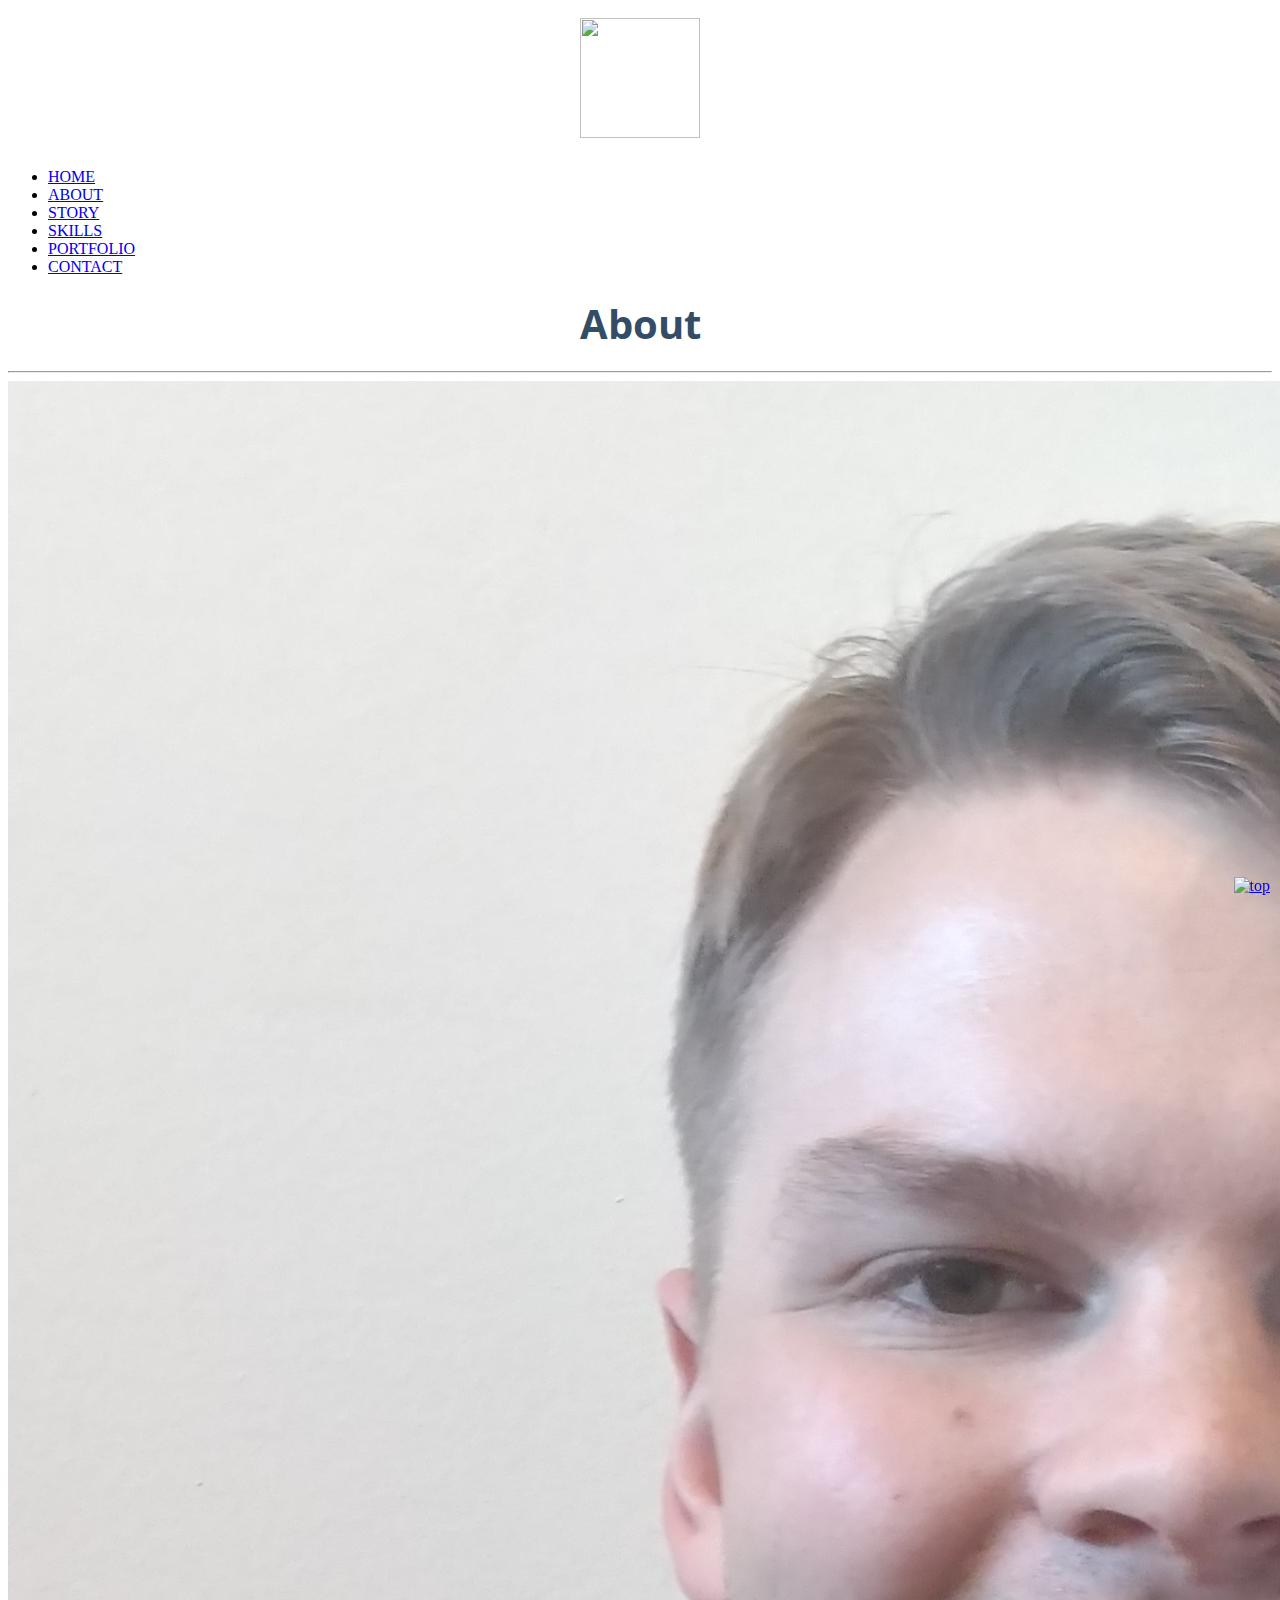
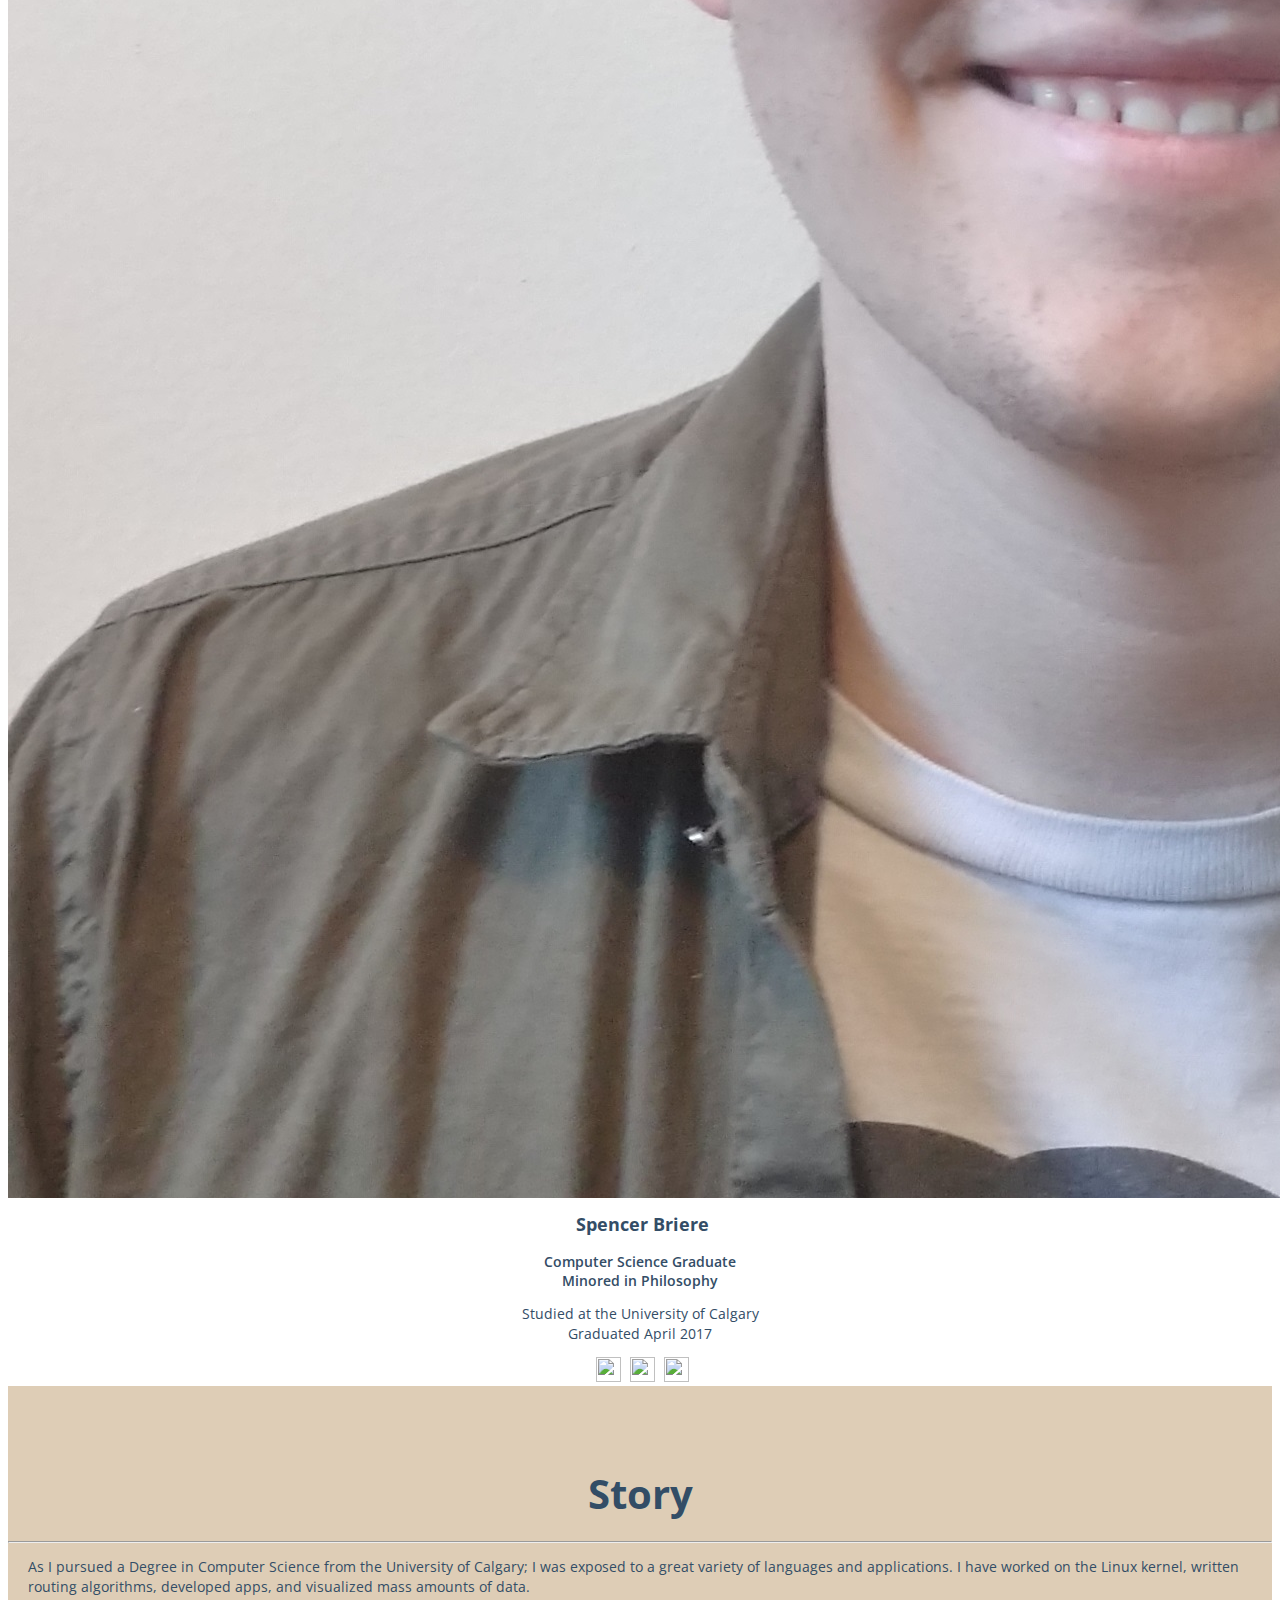
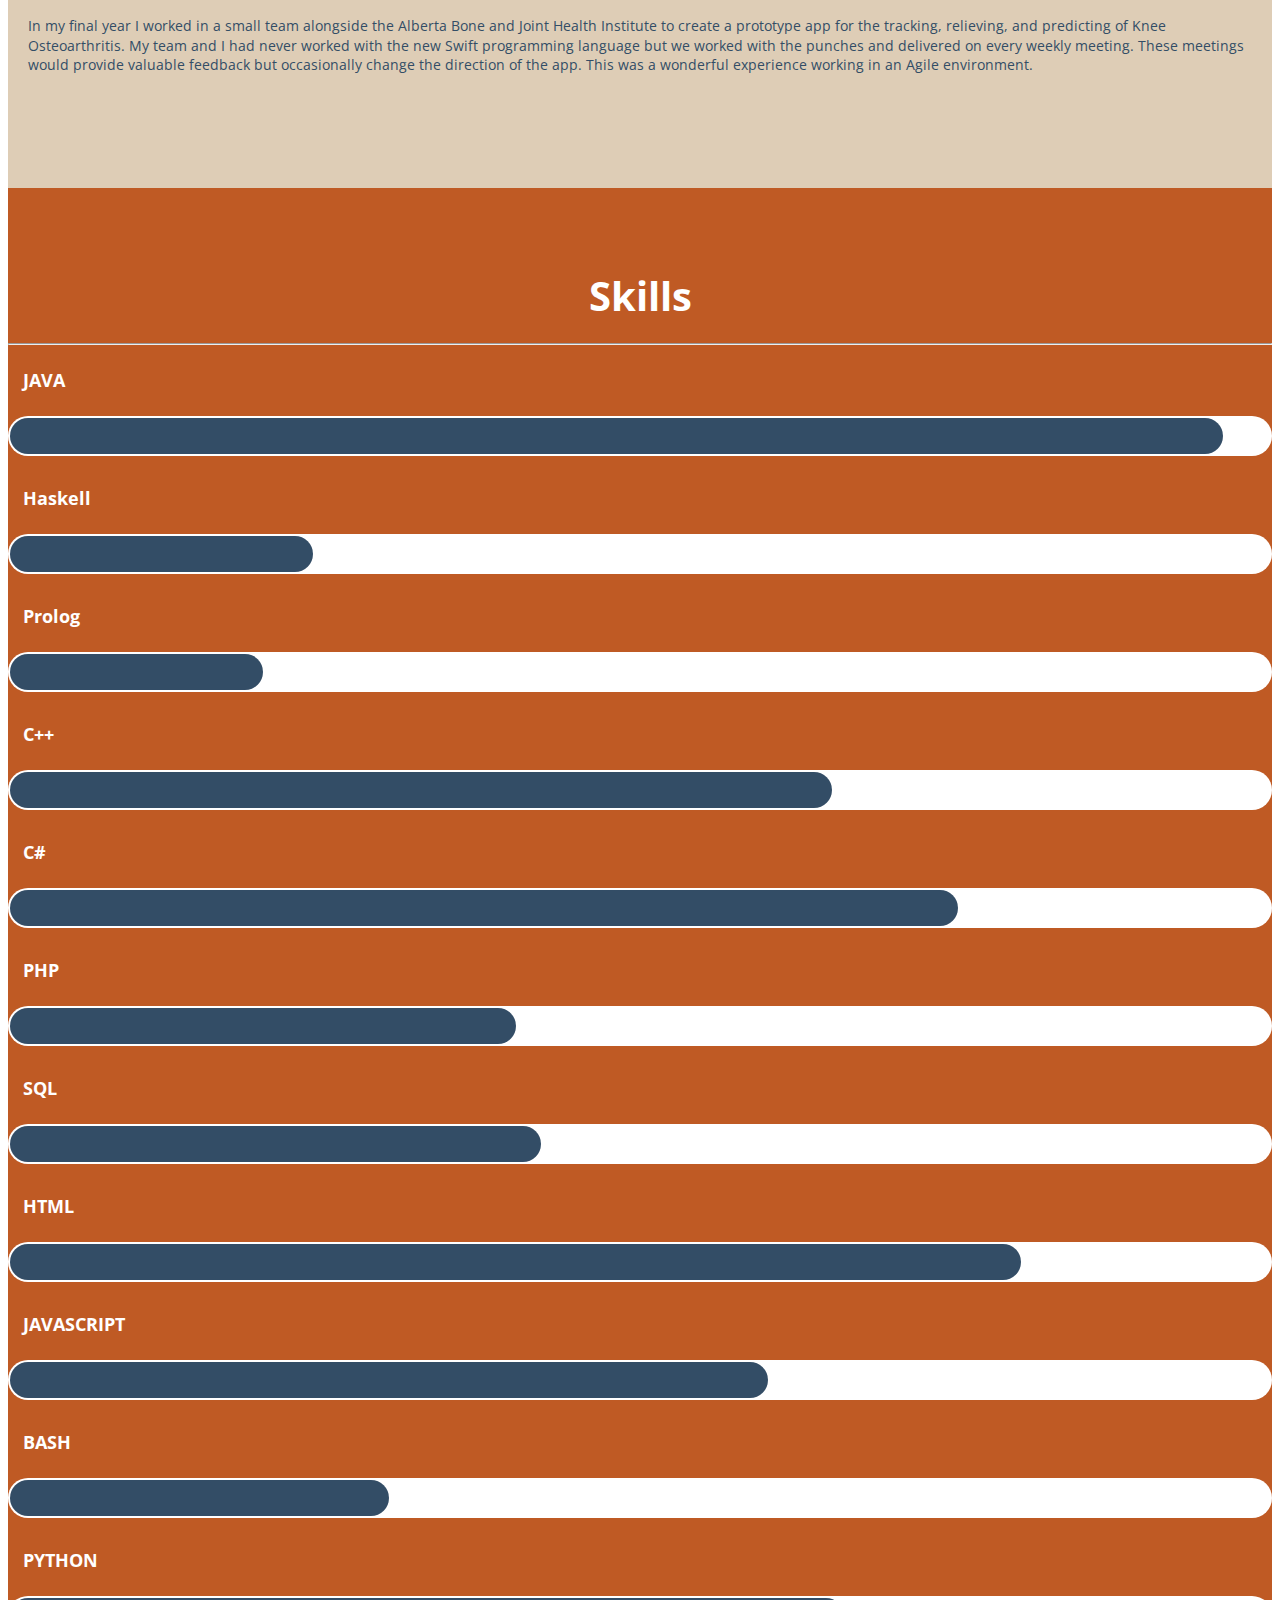
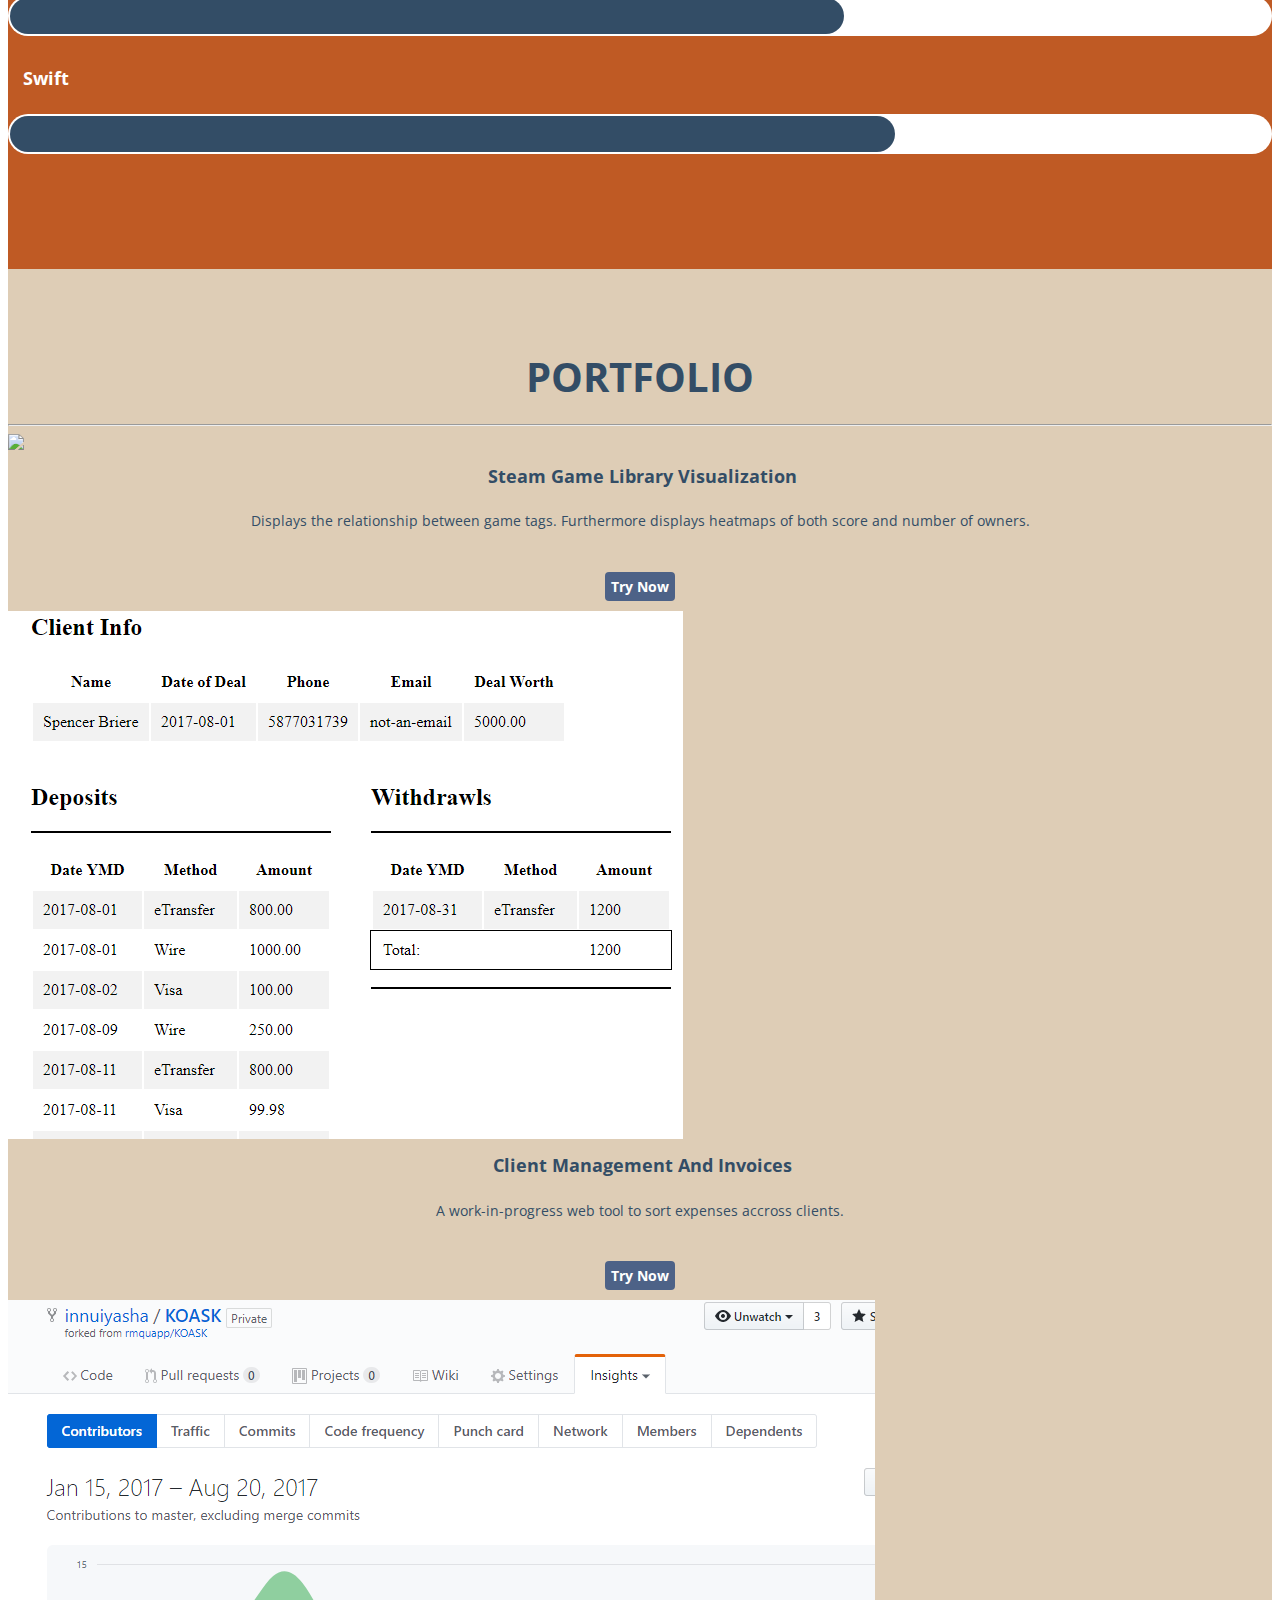
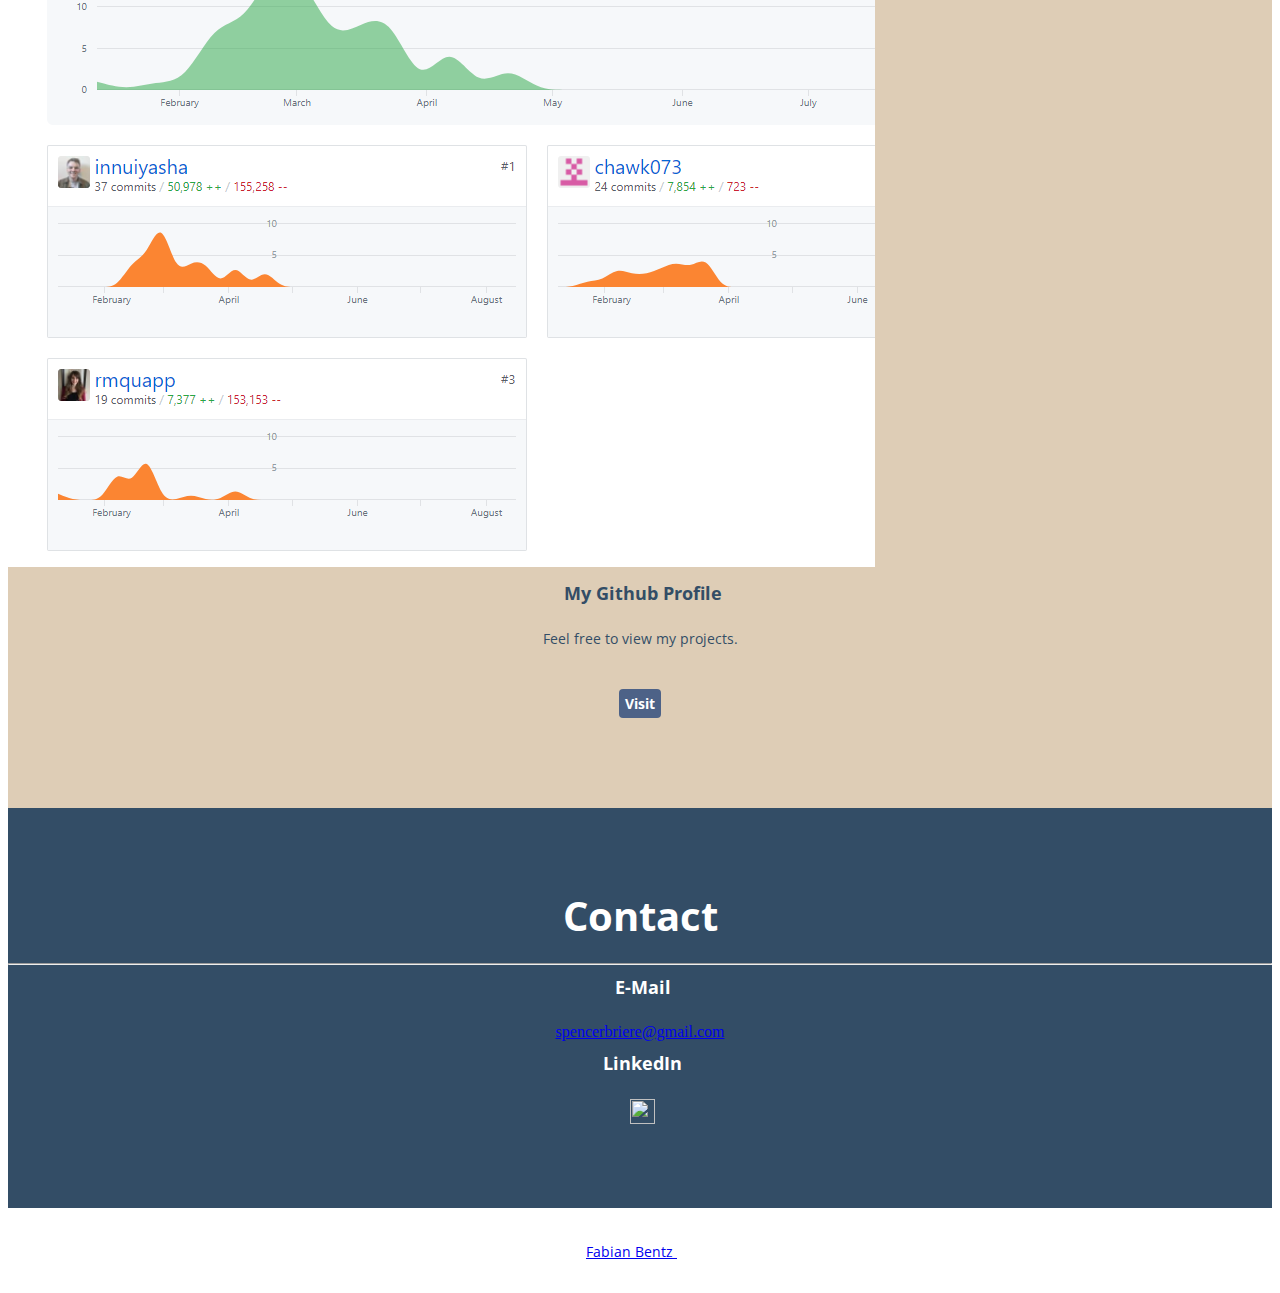
==== commit 9100aa17: "Fixed contact button" ====
--- a/index.html
+++ b/index.html
@@ -71,11 +71,12 @@
           <div class='rmm' data-menu-style = "minimal">
             <ul>
                 <li><a href='#home'>HOME</a></li>
-                <li><a href='#aboutme'>ABOUT ME</a></li>
+                <li><a href='#aboutme'>ABOUT</a></li>
+                <li><a href='#story'>STORY</a></li>
                 <li><a href='#skills'>SKILLS</a></li>
               <!--  <li><a href='#portfolio'>PORTFOLIO</a></li> -->
                 <li><a href='#service'>PORTFOLIO</a></li>
-                <li><a href='#contact'>CONTACT</a></li> 
+                <li><a href='#contactform'>CONTACT</a></li> 
             </ul>
           </div>
         </nav>
@@ -89,7 +90,7 @@
     
         <div class="sixteen columns">
         
-         <h2>About Me</h2>
+         <h2>About</h2>
          <hr>
         <!-- <p class="center">Here is some stuff about me.</p> -->
          
@@ -109,13 +110,35 @@
 </div>
 
 
+<div id="story" class="service">
+
+<div class="container">
+
+   <div class="sixteen columns">
+
+        <h2>Story</h2>
+         <hr>
+         <!--<p class="center white">Some subheader about contacting me.</p>-->
+    
+    </div>		
+   <div class="left">
+	   <p>As I pursued a Degree in Computer Science from the University of Calgary; I was exposed to a great variety of languages and applications. I have worked on the Linux kernel, written routing algorithms, developed apps, and visualized mass amounts of data.
+              <br><br>In my final year I worked in a small team alongside the Alberta Bone and Joint Health Institute to create a prototype app for the tracking, relieving, and predicting of Knee Osteoarthritis. My team and I had never worked with the new Swift programming language but we worked with the punches and delivered on every weekly meeting. These meetings would provide valuable feedback but occasionally change the direction of the app. This was a wonderful experience working in an Agile environment.
+              <br><br>
+	   </p
+   </div>
+   </div>
+</div>
+</div>
+
+
 
 <div class="skills" id="skills">
     <div class="container">
     
         <div class="sixteen columns">
         
-         <h2 class="white">My Skills</h2>
+         <h2 class="white">Skills</h2>
          <hr class="white">
       <!--   <p class="white center">Some subheader about my skills.</p> -->
 		 
@@ -164,7 +187,7 @@
          <div class="four columns alpha">
          <img class="center circle scale-with-grid" id="zoom" src="./images/portfolio/steam.png">
          <h4 class="h4">Steam Game Library Visualization</h4>
-         <p class="center h4">Displays the relationship between game tags. Furthermore displays heatmaps of both score and number of owners</p>
+         <p class="center h4">Displays the relationship between game tags. Furthermore displays heatmaps of both score and number of owners.</p>
          </br>
          <p class="center"><a href="https://www.spencerbriere.ca/projects/steam" target="_blank"  class="btndow">Try Now</a></p>
          </div>
@@ -206,7 +229,7 @@
 
    <div class="sixteen columns">
 
-        <h2 class="white" >Contact Me</h2>
+        <h2 class="white" >Contact</h2>
          <hr class="white" >
          <!--<p class="center white">Some subheader about contacting me.</p>-->
     
